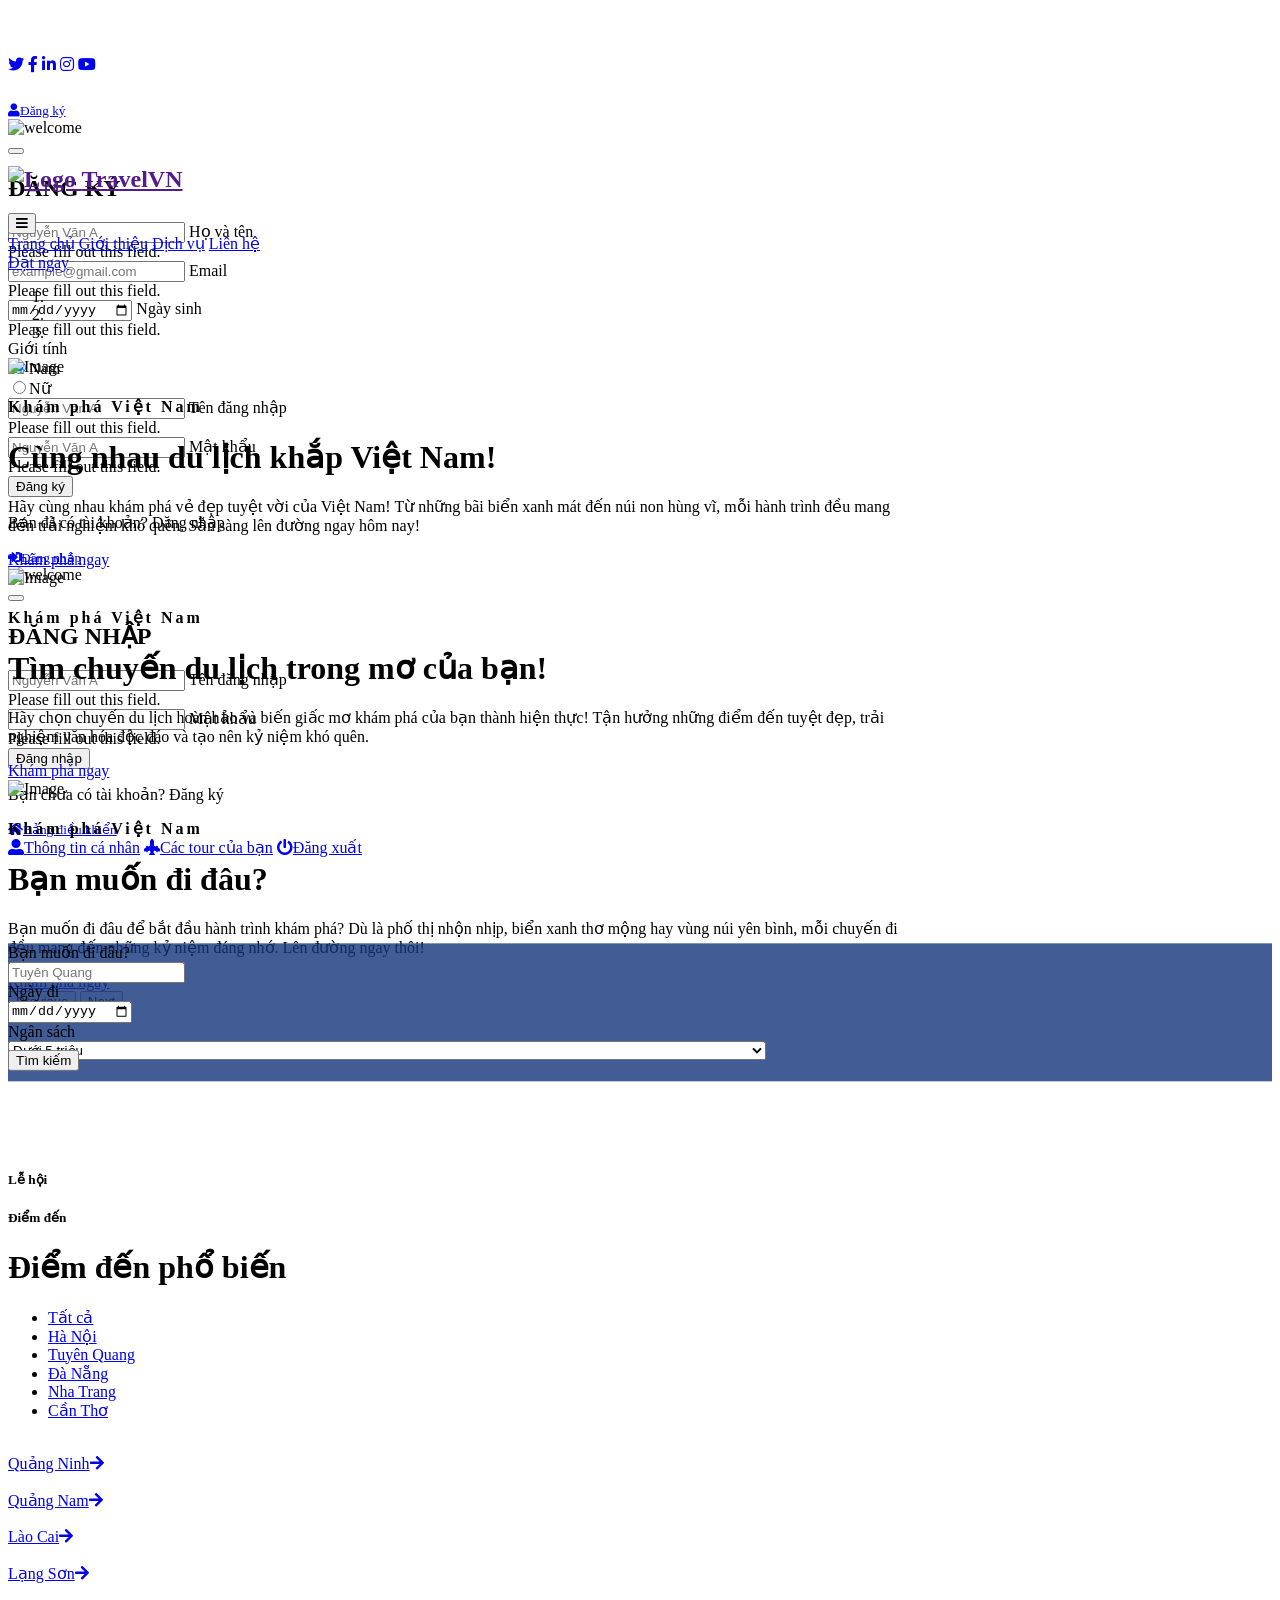
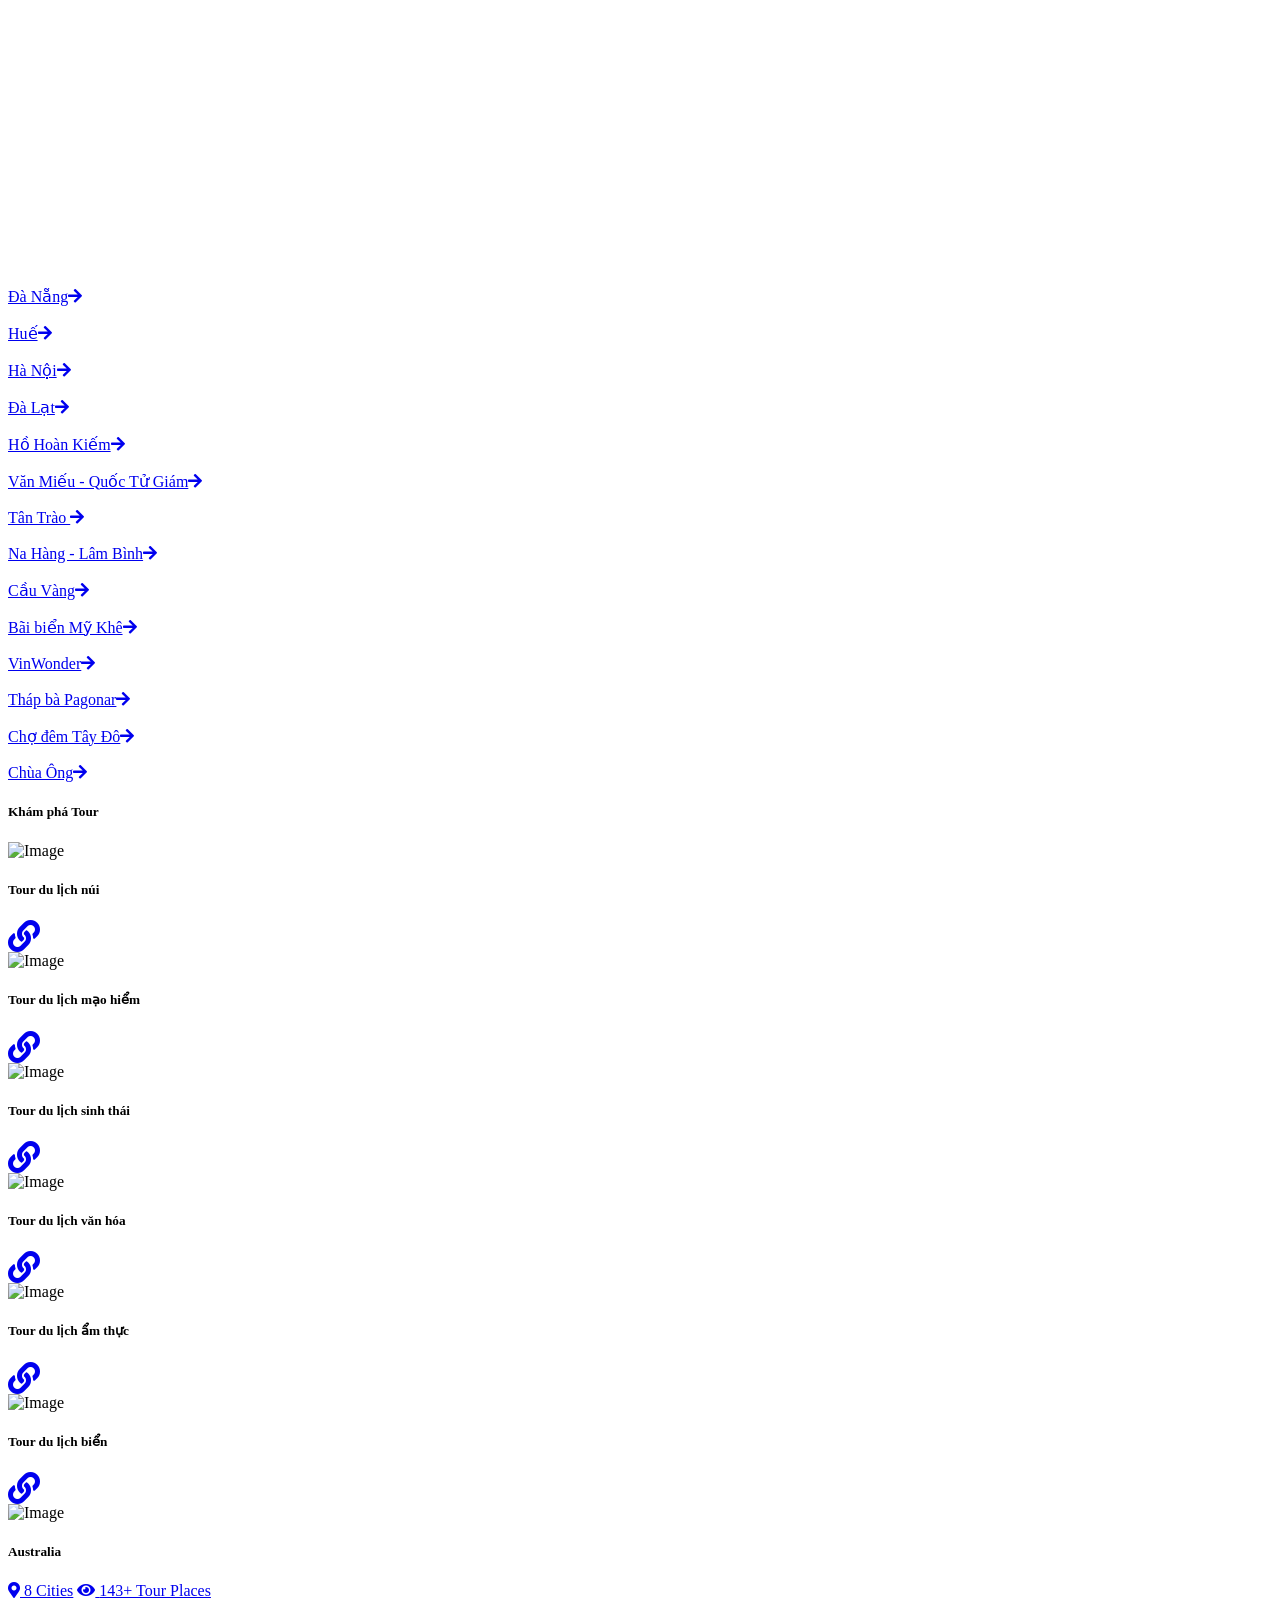
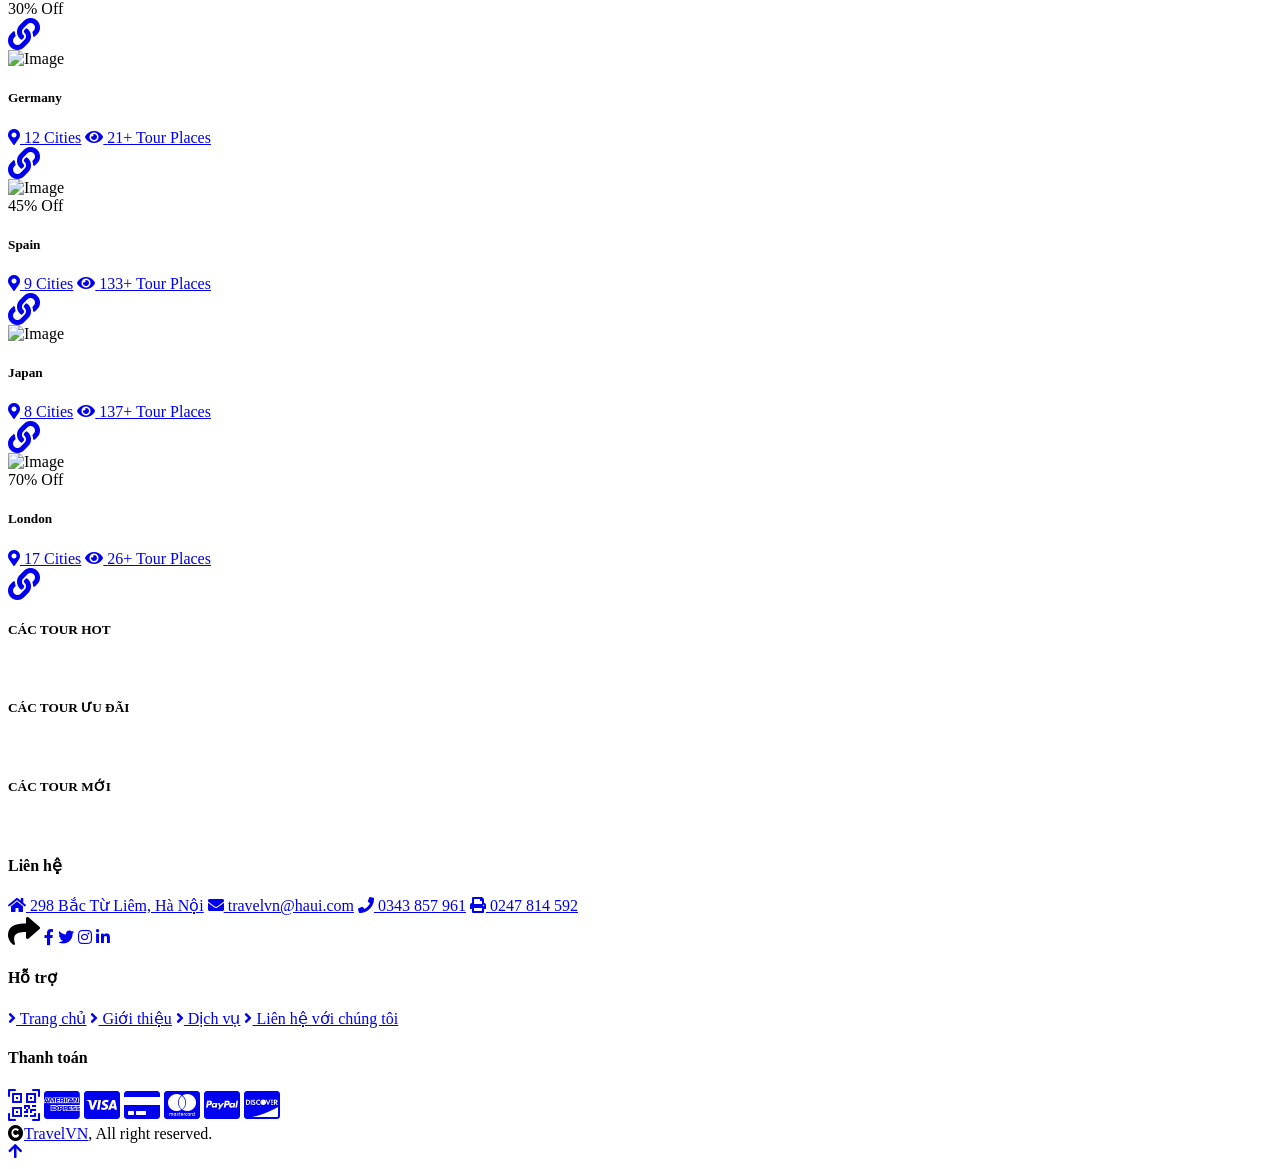
==== index.html @ 766e3715 "V0.0.5" ====
<!DOCTYPE html>
<html lang="en">

<head>
    <meta charset="utf-8">
    <title>TravelVN - Trang chủ</title>
    <meta content="width=device-width, initial-scale=1.0" name="viewport">
    <meta content="" name="keywords">
    <meta content="" name="description">

    <!-- Google Web Fonts -->
    <link rel="preconnect" href="https://fonts.googleapis.com">
    <link rel="preconnect" href="https://fonts.gstatic.com" crossorigin>
    <!-- <link href="https://fonts.googleapis.com/css2?family=Jost:wght@500;600&family=Roboto&display=swap" rel="stylesheet"> -->
    <link href="https://fonts.googleapis.com/css2?family=Roboto:wght@400;500;700&display=swap&subset=vietnamese"
        rel="stylesheet">

    <!-- Icon Font Stylesheet -->
    <link rel="stylesheet" href="https://use.fontawesome.com/releases/v5.15.4/css/all.css" />
    <!-- <link href="https://cdn.jsdelivr.net/npm/bootstrap-icons@1.4.1/font/bootstrap-icons.css" rel="stylesheet"> -->
    <link rel="stylesheet" href="https://cdn.jsdelivr.net/npm/bootstrap-icons@1.11.1/font/bootstrap-icons.css">

    <!-- Libraries Stylesheet -->
    <link href="lib/owlcarousel/assets/owl.carousel.min.css" rel="stylesheet">
    <link href="lib/lightbox/css/lightbox.min.css" rel="stylesheet">


    <!-- Customized Bootstrap Stylesheet -->
    <link href="css/bootstrap.min.css" rel="stylesheet">

    <!-- Template Stylesheet -->
    <link href="css/style.css" rel="stylesheet">
    <link rel="stylesheet" href="css/style2.css">

    <!-- Logo -->
    <link rel="icon" href="img/logo_tour_no_text.svg">

    <script src="lib/lightbox/js/jquery-3.7.1.min.js"></script>
    <script src="js/main3.js"></script>
    <script type="module" src="js/main2.js"></script>
    <script src="js/search/search-input.js"></script>
    <script src="js/display/festival.js"></script>
    <script type="module" src="js/display/hottours.js"></script>
    <script type="module" src="js/display/discountedtours.js"></script>
    <script type="module" src="js/display/newtours.js"></script>
    
    <script type="module" src="js/display/destinationtours.js"></script>
    <script type="module" src="js/display/festivaltours.js"></script>
    <script type="module" src="js/display/categorytours.js"></script>
</head>

<body>

    <!-- Spinner Start -->
    <div id="spinner"
        class="show bg-white position-fixed translate-middle w-100 vh-100 top-50 start-50 d-flex align-items-center justify-content-center">
        <div class="spinner-border text-primary" style="width: 3rem; height: 3rem;" role="status">
            <span class="sr-only">Loading...</span>
        </div>
    </div>
    <!-- Spinner End -->

    <!-- Topbar Start -->
    <div class="container-fluid bg-primary px-5 d-block">
        <div class="row gx-0">
            <div class="col-lg-8 text-center text-lg-start mb-2 mb-lg-0 d-none d-lg-block">
                <div class="d-inline-flex align-items-center" style="height: 45px;">
                    <a class="btn btn-sm btn-outline-light btn-sm-square rounded-circle me-2" href="#"><i
                            class="fab fa-twitter fw-normal"></i></a>
                    <a class="btn btn-sm btn-outline-light btn-sm-square rounded-circle me-2" href="#"><i
                            class="fab fa-facebook-f fw-normal"></i></a>
                    <a class="btn btn-sm btn-outline-light btn-sm-square rounded-circle me-2" href="#"><i
                            class="fab fa-linkedin-in fw-normal"></i></a>
                    <a class="btn btn-sm btn-outline-light btn-sm-square rounded-circle me-2" href="#"><i
                            class="fab fa-instagram fw-normal"></i></a>
                    <a class="btn btn-sm btn-outline-light btn-sm-square rounded-circle" href="#"><i
                            class="fab fa-youtube fw-normal"></i></a>
                </div>
            </div>
            <div class="col-lg-4 text-end">
                <div class="d-inline-flex align-items-center" style="height: 45px;">
                    <a href="#" data-bs-toggle="modal" data-bs-target="#register" class="header-unauth"><small
                            class="me-3 text-light"><i class="fa fa-user me-2"></i>Đăng
                            ký</small></a>
                    <!-- <div class="modal fade" id="register" aria-modal="true"> -->
                    <div class="modal fade" id="register">
                        <div class="modal-dialog modal-lg modal-dialog-centered">
                            <div class="modal-content">
                                <div class="modal-body">
                                    <div class="row">
                                        <div class="col-5 d-flex justify-content-center align-items-center">
                                            <img src="img/logo_tour.svg" alt="welcome" class="img-fluid"
                                                style="height: 350px;">
                                        </div>
                                        <div class="col-7">
                                            <button class="btn-close text-end" type="button"
                                                data-bs-dismiss="modal"></button>
                                            <h2 class="h1 text-center fw-bold text-primary">ĐĂNG KÝ</h2>

                                            <!--Register Form Start-->
                                            <form action="" class="needs-validation" id="registerForm">

                                                <div class="text-start mx-2 mt-3">
                                                    <div class="form-floating mb-3">
                                                        <input type="text" class="form-control" required
                                                            id="floatingFullName" placeholder="Nguyễn Văn A">
                                                        <label for="floatingFullName">Họ và tên</label>
                                                        <div class="invalid-feedback">Please fill out this field.</div>
                                                        
                                                    </div>
                                                    <div class="form-floating mb-3">
                                                        <input type="email" class="form-control" id="floatingEmail"
                                                            required placeholder="example@gmail.com">
                                                        <label for="floatingEmail">Email</label>
                                                        <div class="invalid-feedback">Please fill out this field.</div>
                                                        
                                                    </div>
                                                    <div class="form-floating mb-3">
                                                        <input type="date" class="form-control" id="floatingDob"
                                                            required placeholder="Nguyễn Văn A">
                                                        <label for="floatingDob">Ngày sinh</label>
                                                        <div class="invalid-feedback">Please fill out this field.</div>
                                                        
                                                    </div>
                                                    <label for="optradio">Giới tính</label>
                                                    <div class="d-flex mb-3 mt-1">
                                                        <div class="form-check">
                                                            <input type="radio" class="form-check-input" id="radio1"
                                                                name="optradio" value="0" checked>Nam
                                                            <label class="form-check-label" for="radio1"></label>
                                                        </div>
                                                        <div class="form-check">
                                                            <input type="radio" class="form-check-input ms-3 me-2"
                                                                id="radio2" name="optradio" value="1">Nữ
                                                            <label class="form-check-label" for="radio2"></label>
                                                        </div>
                                                    </div>
                                                    <div class="form-floating mb-3">
                                                        <input type="text" class="form-control" id="floatingUsername"
                                                            required placeholder="Nguyễn Văn A">
                                                        <label for="floatingUsername">Tên đăng nhập</label>
                                                        <div class="invalid-feedback">Please fill out this field.</div>
                                                       
                                                    </div>
                                                    <div class="form-floating mb-3">
                                                        <input type="password" class="form-control" required
                                                            id="floatingPassword" placeholder="Nguyễn Văn A">
                                                        <label for="floatingPassword">Mật khẩu</label>
                                                        <div class="invalid-feedback">Please fill out this field.</div>
                                                        
                                                    </div>

                                                    <!-- <label for="fullname" class="fst-italic letter-spacing-1 label-log">Họ và tên</label><br/>
                                                <input type="text" name="fullname" id="fullname" class="w-100 rounded-3 py-2 ps-3 bg-light border-0"><br/>
                                                <label for="email" class="fst-italic letter-spacing-1 mt-2 pt-1 label-log">Email</label><br/>
                                                <input type="email" name="email" id="email" class="w-100 rounded-3 py-1 ps-2 border-0 bg-dark"><br/>
                                                <label for="dob" class="fst-italic letter-spacing-1 mt-2 pt-1 label-log">Ngày sinh</label><br/>
                                                <input type="date" name="dob" id="dob" class="w-100 rounded-3 py-1 ps-2"><br/>
                                                <label for="gender" class="fst-italic letter-spacing-1 mt-2 pt-1 label-log">Giới tính</label><br/>
                                                <input type="radio" name="gender" id="male" checked><span class="text-dark fs-6 ps-1">Nam</span>
                                                <input type="radio" name="gender" id="female" class="ms-3"><span class="text-dark fs-6 ps-1">Nữ</span><br/>
                                                <label for="username" class="fst-italic letter-spacing-1 mt-2 pt-1 label-log">Tên đăng nhập</label><br/>
                                                <input type="text" name="username" id="username" class="w-100 rounded-3 py-1 ps-2"><br/>
                                                <label for="password" class="fst-italic letter-spacing-1 mt-2 pt-1 ps-2 label-log">Mật khẩu</label><br/>
                                                <input type="password" name="password" id="password" class="w-100 rounded-3 py-1"><br/><br/> -->
                                            </form>
                                            <!--Register Form End-->

                                            <div class="d-grid mt-3">
                                                <button type="button" class="btn btn-primary btn-block w-50 mx-auto"
                                                    id="btnRegister">Đăng ký</button>
                                            </div>
                                            <p class="mt-3 text-primary">Bạn đã có tài khoản? <a
                                                    class="fst-italic text-decoration-underline pointer"
                                                    data-bs-dismiss="modal" data-bs-toggle="modal"
                                                    data-bs-target="#login">Đăng nhập</a></p>
                                        </div>
                                    </div>
                                </div>
                            </div>
                        </div>
                    </div>
                </div>

                <a href="#"><small class="me-3 text-light header-unauth" data-bs-toggle="modal"
                        data-bs-target="#login"><i class="fa fa-sign-in-alt me-2"></i>Đăng
                        nhập</small></a>

                <div class="modal fade" id="login">
                    <!-- <div class="modal fade" id="login" aria-modal="true"> -->
                    <div class="modal-dialog modal-lg modal-dialog-centered">
                        <div class="modal-content">
                            <div class="modal-body">
                                <div class="row">
                                    <div class="col-5 d-flex justify-content-center align-items-center">
                                        <img src="img/logo_tour.svg" alt="welcome" class="img-fluid"
                                            style="height: 350px;">
                                    </div>
                                    <div class="col-7">
                                        <button class="btn-close text-end" type="button"
                                            data-bs-dismiss="modal"></button>
                                        <h2 class="h1 text-center fw-bold text-primary mb-3">ĐĂNG NHẬP</h2>

                                        <!--Login Form Start-->
                                        <form action="" class="needs-validation" id="loginForm" novalidate>
                                            <div class="form-floating mb-3">
                                                <input type="text" class="form-control" id="floatingUsernameLogin"
                                                    required placeholder="Nguyễn Văn A">
                                                <label for="floatingUsernameLogin">Tên đăng nhập</label>
                                                <div class="invalid-feedback">Please fill out this field.</div>
    
                                            </div>
                                            <div class="form-floating mb-3">
                                                <input type="password" class="form-control" id="floatingPasswordLogin"
                                                    required placeholder="">
                                                <label for="floatingPasswordLogin">Mật khẩu</label>
                                                <div class="invalid-feedback">Please fill out this field.</div>
                                            </div>
                                        </form>
                                        <!--Register Form End-->

                                        <div class="d-grid mt-3">
                                            <button type="button" class="btn btn-primary btn-block w-50 mx-auto"
                                                id="btnLogin">Đăng nhập</button>
                                        </div>
                                        <p class="text-primary text-start mt-3">Bạn chưa có tài khoản? <a
                                                class="fst-italic text-decoration-underline pointer"
                                                data-bs-dismiss="modal" data-bs-toggle="modal"
                                                data-bs-target="#register">Đăng ký</a></p>
                                    </div>
                                </div>
                            </div>
                        </div>
                    </div>
                </div>
                <!--d-none-->
                <div class="dropdown d-none" id="header-auth">
                    <a href="#" class="dropdown-toggle text-light" data-bs-toggle="dropdown"><small id="fullname"><i
                                class="fa fa-home me-2"></i>Bảng điều khiển</small></a>
                    <div class="dropdown-menu rounded">
                        <a href="myinfo.html" class="dropdown-item"><i class="fas fa-user-alt me-2"></i>Thông tin cá
                            nhân</a>
                        <a href="mytour.html" class="dropdown-item"><i class="bi bi-airplane-engines-fill me-2"></i>Các
                            tour
                            của bạn</a>
                        <a href="#" class="dropdown-item" id="btnLogout"><i class="fas fa-power-off me-2"></i>Đăng
                            xuất</a>
                    </div>
                </div>
            </div>
        </div>
    </div>
    </div>
    <!-- Topbar End -->

    <!-- Navbar & Hero Start -->
    <div class="container-fluid position-relative p-0">
        <nav class="navbar navbar-expand-lg navbar-light px-4 px-lg-5 py-3 py-lg-0">
            <a href="" class="navbar-brand p-0">
                <h1 class="m-0">
                    <img src="img/logo_tour.svg" alt="Logo">
                    <!-- <i class="fa fa-map-marker-alt me-3"></i> -->
                    TravelVN
                </h1>
                <!-- <img src="img/logo.png" alt="Logo"> -->
            </a>
            <button class="navbar-toggler" type="button" data-bs-toggle="collapse" data-bs-target="#navbarCollapse">
                <span class="fa fa-bars"></span>
            </button>
            <div class="collapse navbar-collapse" id="navbarCollapse">
                <div class="navbar-nav ms-auto py-0">
                    <a href="index.html" class="nav-item nav-link active">Trang chủ</a>
                    <a href="about.html" class="nav-item nav-link">Giới thiệu</a>
                    <a href="services.html" class="nav-item nav-link">Dịch vụ</a>
                    <a href="contact.html" class="nav-item nav-link">Liên hệ</a>
                </div>
                <a href="foundtourlist.html" class="btn btn-primary rounded-pill py-2 px-4 ms-lg-4 btnBookNow">Đặt ngay</a>
            </div>
        </nav>

        <!-- Carousel Start -->
        <div class="carousel-header">
            <div id="carouselId" class="carousel slide" data-bs-ride="carousel">
                <ol class="carousel-indicators">
                    <li data-bs-target="#carouselId" data-bs-slide-to="0" class="active"></li>
                    <li data-bs-target="#carouselId" data-bs-slide-to="1"></li>
                    <li data-bs-target="#carouselId" data-bs-slide-to="2"></li>
                </ol>
                <div class="carousel-inner" role="listbox">
                    <div class="carousel-item active">
                        <img src="img/carousel-02.jpg" class="img-fluid" alt="Image">
                        <div class="carousel-caption">
                            <div class="p-3" style="max-width: 900px;">
                                <h4 class="text-white text-uppercase fw-bold mb-4 btnBookNow" style="letter-spacing: 3px;">Khám phá
                                    Việt Nam</h4>
                                <h1 class="display-2 text-capitalize text-white mb-4">Cùng nhau du lịch khắp Việt Nam!
                                </h1>
                                <p class="mb-5 fs-5">Hãy cùng nhau khám phá vẻ đẹp tuyệt vời của Việt Nam! Từ những bãi
                                    biển xanh mát đến núi non hùng vĩ, mỗi hành trình đều mang đến trải nghiệm khó quên.
                                    Sẵn sàng lên đường ngay hôm nay!
                                </p>
                                <div class="d-flex align-items-center justify-content-center">
                                    <a class="btn-hover-bg btn btn-primary rounded-pill text-white py-3 px-5"
                                        href="foundtourlist.html">Khám phá ngay</a>
                                </div>
                            </div>
                        </div>
                    </div>
                    <div class="carousel-item">
                        <img src="img/carousel-01.jpg" class="img-fluid" alt="Image">
                        <div class="carousel-caption">
                            <div class="p-3" style="max-width: 900px;">
                                <h4 class="text-white text-uppercase fw-bold mb-4" style="letter-spacing: 3px;">Khám phá
                                    Việt Nam</h4>
                                <h1 class="display-2 text-capitalize text-white mb-4">Tìm chuyến du lịch trong mơ của
                                    bạn!</h1>
                                <p class="mb-5 fs-5">Hãy chọn chuyến du lịch hoàn hảo và biến giấc mơ khám phá của bạn
                                    thành hiện thực! Tận hưởng những điểm đến tuyệt đẹp, trải nghiệm văn hóa độc đáo và
                                    tạo nên kỷ niệm khó quên.
                                </p>
                                <div class="d-flex align-items-center justify-content-center">
                                    <a class="btn-hover-bg btn btn-primary rounded-pill text-white py-3 px-5"
                                        href="foundtourlist.html">Khám phá ngay</a>
                                </div>
                            </div>
                        </div>
                    </div>
                    <div class="carousel-item">
                        <img src="img/carousel-03.jpg" class="img-fluid" alt="Image">
                        <div class="carousel-caption">
                            <div class="p-3" style="max-width: 900px;">
                                <h4 class="text-white text-uppercase fw-bold mb-4" style="letter-spacing: 3px;">Khám phá
                                    Việt Nam</h4>
                                <h1 class="display-2 text-capitalize text-white mb-4">Bạn muốn đi đâu?</h1>
                                <p class="mb-5 fs-5">Bạn muốn đi đâu để bắt đầu hành trình khám phá? Dù là phố thị nhộn
                                    nhịp, biển xanh thơ mộng hay vùng núi yên bình, mỗi chuyến đi đều mang đến những kỷ
                                    niệm đáng nhớ. Lên đường ngay thôi!
                                </p>
                                <div class="d-flex align-items-center justify-content-center">
                                    <a class="btn-hover-bg btn btn-primary rounded-pill text-white py-3 px-5"
                                        href="foundtourlist.html">Khám phá ngay</a>
                                </div>
                            </div>
                        </div>
                    </div>
                </div>
                <button class="carousel-control-prev" type="button" data-bs-target="#carouselId" data-bs-slide="prev">
                    <span class="carousel-control-prev-icon btn bg-primary" aria-hidden="false"></span>
                    <span class="visually-hidden">Previous</span>
                </button>
                <button class="carousel-control-next" type="button" data-bs-target="#carouselId" data-bs-slide="next">
                    <span class="carousel-control-next-icon btn bg-primary" aria-hidden="false"></span>
                    <span class="visually-hidden">Next</span>
                </button>
            </div>
        </div>
        <!-- Carousel End -->
    </div>

    <!--Search Bar Start-->
    <div class="container-fluid search-bar position-relative" style="top: -50%; transform: translateY(-50%);">
        <div class="container">
            <div class="position-relative rounded-pill w-100 mx-auto px-5 py-4"
                style="background: rgba(19, 53, 123, 0.8);">
                <div class="row bg-white rounded-pill py-3 px-5">
                    <div class="col-md-6 border-end border-dark">
                        <label class="heading5 text-dark">Bạn muốn đi đâu?</label><br />
                        <input type="text" name="keywords" id="keywords" class="mt-1 py-1 w-100 custom-input"
                            placeholder="Tuyên Quang" required>
                    </div>
                    <div class="col-md-2 border-end border-dark ps-2">
                        <label class="heading5 text-dark">Ngày đi</label><br />
                        <input type="date" name="start_date" id="start_date" class="mt-1 py-1 w-100 custom-input"
                            placeholder="29/03/2025" required>
                    </div>
                    <div class="col-md-4">
                        <label class="heading5 text-dark fs-6">Ngân sách</label><br />
                        <select class="form-select border-0 text-dark ps-0" style="width: 60%;"
                            aria-label="Chọn ngân sách" id="price">
                            <option value="0-5000000" selected="selected">Dưới 5 triệu</option>
                            <option value="5000000-10000000">Từ 5 triệu đến 10 triệu</option>
                            <option value="10000000-20000000">Từ 10 triệu đến 20 triệu</option>
                            <option value="20000000-Infinity">Trên 20 triệu</option>
                        </select>
                    </div>
                </div>
                <!-- <input class="form-control border-0 rounded-pill w-100 py-3 ps-4 pe-5" type="text"
                    placeholder="Ví dụ: Hà Nội"> -->
                <button type="button" class="btn btn-primary rounded-pill py-2 px-4 position-absolute me-2"
                    style="top: 50%; right: 46px; transform: translateY(-50%);" id="btnFind">Tìm kiếm</button>

            </div>
        </div>
    </div>
    <!--Search Bar End-->
    <!-- Navbar & Hero End -->

    <!-- About Start -->
    <!-- <div class="container-fluid about py-5">
        <div class="container py-5">
            <div class="row g-5 align-items-center">
                <div class="col-lg-5">
                    <div class="h-100"
                        style="border: 50px solid; border-color: transparent #13357B transparent #13357B;">
                        <img src="img/about-img.jpg" class="img-fluid w-100 h-100" alt="">
                    </div>
                </div>
                <div class="col-lg-7"
                    style="background: linear-gradient(rgba(255, 255, 255, .8), rgba(255, 255, 255, .8)), url(img/about-img-1.png);">
                    <h5 class="section-about-title pe-3">Giới thiệu</h5>
                    <h1 class="mb-4">Chào mừng đến <span class="text-primary">TravelVN</span></h1>
                    <p class="mb-4">Lorem ipsum dolor sit amet consectetur adipisicing elit. Molestias, dolorum,
                        doloribus sunt dicta, officia voluptatibus libero necessitatibus natus impedit quam ullam
                        assumenda? Id atque iste consectetur. Commodi odit ab saepe!</p>
                    <p class="mb-4">Lorem ipsum dolor sit amet consectetur adipisicing elit. Accusantium quos voluptatem
                        suscipit neque enim, doloribus ipsum rem eos distinctio, dignissimos nisi saepe nulla? Libero
                        numquam perferendis provident placeat molestiae quia?</p>
                    <div class="row gy-2 gx-4 mb-4">
                        <div class="col-sm-6">
                            <p class="mb-0"><i class="fa fa-arrow-right text-primary me-2"></i>First Class Flights</p>
                        </div>
                        <div class="col-sm-6">
                            <p class="mb-0"><i class="fa fa-arrow-right text-primary me-2"></i>Handpicked Hotels</p>
                        </div>
                        <div class="col-sm-6">
                            <p class="mb-0"><i class="fa fa-arrow-right text-primary me-2"></i>5 Star Accommodations</p>
                        </div>
                        <div class="col-sm-6">
                            <p class="mb-0"><i class="fa fa-arrow-right text-primary me-2"></i>Latest Model Vehicles</p>
                        </div>
                        <div class="col-sm-6">
                            <p class="mb-0"><i class="fa fa-arrow-right text-primary me-2"></i>150 Premium City Tours
                            </p>
                        </div>
                        <div class="col-sm-6">
                            <p class="mb-0"><i class="fa fa-arrow-right text-primary me-2"></i>24/7 Service</p>
                        </div>
                    </div>
                    <a class="btn btn-primary rounded-pill py-3 px-5 mt-2" href="">Xem thêm</a>
                </div>
            </div>
        </div>
    </div> -->
    <!-- About End -->

    <!-- Services Start -->
    <!-- <div class="container-fluid bg-light service py-5">
        <div class="container py-5">
            <div class="mx-auto text-center mb-5" style="max-width: 900px;">
                <h5 class="section-title px-3">Các dịch vụ</h5>
                <h1 class="mb-0">Các dịch vụ của chúng tôi</h1>
            </div>
            <div class="row g-4">
                <div class="col-lg-6">
                    <div class="row g-4">
                        <div class="col-12">
                            <div
                                class="service-content-inner d-flex align-items-center bg-white border border-primary rounded p-4 pe-0">
                                <div class="service-content text-end">
                                    <h5 class="mb-4">WorldWide Tours</h5>
                                    <p class="mb-0">Dolor sit amet consectetur adipisicing elit. Non alias eum, suscipit
                                        expedita corrupti officiis debitis possimus nam laudantium beatae quidem dolore
                                        consequuntur voluptate rem reiciendis, omnis sequi harum earum.
                                    </p>
                                </div>
                                <div class="service-icon p-4">
                                    <i class="fa fa-globe fa-4x text-primary"></i>
                                </div>
                            </div>
                        </div>
                        <div class="col-12">
                            <div
                                class="service-content-inner d-flex align-items-center  bg-white border border-primary rounded p-4 pe-0">
                                <div class="service-content text-end">
                                    <h5 class="mb-4">Hotel Reservation</h5>
                                    <p class="mb-0">Dolor sit amet consectetur adipisicing elit. Non alias eum, suscipit
                                        expedita corrupti officiis debitis possimus nam laudantium beatae quidem dolore
                                        consequuntur voluptate rem reiciendis, omnis sequi harum earum.
                                    </p>
                                </div>
                                <div class="service-icon p-4">
                                    <i class="fa fa-hotel fa-4x text-primary"></i>
                                </div>
                            </div>
                        </div>
                        <div class="col-12">
                            <div
                                class="service-content-inner d-flex align-items-center bg-white border border-primary rounded p-4 pe-0">
                                <div class="service-content text-end">
                                    <h5 class="mb-4">Travel Guides</h5>
                                    <p class="mb-0">Dolor sit amet consectetur adipisicing elit. Non alias eum, suscipit
                                        expedita corrupti officiis debitis possimus nam laudantium beatae quidem dolore
                                        consequuntur voluptate rem reiciendis, omnis sequi harum earum.
                                    </p>
                                </div>
                                <div class="service-icon p-4">
                                    <i class="fa fa-user fa-4x text-primary"></i>
                                </div>
                            </div>
                        </div>
                        <div class="col-12">
                            <div
                                class="service-content-inner d-flex align-items-center bg-white border border-primary rounded p-4 pe-0">
                                <div class="service-content text-end">
                                    <h5 class="mb-4">Event Management</h5>
                                    <p class="mb-0">Dolor sit amet consectetur adipisicing elit. Non alias eum, suscipit
                                        expedita corrupti officiis debitis possimus nam laudantium beatae quidem dolore
                                        consequuntur voluptate rem reiciendis, omnis sequi harum earum.
                                    </p>
                                </div>
                                <div class="service-icon p-4">
                                    <i class="fa fa-cog fa-4x text-primary"></i>
                                </div>
                            </div>
                        </div>
                    </div>
                </div>
                <div class="col-lg-6">
                    <div class="row g-4">
                        <div class="col-12">
                            <div
                                class="service-content-inner d-flex align-items-center bg-white border border-primary rounded p-4 ps-0">
                                <div class="service-icon p-4">
                                    <i class="fa fa-globe fa-4x text-primary"></i>
                                </div>
                                <div class="service-content">
                                    <h5 class="mb-4">WorldWide Tours</h5>
                                    <p class="mb-0">Dolor sit amet consectetur adipisicing elit. Non alias eum, suscipit
                                        expedita corrupti officiis debitis possimus nam laudantium beatae quidem dolore
                                        consequuntur voluptate rem reiciendis, omnis sequi harum earum.
                                    </p>
                                </div>
                            </div>
                        </div>
                        <div class="col-12">
                            <div
                                class="service-content-inner d-flex align-items-center bg-white border border-primary rounded p-4 ps-0">
                                <div class="service-icon p-4">
                                    <i class="fa fa-hotel fa-4x text-primary"></i>
                                </div>
                                <div class="service-content">
                                    <h5 class="mb-4">Hotel Reservation</h5>
                                    <p class="mb-0">Dolor sit amet consectetur adipisicing elit. Non alias eum, suscipit
                                        expedita corrupti officiis debitis possimus nam laudantium beatae quidem dolore
                                        consequuntur voluptate rem reiciendis, omnis sequi harum earum.
                                    </p>
                                </div>
                            </div>
                        </div>
                        <div class="col-12">
                            <div
                                class="service-content-inner d-flex align-items-center bg-white border border-primary rounded p-4 ps-0">
                                <div class="service-icon p-4">
                                    <i class="fa fa-user fa-4x text-primary"></i>
                                </div>
                                <div class="service-content">
                                    <h5 class="mb-4">Travel Guides</h5>
                                    <p class="mb-0">Dolor sit amet consectetur adipisicing elit. Non alias eum, suscipit
                                        expedita corrupti officiis debitis possimus nam laudantium beatae quidem dolore
                                        consequuntur voluptate rem reiciendis, omnis sequi harum earum.
                                    </p>
                                </div>
                            </div>
                        </div>
                        <div class="col-12">
                            <div
                                class="service-content-inner d-flex align-items-center bg-white border border-primary rounded p-4 ps-0">
                                <div class="service-icon p-4">
                                    <i class="fa fa-cog fa-4x text-primary"></i>
                                </div>
                                <div class="service-content">
                                    <h5 class="mb-4">Event Management</h5>
                                    <p class="mb-0">Dolor sit amet consectetur adipisicing elit. Non alias eum, suscipit
                                        expedita corrupti officiis debitis possimus nam laudantium beatae quidem dolore
                                        consequuntur voluptate rem reiciendis, omnis sequi harum earum.
                                    </p>
                                </div>
                            </div>
                        </div>
                    </div>
                </div>
                <div class="col-12">
                    <div class="text-center">
                        <a class="btn btn-primary rounded-pill py-3 px-5 mt-2" href="">Xem thêm dịch vụ</a>
                    </div>
                </div>
            </div>
        </div>
    </div> -->
    <!-- Services End -->

    <!-- Festival Start -->
    <div class="container-fluid destination pb-5 decrease-margin">
        <div class="container py-5">
            <div class="mx-auto text-center mb-3" style="max-width: 900px;">
                <h5 class="section-title px-3 mb-1 mt-0">Lễ hội</h5>
            </div>
            <div class="mx-auto d-flex justify-content-evenly festival-carousel owl-carousel">
                <!-- <div class="text-center mx-2">
                    <button class="btn btn-outline-primary rounded-pill py-2 my-1 btn-festival"
                        >Ngày Quốc tế lao động</button>
                </div>
                <div>
                    <button class="btn btn-outline-primary rounded-pill py-2 my-1 btn-festival"
                        >30/4</button>
                </div>
                <div>
                    <button class="btn btn-outline-primary rounded-pill py-2 my-1 btn-festival"
                        >Tháng
                        Giêng</button>
                </div>
                <div>
                    <button class="btn btn-outline-primary rounded-pill py-2 my-1 btn-festival"
                        style="width: 155px;">Hội
                        Lim</button>
                </div>
                <div>
                    <button class="btn btn-outline-primary rounded-pill py-2 my-1 btn-festival"
                        style="width: 155px;">Đền
                        Trần</button>
                </div>
                <div>
                    <button class="btn btn-outline-primary rounded-pill py-2 my-1 btn-festival"
                        style="width: 155px;">Noel</button>
                </div> -->
            </div>
        </div>
    </div>
    <!--   Festival End-->

    <!-- Destination Start -->
    <div class="container-fluid destination pb-5 decrease-margin">
        <div class="container py-5">
            <div class="mx-auto text-center mb-5" style="max-width: 900px;">
                <h5 class="section-title px-3">Điểm đến</h5>
                <h1 class="mb-0">Điểm đến phổ biến</h1>
            </div>
            <div class="tab-class text-center">
                <ul class="nav nav-pills d-inline-flex justify-content-center mb-5">
                    <li class="nav-item">
                        <a class="d-flex mx-3 py-2 border border-primary bg-light rounded-pill active"
                            data-bs-toggle="pill" href="#tab-1">
                            <span class="fw-bold" style="width: 150px;">Tất cả</span>
                        </a>
                    </li>
                    <li class="nav-item">
                        <a class="d-flex py-2 mx-3 border border-primary bg-light rounded-pill" data-bs-toggle="pill"
                            href="#tab-2">
                            <span class="fw-bold" style="width: 150px;">Hà Nội</span>
                        </a>
                    </li>
                    <li class="nav-item">
                        <a class="d-flex mx-3 py-2 border border-primary bg-light rounded-pill" data-bs-toggle="pill"
                            href="#tab-3">
                            <span class="fw-bold" style="width: 150px;">Tuyên Quang</span>
                        </a>
                    </li>
                    <li class="nav-item">
                        <a class="d-flex mx-3 py-2 border border-primary bg-light rounded-pill" data-bs-toggle="pill"
                            href="#tab-4">
                            <span class="fw-bold" style="width: 150px;">Đà Nẵng</span>
                        </a>
                    </li>
                    <li class="nav-item">
                        <a class="d-flex mx-3 py-2 border border-primary bg-light rounded-pill" data-bs-toggle="pill"
                            href="#tab-5">
                            <span class="fw-bold text-primary" style="width: 150px;">Nha Trang</span>
                        </a>
                    </li>
                    <li class="nav-item">
                        <a class="d-flex mx-3 py-2 border border-primary bg-light rounded-pill" data-bs-toggle="pill"
                            href="#tab-6">
                            <span class="fw-bold text-primary" style="width: 150px;">Cần Thơ</span>
                        </a>
                    </li>
                </ul>
                <div class="tab-content">
                    <div id="tab-1" class="tab-pane fade show p-0 active">
                        <div class="row g-4">
                            <div class="col-xl-8">
                                <div class="row g-4">
                                    <div class="col-lg-6">
                                        <div class="destination-img h-100">
                                            <img class="img-fluid rounded object-fit-cover h-100"
                                                src="img/destination/QuangNinh.webp" alt="">
                                            <div class="destination-overlay p-4">
                                                <!-- <a href="#"
                                                    class="btn btn-primary text-white rounded-pill border py-2 px-3">20
                                                    Photos</a> -->
                                                <a href="#" class="h4 text-white mb-2 mt-3">Quảng Ninh<i
                                                        class="fa fa-arrow-right ms-2"></i></a>
                                                <!-- <a href="#" class="btn-hover text-white">View All Place <i
                                                        class="fa fa-arrow-right ms-2"></i></a> -->
                                            </div>
                                            <!-- <div class="search-icon">
                                                <a href="img/destination-1.jpg" data-lightbox="destination-1"><i
                                                        class="fa fa-plus-square fa-1x btn btn-light btn-lg-square text-primary"></i></a>
                                            </div> -->
                                        </div>
                                    </div>
                                    <div class="col-lg-6">
                                        <div class="destination-img h-100">
                                            <img class="img-fluid rounded object-fit-cover h-100"
                                                src="img/destination/QuangNam.webp" alt="">
                                            <div class="destination-overlay p-4">
                                                <!-- <a href="#"
                                                    class="btn btn-primary text-white rounded-pill border py-2 px-3">20
                                                    Photos</a> -->
                                                <a href="#" class="h4 text-white mb-2 mt-3">Quảng Nam<i
                                                        class="fa fa-arrow-right ms-2"></i></a>
                                                <!-- <a href="#" class="btn-hover text-white">View All Place <i
                                                        class="fa fa-arrow-right ms-2"></i></a> -->
                                            </div>
                                            <!-- <div class="search-icon">    
                                                <a href="img/destination-2.jpg" data-lightbox="destination-2"><i
                                                        class="fa fa-plus-square fa-1x btn btn-light btn-lg-square text-primary"></i></a>
                                            </div> -->
                                        </div>
                                    </div>
                                    <div class="col-lg-6">
                                        <div class="destination-img h-100">
                                            <img class="img-fluid rounded object-fit-cover h-100"
                                                src="img/destination/LaoCai.webp" alt="">
                                            <div class="destination-overlay p-4">
                                                <a href="#" class="h4 text-white mb-2 mt-3">Lào Cai<i
                                                        class="fa fa-arrow-right ms-2"></i></a>
                                            </div>
                                            <!-- <div class="search-icon">
                                                <a href="img/destination-7.jpg" data-lightbox="destination-7"><i
                                                        class="fa fa-plus-square fa-1x btn btn-light btn-lg-square text-primary"></i></a>
                                            </div> -->
                                        </div>
                                    </div>
                                    <div class="col-lg-6">
                                        <div class="destination-img h-100">
                                            <img class="img-fluid rounded object-fit-cover h-100"
                                                src="img/destination/LangSon.webp" alt="">
                                            <div class="destination-overlay p-4">
                                                <a href="#" class="h4 text-white mb-2 mt-3">Lạng Sơn<i
                                                        class="fa fa-arrow-right ms-2"></i></a>
                                            </div>
                                            <!-- <div class="search-icon">
                                                <a href="img/destination-8.jpg" data-lightbox="destination-8"><i
                                                        class="fa fa-plus-square fa-1x btn btn-light btn-lg-square text-primary"></i></a>
                                            </div> -->
                                        </div>
                                    </div>
                                </div>
                            </div>
                            <div class="col-xl-4">
                                <div class="destination-img h-100">
                                    <img class="img-fluid rounded object-fit-cover h-100"
                                        src="img/destination/DaNang.webp" style="object-fit: cover; min-height: 300px;"
                                        alt="">
                                    <div class="destination-overlay p-4">
                                        <a href="#" class="h4 text-white mb-2 mt-3">Đà Nẵng<i
                                                class="fa fa-arrow-right ms-2"></i></a>
                                    </div>
                                    <!-- <div class="search-icon">
                                        <a href="img/destination-9.jpg" data-lightbox="destination-4"><i
                                                class="fa fa-plus-square fa-1x btn btn-light btn-lg-square text-primary"></i></a>
                                    </div> -->
                                </div>
                            </div>
                            <div class="col-lg-4">
                                <div class="destination-img h-100">
                                    <img class="img-fluid rounded object-fit-cover h-100" src="img/destination/Huế.webp"
                                        alt="">
                                    <div class="destination-overlay p-4">
                                        <a href="#" class="h4 text-white mb-2 mt-3">Huế<i
                                                class="fa fa-arrow-right ms-2"></i></a>
                                    </div>
                                    <!-- <div class="search-icon">
                                        <a href="img/destination-4.jpg" data-lightbox="destination-4"><i
                                                class="fa fa-plus-square fa-1x btn btn-light btn-lg-square text-primary"></i></a>
                                    </div> -->
                                </div>
                            </div>
                            <div class="col-lg-4">
                                <div class="destination-img h-100">
                                    <img class="img-fluid rounded object-fit-cover h-100"
                                        src="img/destination/HaNoi.webp" alt="">
                                    <div class="destination-overlay p-4">
                                        <a href="#" class="h4 text-white mb-2 mt-3">Hà Nội<i
                                                class="fa fa-arrow-right ms-2"></i></a>
                                    </div>
                                    <!-- <div class="search-icon">
                                        <a href="img/destination-5.jpg" data-lightbox="destination-5"><i
                                                class="fa fa-plus-square fa-1x btn btn-light btn-lg-square text-primary"></i></a>
                                    </div> -->
                                </div>
                            </div>
                            <div class="col-lg-4">
                                <div class="destination-img h-100">
                                    <img class="img-fluid rounded object-fit-cover h-100"
                                        src="img/destination/DaLat.webp" alt="">
                                    <div class="destination-overlay p-4">
                                        <a href="#" class="h4 text-white mb-2 mt-3">Đà Lạt<i
                                                class="fa fa-arrow-right ms-2"></i></a>
                                    </div>
                                    <!-- <div class="search-icon">
                                        <a href="img/destination-6.jpg" data-lightbox="destination-6"><i
                                                class="fa fa-plus-square fa-1x btn btn-light btn-lg-square text-primary"></i></a>
                                    </div> -->
                                </div>
                            </div>
                        </div>
                    </div>
                    <div id="tab-2" class="tab-pane fade show p-0">
                        <div class="row g-4">
                            <div class="col-lg-6">
                                <div class="destination-img h-100">
                                    <img class="img-fluid rounded h-100 object-fit-cover" src="img/location/HaNoi/HoHoanKiem.webp" alt="">
                                    <div class="destination-overlay p-4">
                                        <a href="#" class="h4 text-white mb-2 mt-3">Hồ Hoàn Kiếm<i
                                                class="fa fa-arrow-right ms-2"></i></a>
                                    </div>
                                    <!-- <div class="search-icon">
                                        <a href="img/destination-5.jpg" data-lightbox="destination-5"><i
                                                class="fa fa-plus-square fa-1x btn btn-light btn-lg-square text-primary"></i></a>
                                    </div> -->
                                </div>
                            </div>
                            <div class="col-lg-6">
                                <div class="destination-img h-100">
                                    <img class="img-fluid rounded h-100 object-fit-cover" src="img/location/HaNoi/VanMieu.jpg" alt="">
                                    <div class="destination-overlay p-4">
                                        <a href="#" class="h4 text-white mb-2 mt-3">Văn Miếu - Quốc Tử Giám<i
                                                class="fa fa-arrow-right ms-2"></i></a>
                                    </div>
                                    <!-- <div class="search-icon">
                                        <a href="img/destination-6.jpg" data-lightbox="destination-6"><i
                                                class="fa fa-plus-square fa-1x btn btn-light btn-lg-square text-primary"></i></a>
                                    </div> -->
                                </div>
                            </div>
                        </div>
                    </div>
                    <div id="tab-3" class="tab-pane fade show p-0">
                        <div class="row g-4">
                            <div class="col-lg-6">
                                <div class="destination-img h-100">
                                    <img class="img-fluid rounded h-100 object-fit-cover" src="img/location/TuyenQuang/TanTrao.jpg" alt="">
                                    <div class="destination-overlay p-4">
                                        <a href="#" class="h4 text-white mb-2 mt-3">Tân Trào
                                                <i class="fa fa-arrow-right ms-2"></i></a>
                                    </div>
                                    <!-- <div class="search-icon">
                                        <a href="img/destination-5.jpg" data-lightbox="destination-5"><i
                                                class="fa fa-plus-square fa-1x btn btn-light btn-lg-square text-primary"></i></a>
                                    </div> -->
                                </div>
                            </div>
                            <div class="col-lg-6">
                                <div class="destination-img h-100">
                                    <img class="img-fluid rounded h-100 object-fit-cover" src="img/location/TuyenQuang/NaHang-LamBinh.jpg" alt="">
                                    <div class="destination-overlay p-4">
                                        <a href="#" class="h4 text-white mb-2 mt-3">Na Hàng - Lâm Bình<i
                                                class="fa fa-arrow-right ms-2"></i></a>
                                    </div>
                                    <!-- <div class="search-icon">
                                        <a href="img/destination-6.jpg" data-lightbox="destination-6"><i
                                                class="fa fa-plus-square fa-1x btn btn-light btn-lg-square text-primary"></i></a>
                                    </div> -->
                                </div>
                            </div>
                        </div>
                    </div>
                    <div id="tab-4" class="tab-pane fade show p-0">
                        <div class="row g-4">
                            <div class="col-lg-6">
                                <div class="destination-img h-100">
                                    <img class="img-fluid rounded h-100 object-fit-cover" src="img/location/DaNang/CauVang.webp" alt="">
                                    <div class="destination-overlay p-4">
                                        <a href="#" class="h4 text-white mb-2 mt-3">Cầu Vàng<i
                                                class="fa fa-arrow-right ms-2"></i></a>
                                    </div>
                                    <!-- <div class="search-icon">
                                        <a href="img/destination-5.jpg" data-lightbox="destination-5"><i
                                                class="fa fa-plus-square fa-1x btn btn-light btn-lg-square text-primary"></i></a>
                                    </div> -->
                                </div>
                            </div>
                            <div class="col-lg-6">
                                <div class="destination-img h-100">
                                    <img class="img-fluid rounded h-100 object-fit-cover" src="img/location/DaNang/BaiBienMyKhe.webp" alt="">
                                    <div class="destination-overlay p-4">
                                        <a href="#" class="h4 text-white mb-2 mt-3">Bãi biển Mỹ Khê<i
                                                class="fa fa-arrow-right ms-2"></i></a>
                                    </div>
                                    <!-- <div class="search-icon">
                                        <a href="img/destination-6.jpg" data-lightbox="destination-6"><i
                                                class="fa fa-plus-square fa-1x btn btn-light btn-lg-square text-primary"></i></a>
                                    </div> -->
                                </div>
                            </div>
                        </div>
                    </div>
                    <div id="tab-5" class="tab-pane fade show p-0">
                        <div class="row g-4">
                            <div class="col-lg-6">
                                <div class="destination-img h-100">
                                    <img class="img-fluid rounded h-100 object-fit-cover" src="img/location/NhaTrang/VinWonder.jpg" alt="">
                                    <div class="destination-overlay p-4">
                                        <a href="#" class="h4 text-white mb-2 mt-3">VinWonder<i
                                                class="fa fa-arrow-right ms-2"></i></a>
                                    </div>
                                    <!-- <div class="search-icon">
                                        <a href="img/destination-5.jpg" data-lightbox="destination-5"><i
                                                class="fa fa-plus-square fa-1x btn btn-light btn-lg-square text-primary"></i></a>
                                    </div> -->
                                </div>
                            </div>
                            <div class="col-lg-6">
                                <div class="destination-img h-100">
                                    <img class="img-fluid rounded h-100 object-fit-cover" src="img/location/NhaTrang/ThapBaPonagar.jpeg" alt="">
                                    <div class="destination-overlay p-4">
                                        <a href="#" class="h4 text-white mb-2 mt-3">Tháp bà Pagonar<i
                                                class="fa fa-arrow-right ms-2"></i></a>
                                    </div>
                                    <!-- <div class="search-icon">
                                        <a href="img/destination-6.jpg" data-lightbox="destination-6"><i
                                                class="fa fa-plus-square fa-1x btn btn-light btn-lg-square text-primary"></i></a>
                                    </div> -->
                                </div>
                            </div>
                        </div>
                    </div>
                    <div id="tab-6" class="tab-pane fade show p-0">
                        <div class="row g-4">
                            <div class="col-lg-6">
                                <div class="destination-img h-100">
                                    <img class="img-fluid rounded h-100 object-fit-cover" src="img/location/CanTho/ChoDemTayDo.jpg" alt="">
                                    <div class="destination-overlay p-4">
                                        <a href="#" class="h4 text-white mb-2 mt-3">Chợ đêm Tây Đô<i
                                                class="fa fa-arrow-right ms-2"></i></a>
                                    </div>
                                    <!-- <div class="search-icon">
                                        <a href="img/destination-5.jpg" data-lightbox="destination-5"><i
                                                class="fa fa-plus-square fa-1x btn btn-light btn-lg-square text-primary"></i></a>
                                    </div> -->
                                </div>
                            </div>
                            <div class="col-lg-6">
                                <div class="destination-img h-100">
                                    <img class="img-fluid rounded h-100 object-fit-cover" src="img/location/CanTho/ChuaOng.jpg" alt="">
                                    <div class="destination-overlay p-4">
                                        <a href="#" class="h4 text-white mb-2 mt-3">Chùa Ông<i
                                                class="fa fa-arrow-right ms-2"></i></a>
                                    </div>
                                    <!-- <div class="search-icon">
                                        <a href="img/destination-6.jpg" data-lightbox="destination-6"><i
                                                class="fa fa-plus-square fa-1x btn btn-light btn-lg-square text-primary"></i></a>
                                    </div> -->
                                </div>
                            </div>
                        </div>
                    </div>
                </div>
            </div>
        </div>
    </div>
    <!-- Destination End -->

    <!-- Explore Tour Start -->
    <div class="container-fluid ExploreTour py-5 decrease-margin-80">
        <div class="container py-5">
            <div class="mx-auto text-center mb-5" style="max-width: 900px;">
                <h5 class="section-title px-3">Khám phá Tour</h5>
                <!-- <h1 class="mb-4">Việt Nam</h1>
                <p class="mb-0">Lorem ipsum dolor sit amet consectetur adipisicing elit. Laborum tempore nam, architecto
                    doloremque velit explicabo? Voluptate sunt eveniet fuga eligendi! Expedita laudantium fugiat
                    corrupti eum cum repellat a laborum quasi.
                </p> -->
            </div>
            <!-- <div class="tab-class text-center">
                <ul class="nav nav-pills d-inline-flex justify-content-center mb-5">
                    <li class="nav-item">
                        <a class="d-flex mx-3 py-2 border border-primary bg-light rounded-pill active"
                            data-bs-toggle="pill" href="#NationalTab-1">
                            <span class="text-dark" style="width: 250px;">National Tour Category</span>
                        </a>
                    </li>
                    <li class="nav-item">
                        <a class="d-flex py-2 mx-3 border border-primary bg-light rounded-pill" data-bs-toggle="pill"
                            href="#InternationalTab-2">
                            <span class="text-dark" style="width: 250px;">International tour Category</span>
                        </a>
                    </li>
                </ul> -->
            <div class="tab-content">
                <div id="NationalTab-1" class="tab-pane fade show p-0 active">
                    <div class="row g-4">
                        <div class="col-md-6 col-lg-4">
                            <div class="national-item h-100">
                                <img src="img/explore-tour-1.jpg" class="img-fluid h-100 rounded object-fit-cover" alt="Image">
                                <div class="national-content">
                                    <div class="national-info">
                                        <h5 class="text-white text-uppercase mb-2">Tour du lịch núi</h5>
                                        <!-- <a href="#" class="btn-hover text-white">Xem tất cả địa điểm<i
                                                    class="fa fa-arrow-right ms-2"></i></a> -->
                                    </div>
                                </div>
                                <div class="national-plus-icon">
                                    <a href="#" class="my-auto"><i class="fas fa-link fa-2x text-white"></i></a>
                                </div>
                            </div>
                        </div>
                        <div class="col-md-6 col-lg-4">
                            <div class="national-item h-100">
                                <img src="img/explore-tour-2.jpg" class="img-fluid h-100 rounded object-fit-cover" alt="Image">
                                <div class="national-content">
                                    <div class="national-info">
                                        <h5 class="text-white text-uppercase mb-2">Tour du lịch mạo hiểm</h5>
                                        <!-- <a href="#" class="btn-hover text-white">Xem tất cả địa điểm<i
                                                    class="fa fa-arrow-right ms-2"></i></a> -->
                                    </div>
                                </div>
                                <div class="national-plus-icon">
                                    <a href="#" class="my-auto"><i class="fas fa-link fa-2x text-white"></i></a>
                                </div>
                            </div>
                        </div>
                        <div class="col-md-6 col-lg-4">
                            <div class="national-item h-100">
                                <img src="img/explore-tour-3.jpg" class="img-fluid w-100 h-100 rounded object-fit-cover" alt="Image">
                                <div class="national-content">
                                    <div class="national-info">
                                        <h5 class="text-white text-uppercase mb-2">Tour du lịch sinh thái</h5>
                                        <!-- <a href="#" class="btn-hover text-white">Xem tất cả địa điểm<i
                                                    class="fa fa-arrow-right ms-2"></i></a> -->
                                    </div>
                                </div>
                                <!-- <div class="tour-offer bg-info">Giảm 15%</div> -->
                                <div class="national-plus-icon">
                                    <a href="#" class="my-auto"><i class="fas fa-link fa-2x text-white"></i></a>
                                </div>
                            </div>
                        </div>
                        <div class="col-md-6 col-lg-4">
                            <div class="national-item h-100">
                                <img src="img/explore-tour-4.jpg" class="img-fluid h-100 rounded object-fit-cover" alt="Image">
                                <div class="national-content">
                                    <div class="national-info">
                                        <h5 class="text-white text-uppercase mb-2">Tour du lịch văn hóa</h5>
                                        <!-- <a href="#" class="btn-hover text-white">Xem tất cả địa điểm<i
                                                    class="fa fa-arrow-right ms-2"></i></a> -->
                                    </div>
                                </div>
                                <div class="national-plus-icon">
                                    <a href="#" class="my-auto"><i class="fas fa-link fa-2x text-white"></i></a>
                                </div>
                            </div>
                        </div>
                        <div class="col-md-6 col-lg-4">
                            <div class="national-item h-100">
                                <img src="img/explore-tour-5.jpg" class="img-fluid w-100 rounded" alt="Image">
                                <div class="national-content">
                                    <div class="national-info">
                                        <h5 class="text-white text-uppercase mb-2">Tour du lịch ẩm thực</h5>
                                        <!-- <a href="#" class="btn-hover text-white">Xem tất cả địa điểm<i
                                                    class="fa fa-arrow-right ms-2"></i></a> -->
                                    </div>
                                </div>
                                <!-- <div class="tour-offer bg-warning">Giảm 50%</div> -->
                                <div class="national-plus-icon">
                                    <a href="#" class="my-auto"><i class="fas fa-link fa-2x text-white"></i></a>
                                </div>
                            </div>
                        </div>
                        <div class="col-md-6 col-lg-4">
                            <div class="national-item h-100">
                                <img src="img/explore-tour-6.jpg" class="img-fluid h-100 rounded object-fit-cover" alt="Image">
                                <div class="national-content">
                                    <div class="national-info">
                                        <h5 class="text-white text-uppercase mb-2">Tour du lịch biển</h5>
                                        <!-- <a href="#" class="btn-hover text-white">Xem tất cả địa điểm<i
                                                    class="fa fa-arrow-right ms-2"></i></a> -->
                                    </div>
                                </div>
                                <div class="national-plus-icon">
                                    <a href="#" class="my-auto"><i class="fas fa-link fa-2x text-white"></i></a>
                                </div>
                            </div>
                        </div>
                    </div>
                </div>
                <div id="InternationalTab-2" class="tab-pane fade show p-0">
                    <div class="InternationalTour-carousel owl-carousel">
                        <div class="international-item">
                            <img src="img/explore-tour-1.jpg" class="img-fluid h-100 rounded object-fit-cover" alt="Image">
                            <div class="international-content">
                                <div class="international-info">
                                    <h5 class="text-white text-uppercase mb-2">Australia</h5>
                                    <a href="#" class="btn-hover text-white me-4"><i
                                            class="fas fa-map-marker-alt me-1"></i> 8 Cities</a>
                                    <a href="#" class="btn-hover text-white"><i class="fa fa-eye ms-2"></i>
                                        <span>143+ Tour Places</span></a>
                                </div>
                            </div>
                            <div class="tour-offer bg-success">30% Off</div>
                            <div class="international-plus-icon">
                                <a href="#" class="my-auto"><i class="fas fa-link fa-2x text-white"></i></a>
                            </div>
                        </div>
                        <div class="international-item">
                            <img src="img/explore-tour-2.jpg" class="img-fluid h-100 rounded object-fit-cover" alt="Image">
                            <div class="international-content">
                                <div class="international-info">
                                    <h5 class="text-white text-uppercase mb-2">Germany</h5>
                                    <a href="#" class="btn-hover text-white me-4"><i
                                            class="fas fa-map-marker-alt me-1"></i> 12 Cities</a>
                                    <a href="#" class="btn-hover text-white"><i class="fa fa-eye ms-2"></i>
                                        <span>21+ Tour Places</span></a>
                                </div>
                            </div>
                            <div class="international-plus-icon">
                                <a href="#" class="my-auto"><i class="fas fa-link fa-2x text-white"></i></a>
                            </div>
                        </div>
                        <div class="international-item">
                            <img src="img/explore-tour-3.jpg" class="img-fluid w-100 rounded" alt="Image">
                            <div class="international-content">
                                <div class="tour-offer bg-warning">45% Off</div>
                                <div class="international-info">
                                    <h5 class="text-white text-uppercase mb-2">Spain</h5>
                                    <a href="#" class="btn-hover text-white me-4"><i
                                            class="fas fa-map-marker-alt me-1"></i> 9 Cities</a>
                                    <a href="#" class="btn-hover text-white"><i class="fa fa-eye ms-2"></i>
                                        <span>133+ Tour Places</span></a>
                                </div>
                            </div>
                            <div class="international-plus-icon">
                                <a href="#" class="my-auto"><i class="fas fa-link fa-2x text-white"></i></a>
                            </div>
                        </div>
                        <div class="international-item">
                            <img src="img/explore-tour-4.jpg" class="img-fluid w-100 rounded" alt="Image">
                            <div class="international-content">
                                <div class="international-info">
                                    <h5 class="text-white text-uppercase mb-2">Japan</h5>
                                    <a href="#" class="btn-hover text-white me-4"><i
                                            class="fas fa-map-marker-alt me-1"></i> 8 Cities</a>
                                    <a href="#" class="btn-hover text-white"><i class="fa fa-eye ms-2"></i>
                                        <span>137+ Tour Places</span></a>
                                </div>
                            </div>
                            <div class="international-plus-icon">
                                <a href="#" class="my-auto"><i class="fas fa-link fa-2x text-white"></i></a>
                            </div>
                        </div>
                        <div class="international-item">
                            <img src="img/explore-tour-5.jpg" class="img-fluid w-100 rounded" alt="Image">
                            <div class="international-content">
                                <div class="tour-offer bg-info">70% Off</div>
                                <div class="international-info">
                                    <h5 class="text-white text-uppercase mb-2">London</h5>
                                    <a href="#" class="btn-hover text-white me-4"><i
                                            class="fas fa-map-marker-alt me-1"></i> 17 Cities</a>
                                    <a href="#" class="btn-hover text-white"><i class="fa fa-eye ms-2"></i>
                                        <span>26+ Tour Places</span></a>
                                </div>
                            </div>
                            <div class="international-plus-icon">
                                <a href="#" class="my-auto"><i class="fas fa-link fa-2x text-white"></i></a>
                            </div>
                        </div>
                    </div>
                </div>
            </div>
        </div>
    </div>
    </div>
    <!-- Explore Tour Start -->

    <!-- Packages Start -->
    <div class="container-fluid packages py-5 decrease-margin-80">
        <div class="container py-5">
            <div class="mx-auto text-center mt-2 mb-5" style="max-width: 900px;">
                <h5 class="section-title px-3">CÁC TOUR HOT</h5>
                <h4 class="position-absolute" style="left: 50%; transform: translateX(-50%);"><a href="foundtourlist.html"
                        class="text-decoration-underline fw-bold" id="more-ht">Xem thêm</a></h4>
            </div>
            <div class="packages-carousel owl-carousel" id="hottours-caro">
                <!-- <div class="packages-item rounded shadow-primary mb-3 me-3">
                    <div class="packages-img">
                        <img src="img/destination/DaNang.webp" class="rounded-top object-fit-cover h-100" alt="Image">
                    </div>
                    <div class="packages-content bg-light rounded-bottom">
                        <div class="p-3 pb-0 d-grid gap-0">
                            <h5 class="mb-3 text-primary fw-bold text-justify">Tour Đà Nẵng 4N3Đ: HCM - Đà Nẵng - Hội An
                                - Huế - Quảng Bình - Động Phong Nha</h5>
                            <div class="d-flex justify-content-between pb-0 mb-0">
                                <p class="heading6 text-dark mb-2"><i class="bi bi-clock-fill me-2"></i>4N3Đ</p>
                                <i class="bi bi-airplane-fill text-dark rotate-45"></i>
                            </div>
                            <p class="mb-2 heading6 text-dark pt-0"><i class="bi bi-geo-alt-fill me-2"></i>Khởi hành:
                                <span class="text-primary">TP.Hồ Chí Minh</span>
                            </p>
                            <p
                                class="mb-0 heading6 text-end text-primary text-decoration-line-through fw-bold opacity-75">
                                15.580.000 đ</p>
                            <p class="heading4 text-end text-primary">12.580.000 đ</p>
                        </div>
                    </div>
                </div>
                <div class="packages-item rounded shadow-primary mb-3 me-3">
                    <div class="packages-img">
                        <img src="img/destination/QuangNam.webp" class="rounded-top object-fit-cover h-100" alt="Image">
                    </div>
                    <div class="packages-content bg-light rounded-bottom">
                        <div class="p-3 pb-0 d-grid gap-0">
                            <h5 class="mb-3 text-primary fw-bold text-justify">Tour Đà Nẵng 4N3Đ: HCM - Đà Nẵng - Hội An
                                - Huế - Quảng Bình - Động Phong Nha</h5>
                            <div class="d-flex justify-content-between pb-0 mb-0">
                                <p class="heading6 text-dark mb-2"><i class="bi bi-clock-fill me-2"></i>4N3Đ</p>
                                <i class="bi bi-airplane-fill text-dark rotate-45"></i>
                            </div>
                            <p class="mb-2 heading6 text-dark pt-0"><i class="bi bi-geo-alt-fill me-2"></i>Khởi hành:
                                <span class="text-primary">TP.Hồ Chí Minh</span>
                            </p>
                            <p
                                class="mb-0 heading6 text-end text-primary text-decoration-line-through fw-bold opacity-75">
                                15.580.000 đ</p>
                            <p class="heading4 text-end text-primary">12.580.000 đ</p>
                        </div>
                    </div>
                </div>
                <div class="packages-item rounded shadow-primary mb-3 me-3">
                    <div class="packages-img">
                        <img src="img/destination/DaLat.webp" class="rounded-top object-fit-cover h-100" alt="Image">
                    </div>
                    <div class="packages-content bg-light rounded-bottom">
                        <div class="p-3 pb-0 d-grid gap-0">
                            <h5 class="mb-3 text-primary fw-bold text-justify">Tour Đà Nẵng 4N3Đ: HCM - Đà Nẵng - Hội An
                                - Huế - Quảng Bình - Động Phong Nha</h5>
                            <div class="d-flex justify-content-between pb-0 mb-0">
                                <p class="heading6 text-dark mb-2"><i class="bi bi-clock-fill me-2"></i>4N3Đ</p>
                                <i class="bi bi-airplane-fill text-dark rotate-45"></i>
                            </div>
                            <p class="mb-2 heading6 text-dark pt-0"><i class="bi bi-geo-alt-fill me-2"></i>Khởi hành:
                                <span class="text-primary">TP.Hồ Chí Minh</span>
                            </p>
                            <p
                                class="mb-0 heading6 text-end text-primary text-decoration-line-through fw-bold opacity-75">
                                15.580.000 đ</p>
                            <p class="heading4 text-end text-primary">12.580.000 đ</p>
                        </div>
                    </div>
                </div>
                <div class="packages-item rounded shadow-primary mb-3 me-3">
                    <div class="packages-img">
                        <img src="img/destination/HaNoi.webp" class="rounded-top object-fit-cover h-100" alt="Image">
                    </div>
                    <div class="packages-content bg-light rounded-bottom">
                        <div class="p-3 pb-0 d-grid gap-0">
                            <h5 class="mb-3 text-primary fw-bold text-justify">Tour Đà Nẵng 4N3Đ: HCM - Đà Nẵng - Hội An
                                - Huế - Quảng Bình - Động Phong Nha</h5>
                            <div class="d-flex justify-content-between pb-0 mb-0">
                                <p class="heading6 text-dark mb-2"><i class="bi bi-clock-fill me-2"></i>4N3Đ</p>
                                <i class="bi bi-airplane-fill text-dark rotate-45"></i>
                            </div>
                            <p class="mb-2 heading6 text-dark pt-0"><i class="bi bi-geo-alt-fill me-2"></i>Khởi hành:
                                <span class="text-primary">TP.Hồ Chí Minh</span>
                            </p>
                            <p
                                class="mb-0 heading6 text-end text-primary text-decoration-line-through fw-bold opacity-75">
                                15.580.000 đ</p>
                            <p class="heading4 text-end text-primary">12.580.000 đ</p>
                        </div>
                    </div>
                </div> -->
                <!-- <div class="packages-item">
                    <div class="packages-img">
                        <img src="img/packages-1.jpg" class="img-fluid w-100 rounded-top" alt="Image">
                        <div class="packages-info d-flex border border-start-0 border-end-0 position-absolute"
                            style="width: 100%; bottom: 0; left: 0; z-index: 5;">
                            <small class="flex-fill text-center border-end py-2"><i
                                    class="fa fa-map-marker-alt me-2"></i>Thayland</small>
                            <small class="flex-fill text-center border-end py-2"><i
                                    class="fa fa-calendar-alt me-2"></i>3 days</small>
                            <small class="flex-fill text-center py-2"><i class="fa fa-user me-2"></i>2 Person</small>
                        </div>
                        <div class="packages-price py-2 px-4">$649.00</div>
                    </div>
                    <div class="packages-content bg-light">
                        <div class="p-4 pb-0">
                            <h5 class="mb-0">Thayland Trip</h5>
                            <small class="text-uppercase">Hotel Deals</small>
                            <div class="mb-3">
                                <small class="fa fa-star text-primary"></small>
                                <small class="fa fa-star text-primary"></small>
                                <small class="fa fa-star text-primary"></small>
                                <small class="fa fa-star text-primary"></small>
                                <small class="fa fa-star text-primary"></small>
                            </div>
                            <p class="mb-4">Lorem ipsum dolor, sit amet consectetur adipisicing elit. Nesciunt nemo quia
                                quae illum aperiam fugiat voluptatem repellat</p>
                        </div>
                        <div class="row bg-primary rounded-bottom mx-0">
                            <div class="col-6 text-start px-0">
                                <a href="#" class="btn-hover btn text-white py-2 px-4">Read More</a>
                            </div>
                            <div class="col-6 text-end px-0">
                                <a href="#" class="btn-hover btn text-white py-2 px-4">Book Now</a>
                            </div>
                        </div>
                    </div>
                </div> -->
            </div>
        </div>
    </div>
    <!-- Packages End -->


    <!-- Hot Tours Start -->
    <div class="container-fluid packages py-5 decrease-margin-80">
        <div class="container py-5">
            <div class="mx-auto text-center mt-2 mb-5" style="max-width: 900px;">
                <h5 class="section-title px-3">CÁC TOUR ƯU ĐÃI</h5>
                <h4 class="position-absolute" style="left: 50%; transform: translateX(-50%);"><a href="foundtourlist.html"
                        class="text-decoration-underline fw-bold" id="more-dt">Xem thêm</a></h4>
            </div>
            <div class="packages-carousel owl-carousel" id="discountedtours-caro">
                <!-- <div class="packages-item rounded shadow-primary mb-3 me-3">
                    <div class="packages-img">
                        <img src="img/destination/DaNang.webp" class="rounded-top object-fit-cover h-100" alt="Image">
                        <div class="discount">Giảm 50%</div>
                    </div>
                    <div class="packages-content bg-light rounded-bottom">
                        <div class="p-3 pb-0 d-grid gap-0">
                            <h5 class="mb-3 text-primary fw-bold text-justify">Tour Đà Nẵng 4N3Đ: HCM - Đà Nẵng - Hội An
                                - Huế - Quảng Bình - Động Phong Nha</h5>
                            <div class="d-flex justify-content-between pb-0 mb-0">
                                <p class="heading6 text-dark mb-2"><i class="bi bi-clock-fill me-2"></i>4N3Đ</p>
                                <i class="bi bi-airplane-fill text-dark rotate-45"></i>
                            </div>
                            <p class="mb-2 heading6 text-dark pt-0"><i class="bi bi-geo-alt-fill me-2"></i>Khởi hành:
                                <span class="text-primary">TP.Hồ Chí Minh</span>
                            </p>
                            <p
                                class="mb-0 heading6 text-end text-primary text-decoration-line-through fw-bold opacity-75">
                                15.580.000 đ</p>
                            <p class="heading4 text-end text-primary">12.580.000 đ</p>
                        </div>
                    </div>
                </div>
                <div class="packages-item rounded shadow-primary mb-3 me-3">
                    <div class="packages-img">
                        <img src="img/destination/QuangNam.webp" class="rounded-top object-fit-cover h-100" alt="Image">
                        <div class="discount">Giảm 50%</div>
                    </div>
                    <div class="packages-content bg-light rounded-bottom">
                        <div class="p-3 pb-0 d-grid gap-0">
                            <h5 class="mb-3 text-primary fw-bold text-justify">Tour Đà Nẵng 4N3Đ: HCM - Đà Nẵng - Hội An
                                - Huế - Quảng Bình - Động Phong Nha</h5>
                            <div class="d-flex justify-content-between pb-0 mb-0">
                                <p class="heading6 text-dark mb-2"><i class="bi bi-clock-fill me-2"></i>4N3Đ</p>
                                <i class="bi bi-airplane-fill text-dark rotate-45"></i>
                            </div>
                            <p class="mb-2 heading6 text-dark pt-0"><i class="bi bi-geo-alt-fill me-2"></i>Khởi hành:
                                <span class="text-primary">TP.Hồ Chí Minh</span>
                            </p>
                            <p
                                class="mb-0 heading6 text-end text-primary text-decoration-line-through fw-bold opacity-75">
                                15.580.000 đ</p>
                            <p class="heading4 text-end text-primary">12.580.000 đ</p>
                        </div>
                    </div>
                </div>
                <div class="packages-item rounded shadow-primary mb-3 me-3">
                    <div class="packages-img">
                        <img src="img/destination/DaLat.webp" class="rounded-top object-fit-cover h-100" alt="Image">
                        <div class="discount">Giảm 50%</div>
                    </div>
                    <div class="packages-content bg-light rounded-bottom">
                        <div class="p-3 pb-0 d-grid gap-0">
                            <h5 class="mb-3 text-primary fw-bold text-justify">Tour Đà Nẵng 4N3Đ: HCM - Đà Nẵng - Hội An
                                - Huế - Quảng Bình - Động Phong Nha</h5>
                            <div class="d-flex justify-content-between pb-0 mb-0">
                                <p class="heading6 text-dark mb-2"><i class="bi bi-clock-fill me-2"></i>4N3Đ</p>
                                <i class="bi bi-airplane-fill text-dark rotate-45"></i>
                            </div>
                            <p class="mb-2 heading6 text-dark pt-0"><i class="bi bi-geo-alt-fill me-2"></i>Khởi hành:
                                <span class="text-primary">TP.Hồ Chí Minh</span>
                            </p>
                            <p
                                class="mb-0 heading6 text-end text-primary text-decoration-line-through fw-bold opacity-75">
                                15.580.000 đ</p>
                            <p class="heading4 text-end text-primary">12.580.000 đ</p>
                        </div>
                    </div>
                </div>
                <div class="packages-item rounded shadow-primary mb-3 me-3">
                    <div class="packages-img">
                        <img src="img/destination/HaNoi.webp" class="rounded-top object-fit-cover h-100" alt="Image">
                        <div class="discount">Giảm 50%</div>
                    </div>
                    <div class="packages-content bg-light rounded-bottom">
                        <div class="p-3 pb-0 d-grid gap-0">
                            <h5 class="mb-3 text-primary fw-bold text-justify">Tour Đà Nẵng 4N3Đ: HCM - Đà Nẵng - Hội An
                                - Huế - Quảng Bình - Động Phong Nha</h5>
                            <div class="d-flex justify-content-between pb-0 mb-0">
                                <p class="heading6 text-dark mb-2"><i class="bi bi-clock-fill me-2"></i>4N3Đ</p>
                                <i class="bi bi-airplane-fill text-dark rotate-45"></i>
                            </div>
                            <p class="mb-2 heading6 text-dark pt-0"><i class="bi bi-geo-alt-fill me-2"></i>Khởi hành:
                                <span class="text-primary">TP.Hồ Chí Minh</span>
                            </p>
                            <p
                                class="mb-0 heading6 text-end text-primary text-decoration-line-through fw-bold opacity-75">
                                15.580.000 đ</p>
                            <p class="heading4 text-end text-primary">12.580.000 đ</p>
                        </div>
                    </div>
                </div> -->
            </div>
        </div>
    </div>
    <!-- Hot Tours End -->

    <!-- New Tours Start -->
    <div class="container-fluid packages py-5 decrease-margin-80">
        <div class="container py-5">
            <div class="mx-auto text-center mt-2 mb-5" style="max-width: 900px;">
                <h5 class="section-title px-3">CÁC TOUR MỚI</h5>
                <h4 class="position-absolute" style="left: 50%; transform: translateX(-50%);"><a href="foundtourlist.html"
                        class="text-decoration-underline fw-bold" id="more-nt">Xem thêm</a></h4>
            </div>
            <div class="packages-carousel owl-carousel" id="newtours-caro">
                <!-- <div class="packages-item rounded shadow-primary mb-3 me-3">
                    <div class="packages-img">
                        <img src="img/destination/DaNang.webp" class="rounded-top object-fit-cover h-100" alt="Image">
                    </div>
                    <div class="packages-content bg-light rounded-bottom">
                        <div class="p-3 pb-0 d-grid gap-0">
                            <h5 class="mb-3 text-primary fw-bold text-justify">Tour Đà Nẵng 4N3Đ: HCM - Đà Nẵng - Hội An
                                - Huế - Quảng Bình - Động Phong Nha</h5>
                            <div class="d-flex justify-content-between pb-0 mb-0">
                                <p class="heading6 text-dark mb-2"><i class="bi bi-clock-fill me-2"></i>4N3Đ</p>
                                <i class="bi bi-airplane-fill text-dark rotate-45"></i>
                            </div>
                            <p class="mb-2 heading6 text-dark pt-0"><i class="bi bi-geo-alt-fill me-2"></i>Khởi hành:
                                <span class="text-primary">TP.Hồ Chí Minh</span>
                            </p>
                            <p
                                class="mb-0 heading6 text-end text-primary text-decoration-line-through fw-bold opacity-75">
                                15.580.000 đ</p>
                            <p class="heading4 text-end text-primary">12.580.000 đ</p>
                        </div>
                    </div>
                </div>
                <div class="packages-item rounded shadow-primary mb-3 me-3">
                    <div class="packages-img">
                        <img src="img/destination/QuangNam.webp" class="rounded-top object-fit-cover h-100" alt="Image">
                    </div>
                    <div class="packages-content bg-light rounded-bottom">
                        <div class="p-3 pb-0 d-grid gap-0">
                            <h5 class="mb-3 text-primary fw-bold text-justify">Tour Đà Nẵng 4N3Đ: HCM - Đà Nẵng - Hội An
                                - Huế - Quảng Bình - Động Phong Nha</h5>
                            <div class="d-flex justify-content-between pb-0 mb-0">
                                <p class="heading6 text-dark mb-2"><i class="bi bi-clock-fill me-2"></i>4N3Đ</p>
                                <i class="bi bi-airplane-fill text-dark rotate-45"></i>
                            </div>
                            <p class="mb-2 heading6 text-dark pt-0"><i class="bi bi-geo-alt-fill me-2"></i>Khởi hành:
                                <span class="text-primary">TP.Hồ Chí Minh</span>
                            </p>
                            <p
                                class="mb-0 heading6 text-end text-primary text-decoration-line-through fw-bold opacity-75">
                                15.580.000 đ</p>
                            <p class="heading4 text-end text-primary">12.580.000 đ</p>
                        </div>
                    </div>
                </div>
                <div class="packages-item rounded shadow-primary mb-3 me-3">
                    <div class="packages-img">
                        <img src="img/destination/DaLat.webp" class="rounded-top object-fit-cover h-100" alt="Image">
                    </div>
                    <div class="packages-content bg-light rounded-bottom">
                        <div class="p-3 pb-0 d-grid gap-0">
                            <h5 class="mb-3 text-primary fw-bold text-justify">Tour Đà Nẵng 4N3Đ: HCM - Đà Nẵng - Hội An
                                - Huế - Quảng Bình - Động Phong Nha</h5>
                            <div class="d-flex justify-content-between pb-0 mb-0">
                                <p class="heading6 text-dark mb-2"><i class="bi bi-clock-fill me-2"></i>4N3Đ</p>
                                <i class="bi bi-airplane-fill text-dark rotate-45"></i>
                            </div>
                            <p class="mb-2 heading6 text-dark pt-0"><i class="bi bi-geo-alt-fill me-2"></i>Khởi hành:
                                <span class="text-primary">TP.Hồ Chí Minh</span>
                            </p>
                            <p
                                class="mb-0 heading6 text-end text-primary text-decoration-line-through fw-bold opacity-75">
                                15.580.000 đ</p>
                            <p class="heading4 text-end text-primary">12.580.000 đ</p>
                        </div>
                    </div>
                </div>
                <div class="packages-item rounded shadow-primary mb-3 me-3">
                    <div class="packages-img">
                        <img src="img/destination/HaNoi.webp" class="rounded-top object-fit-cover h-100" alt="Image">
                    </div>
                    <div class="packages-content bg-light rounded-bottom">
                        <div class="p-3 pb-0 d-grid gap-0">
                            <h5 class="mb-3 text-primary fw-bold text-justify">Tour Đà Nẵng 4N3Đ: HCM - Đà Nẵng - Hội An
                                - Huế - Quảng Bình - Động Phong Nha</h5>
                            <div class="d-flex justify-content-between pb-0 mb-0">
                                <p class="heading6 text-dark mb-2"><i class="bi bi-clock-fill me-2"></i>4N3Đ</p>
                                <i class="bi bi-airplane-fill text-dark rotate-45"></i>
                            </div>
                            <p class="mb-2 heading6 text-dark pt-0"><i class="bi bi-geo-alt-fill me-2"></i>Khởi hành:
                                <span class="text-primary">TP.Hồ Chí Minh</span>
                            </p>
                            <p
                                class="mb-0 heading6 text-end text-primary text-decoration-line-through fw-bold opacity-75">
                                15.580.000 đ</p>
                            <p class="heading4 text-end text-primary">12.580.000 đ</p>
                        </div>
                    </div>
                </div> -->
            </div>
        </div>
    </div>
    <!-- New Tours End -->

    <script>
        $.noConflict;
        jQuery(function ($) {
            // $('#btnFind, .btn-festival, .national-item, .destination-img').click(function () {
            //     window.location.href = "foundtourlist.html";
            // });
            // $('.national-item').click(function () {
            //     // window.location.href = "foundtourlist.html";
            // });
            $('.packages-item').click(function () {
                window.location.href = 'tourunit.html';
            })
        })
    </script>

    <!-- Gallery Start -->
    <!-- <div class="container-fluid gallery py-5 my-5">
        <div class="mx-auto text-center mb-5" style="max-width: 900px;">
            <h5 class="section-title px-3">Bộ sưu tập của chúng tôi</h5>
            <h1 class="mb-4">Bộ sưu tập du lịch & khám phá</h1>
            <p class="mb-0">Lorem ipsum dolor sit amet consectetur adipisicing elit. Laborum tempore nam, architecto
                doloremque velit explicabo? Voluptate sunt eveniet fuga eligendi! Expedita laudantium fugiat corrupti
                eum cum repellat a laborum quasi.
            </p>
        </div>
        <div class="tab-class text-center">
            <ul class="nav nav-pills d-inline-flex justify-content-center mb-5">
                <li class="nav-item">
                    <a class="d-flex mx-3 py-2 border border-primary bg-light rounded-pill active" data-bs-toggle="pill"
                        href="#GalleryTab-1">
                        <span class="text-dark" style="width: 150px;">Tất cả</span>
                    </a>
                </li>
                <li class="nav-item">
                    <a class="d-flex py-2 mx-3 border border-primary bg-light rounded-pill" data-bs-toggle="pill"
                        href="#GalleryTab-2">
                        <span class="text-dark" style="width: 150px;">Tour Việt Nam</span>
                    </a>
                </li>
                <li class="nav-item">
                    <a class="d-flex mx-3 py-2 border border-primary bg-light rounded-pill" data-bs-toggle="pill"
                        href="#GalleryTab-3">
                        <span class="text-dark" style="width: 150px;">Tour biển</span>
                    </a>
                </li>
                <li class="nav-item">
                    <a class="d-flex mx-3 py-2 border border-primary bg-light rounded-pill" data-bs-toggle="pill"
                        href="#GalleryTab-4">
                        <span class="text-dark" style="width: 150px;">Tour mùa hè</span>
                    </a>
                </li>
                <li class="nav-item">
                    <a class="d-flex mx-3 py-2 border border-primary bg-light rounded-pill" data-bs-toggle="pill"
                        href="#GalleryTab-5">
                        <span class="text-dark" style="width: 150px;">Tour thể thao</span>
                    </a>
                </li>
            </ul>
            <div class="tab-content">
                <div id="GalleryTab-1" class="tab-pane fade show p-0 active">
                    <div class="row g-2">
                        <div class="col-sm-6 col-md-6 col-lg-4 col-xl-2">
                            <div class="gallery-item h-100">
                                <img src="img/gallery-1.jpg" class="img-fluid w-100 h-100 rounded" alt="Image">
                                <div class="gallery-content">
                                    <div class="gallery-info">
                                        <h5 class="text-white text-uppercase mb-2">World Tour</h5>
                                        <a href="#" class="btn-hover text-white">Xem tất cả địa điểm<i
                                                class="fa fa-arrow-right ms-2"></i></a>
                                    </div>
                                </div>
                                <div class="gallery-plus-icon">
                                    <a href="img/gallery-1.jpg" data-lightbox="gallery-1" class="my-auto"><i
                                            class="fas fa-plus fa-2x text-white"></i></a>
                                </div>
                            </div>
                        </div>
                        <div class="col-sm-6 col-md-6 col-lg-4 col-xl-3">
                            <div class="gallery-item h-100">
                                <img src="img/gallery-2.jpg" class="img-fluid w-100 h-100 rounded" alt="Image">
                                <div class="gallery-content">
                                    <div class="gallery-info">
                                        <h5 class="text-white text-uppercase mb-2">World Tour</h5>
                                        <a href="#" class="btn-hover text-white">Xem tất cả địa điểm<i
                                                class="fa fa-arrow-right ms-2"></i></a>
                                    </div>
                                </div>
                                <div class="gallery-plus-icon">
                                    <a href="img/gallery-2.jpg" data-lightbox="gallery-2" class="my-auto"><i
                                            class="fas fa-plus fa-2x text-white"></i></a>
                                </div>
                            </div>
                        </div>
                        <div class="col-sm-6 col-md-6 col-lg-4 col-xl-2">
                            <div class="gallery-item h-100">
                                <img src="img/gallery-3.jpg" class="img-fluid w-100 h-100 rounded" alt="Image">
                                <div class="gallery-content">
                                    <div class="gallery-info">
                                        <h5 class="text-white text-uppercase mb-2">World Tour</h5>
                                        <a href="#" class="btn-hover text-white">Xem tất cả địa điểm<i
                                                class="fa fa-arrow-right ms-2"></i></a>
                                    </div>
                                </div>
                                <div class="gallery-plus-icon">
                                    <a href="img/gallery-3.jpg" data-lightbox="gallery-3" class="my-auto"><i
                                            class="fas fa-plus fa-2x text-white"></i></a>
                                </div>
                            </div>
                        </div>
                        <div class="col-sm-6 col-md-6 col-lg-4 col-xl-3">
                            <div class="gallery-item h-100">
                                <img src="img/gallery-4.jpg" class="img-fluid w-100 h-100 rounded" alt="Image">
                                <div class="gallery-content">
                                    <div class="gallery-info">
                                        <h5 class="text-white text-uppercase mb-2">World Tour</h5>
                                        <a href="#" class="btn-hover text-white">Xem tất cả địa điểm<i
                                                class="fa fa-arrow-right ms-2"></i></a>
                                    </div>
                                </div>
                                <div class="gallery-plus-icon">
                                    <a href="img/gallery-4.jpg" data-lightbox="gallery-4" class="my-auto"><i
                                            class="fas fa-plus fa-2x text-white"></i></a>
                                </div>
                            </div>
                        </div>
                        <div class="col-sm-6 col-md-6 col-lg-4 col-xl-2">
                            <div class="gallery-item h-100">
                                <img src="img/gallery-5.jpg" class="img-fluid w-100 h-100 rounded" alt="Image">
                                <div class="gallery-content">
                                    <div class="gallery-info">
                                        <h5 class="text-white text-uppercase mb-2">World Tour</h5>
                                        <a href="#" class="btn-hover text-white">Xem tất cả địa điểm<i
                                                class="fa fa-arrow-right ms-2"></i></a>
                                    </div>
                                </div>
                                <div class="gallery-plus-icon">
                                    <a href="img/gallery-5.jpg" data-lightbox="gallery-5" class="my-auto"><i
                                            class="fas fa-plus fa-2x text-white"></i></a>
                                </div>
                            </div>
                        </div>
                        <div class="col-sm-6 col-md-6 col-lg-4 col-xl-2">
                            <div class="gallery-item h-100">
                                <img src="img/gallery-6.jpg" class="img-fluid w-100 h-100 rounded" alt="Image">
                                <div class="gallery-content">
                                    <div class="gallery-info">
                                        <h5 class="text-white text-uppercase mb-2">World Tour</h5>
                                        <a href="#" class="btn-hover text-white">Xem tất cả địa điểm<i
                                                class="fa fa-arrow-right ms-2"></i></a>
                                    </div>
                                </div>
                                <div class="gallery-plus-icon">
                                    <a href="img/gallery-6.jpg" data-lightbox="gallery-6" class="my-auto"><i
                                            class="fas fa-plus fa-2x text-white"></i></a>
                                </div>
                            </div>
                        </div>
                        <div class="col-sm-6 col-md-6 col-lg-3 col-xl-3">
                            <div class="gallery-item h-100">
                                <img src="img/gallery-7.jpg" class="img-fluid w-100 h-100 rounded" alt="Image">
                                <div class="gallery-content">
                                    <div class="gallery-info">
                                        <h5 class="text-white text-uppercase mb-2">World Tour</h5>
                                        <a href="#" class="btn-hover text-white">Xem tất cả địa điểm<i
                                                class="fa fa-arrow-right ms-2"></i></a>
                                    </div>
                                </div>
                                <div class="gallery-plus-icon">
                                    <a href="img/gallery-7.jpg" data-lightbox="gallery-7" class="my-auto"><i
                                            class="fas fa-plus fa-2x text-white"></i></a>
                                </div>
                            </div>
                        </div>
                        <div class="col-sm-6 col-md-6 col-lg-3 col-xl-2">
                            <div class="gallery-item h-100">
                                <img src="img/gallery-8.jpg" class="img-fluid w-100 h-100 rounded" alt="Image">
                                <div class="gallery-content">
                                    <div class="gallery-info">
                                        <h5 class="text-white text-uppercase mb-2">World Tour</h5>
                                        <a href="#" class="btn-hover text-white">Xem tất cả địa điểm<i
                                                class="fa fa-arrow-right ms-2"></i></a>
                                    </div>
                                </div>
                                <div class="gallery-plus-icon">
                                    <a href="img/gallery-8.jpg" data-lightbox="gallery-8" class="my-auto"><i
                                            class="fas fa-plus fa-2x text-white"></i></a>
                                </div>
                            </div>
                        </div>
                        <div class="col-sm-6 col-md-6 col-lg-3 col-xl-3">
                            <div class="gallery-item h-100">
                                <img src="img/gallery-9.jpg" class="img-fluid w-100 h-100 rounded" alt="Image">
                                <div class="gallery-content">
                                    <div class="gallery-info">
                                        <h5 class="text-white text-uppercase mb-2">World Tour</h5>
                                        <a href="#" class="btn-hover text-white">Xem tất cả địa điểm<i
                                                class="fa fa-arrow-right ms-2"></i></a>
                                    </div>
                                </div>
                                <div class="gallery-plus-icon">
                                    <a href="img/gallery-9.jpg" data-lightbox="gallery-9" class="my-auto"><i
                                            class="fas fa-plus fa-2x text-white"></i></a>
                                </div>
                            </div>
                        </div>
                        <div class="col-sm-6 col-md-6 col-lg-3 col-xl-2">
                            <div class="gallery-item h-100">
                                <img src="img/gallery-10.jpg" class="img-fluid w-100 h-100 rounded" alt="Image">
                                <div class="gallery-content">
                                    <div class="gallery-info">
                                        <h5 class="text-white text-uppercase mb-2">World Tour</h5>
                                        <a href="#" class="btn-hover text-white">Xem tất cả địa điểm<i
                                                class="fa fa-arrow-right ms-2"></i></a>
                                    </div>
                                </div>
                                <div class="gallery-plus-icon">
                                    <a href="img/gallery-10.jpg" data-lightbox="gallery-10" class="my-auto"><i
                                            class="fas fa-plus fa-2x text-white"></i></a>
                                </div>
                            </div>
                        </div>
                    </div>
                </div>
                <div id="GalleryTab-2" class="tab-pane fade show p-0">
                    <div class="row g-2">
                        <div class="col-sm-6 col-md-6 col-lg-4 col-xl-3">
                            <div class="gallery-item h-100">
                                <img src="img/gallery-2.jpg" class="img-fluid w-100 h-100 rounded" alt="Image">
                                <div class="gallery-content">
                                    <div class="gallery-info">
                                        <h5 class="text-white text-uppercase mb-2">World Tour</h5>
                                        <a href="#" class="btn-hover text-white">Xem tất cả địa điểm<i
                                                class="fa fa-arrow-right ms-2"></i></a>
                                    </div>
                                </div>
                                <div class="gallery-plus-icon">
                                    <a href="img/gallery-2.jpg" data-lightbox="gallery-2" class="my-auto"><i
                                            class="fas fa-plus fa-2x text-white"></i></a>
                                </div>
                            </div>
                        </div>
                        <div class="col-sm-6 col-md-6 col-lg-4 col-xl-2">
                            <div class="gallery-item h-100">
                                <img src="img/gallery-3.jpg" class="img-fluid w-100 h-100 rounded" alt="Image">
                                <div class="gallery-content">
                                    <div class="gallery-info">
                                        <h5 class="text-white text-uppercase mb-2">World Tour</h5>
                                        <a href="#" class="btn-hover text-white">View All Place <i
                                                class="fa fa-arrow-right ms-2"></i></a>
                                    </div>
                                </div>
                                <div class="gallery-plus-icon">
                                    <a href="img/gallery-3.jpg" data-lightbox="gallery-3" class="my-auto"><i
                                            class="fas fa-plus fa-2x text-white"></i></a>
                                </div>
                            </div>
                        </div>
                    </div>
                </div>
                <div id="GalleryTab-3" class="tab-pane fade show p-0">
                    <div class="row g-2">
                        <div class="col-sm-6 col-md-6 col-lg-4 col-xl-3">
                            <div class="gallery-item h-100">
                                <img src="img/gallery-2.jpg" class="img-fluid w-100 h-100 rounded" alt="Image">
                                <div class="gallery-content">
                                    <div class="gallery-info">
                                        <h5 class="text-white text-uppercase mb-2">World Tour</h5>
                                        <a href="#" class="btn-hover text-white">View All Place <i
                                                class="fa fa-arrow-right ms-2"></i></a>
                                    </div>
                                </div>
                                <div class="gallery-plus-icon">
                                    <a href="img/gallery-2.jpg" data-lightbox="gallery-2" class="my-auto"><i
                                            class="fas fa-plus fa-2x text-white"></i></a>
                                </div>
                            </div>
                        </div>
                        <div class="col-sm-6 col-md-6 col-lg-4 col-xl-2">
                            <div class="gallery-item h-100">
                                <img src="img/gallery-3.jpg" class="img-fluid w-100 h-100 rounded" alt="Image">
                                <div class="gallery-content">
                                    <div class="gallery-info">
                                        <h5 class="text-white text-uppercase mb-2">World Tour</h5>
                                        <a href="#" class="btn-hover text-white">View All Place <i
                                                class="fa fa-arrow-right ms-2"></i></a>
                                    </div>
                                </div>
                                <div class="gallery-plus-icon">
                                    <a href="img/gallery-3.jpg" data-lightbox="gallery-3" class="my-auto"><i
                                            class="fas fa-plus fa-2x text-white"></i></a>
                                </div>
                            </div>
                        </div>
                    </div>
                </div>
                <div id="GalleryTab-4" class="tab-pane fade show p-0">
                    <div class="row g-2">
                        <div class="col-sm-6 col-md-6 col-lg-4 col-xl-3">
                            <div class="gallery-item h-100">
                                <img src="img/gallery-2.jpg" class="img-fluid w-100 h-100 rounded" alt="Image">
                                <div class="gallery-content">
                                    <div class="gallery-info">
                                        <h5 class="text-white text-uppercase mb-2">World Tour</h5>
                                        <a href="#" class="btn-hover text-white">View All Place <i
                                                class="fa fa-arrow-right ms-2"></i></a>
                                    </div>
                                </div>
                                <div class="gallery-plus-icon">
                                    <a href="img/gallery-2.jpg" data-lightbox="gallery-2" class="my-auto"><i
                                            class="fas fa-plus fa-2x text-white"></i></a>
                                </div>
                            </div>
                        </div>
                        <div class="col-sm-6 col-md-6 col-lg-4 col-xl-2">
                            <div class="gallery-item h-100">
                                <img src="img/gallery-3.jpg" class="img-fluid w-100 h-100 rounded" alt="Image">
                                <div class="gallery-content">
                                    <div class="gallery-info">
                                        <h5 class="text-white text-uppercase mb-2">World Tour</h5>
                                        <a href="#" class="btn-hover text-white">View All Place <i
                                                class="fa fa-arrow-right ms-2"></i></a>
                                    </div>
                                </div>
                                <div class="gallery-plus-icon">
                                    <a href="img/gallery-3.jpg" data-lightbox="gallery-3" class="my-auto"><i
                                            class="fas fa-plus fa-2x text-white"></i></a>
                                </div>
                            </div>
                        </div>
                    </div>
                </div>
                <div id="GalleryTab-5" class="tab-pane fade show p-0">
                    <div class="row g-2">
                        <div class="col-sm-6 col-md-6 col-lg-4 col-xl-3">
                            <div class="gallery-item h-100">
                                <img src="img/gallery-2.jpg" class="img-fluid w-100 h-100 rounded" alt="Image">
                                <div class="gallery-content">
                                    <div class="gallery-info">
                                        <h5 class="text-white text-uppercase mb-2">World Tour</h5>
                                        <a href="#" class="btn-hover text-white">View All Place <i
                                                class="fa fa-arrow-right ms-2"></i></a>
                                    </div>
                                </div>
                                <div class="gallery-plus-icon">
                                    <a href="img/gallery-2.jpg" data-lightbox="gallery-2" class="my-auto"><i
                                            class="fas fa-plus fa-2x text-white"></i></a>
                                </div>
                            </div>
                        </div>
                        <div class="col-sm-6 col-md-6 col-lg-4 col-xl-2">
                            <div class="gallery-item h-100">
                                <img src="img/gallery-3.jpg" class="img-fluid w-100 h-100 rounded" alt="Image">
                                <div class="gallery-content">
                                    <div class="gallery-info">
                                        <h5 class="text-white text-uppercase mb-2">World Tour</h5>
                                        <a href="#" class="btn-hover text-white">View All Place <i
                                                class="fa fa-arrow-right ms-2"></i></a>
                                    </div>
                                </div>
                                <div class="gallery-plus-icon">
                                    <a href="img/gallery-3.jpg" data-lightbox="gallery-3" class="my-auto"><i
                                            class="fas fa-plus fa-2x text-white"></i></a>
                                </div>
                            </div>
                        </div>
                    </div>
                </div>
            </div>
        </div>
    </div> -->
    <!-- Gallery End -->

    <!-- Tour Booking Start -->
    <!-- <div class="container-fluid booking py-5">
        <div class="container py-5">
            <div class="row g-5 align-items-center">
                <div class="col-lg-6">
                    <h5 class="section-booking-title pe-3">Đặt tour</h5>
                    <h1 class="text-white mb-4">Đặt Tour Online</h1>
                    <p class="text-white mb-4">Lorem ipsum dolor sit amet consectetur adipisicing elit. Aspernatur
                        maxime ullam esse fuga blanditiis accusantium pariatur quis sapiente, veniam doloribus
                        praesentium? Repudiandae iste voluptatem fugiat doloribus quasi quo iure officia.
                    </p>
                    <p class="text-white mb-4">Lorem ipsum dolor sit amet consectetur adipisicing elit. Aspernatur
                        maxime ullam esse fuga blanditiis accusantium pariatur quis sapiente, veniam doloribus
                        praesentium? Repudiandae iste voluptatem fugiat doloribus quasi quo iure officia.
                    </p>
                    <a href="#" class="btn btn-light text-primary rounded-pill py-3 px-5 mt-2">Xem thêm</a>
                </div>
                <div class="col-lg-6">
                    <h1 class="text-white mb-3">Đặt Tour ưu đãi</h1>
                    <p class="text-white mb-4">Nhận <span class="text-warning">50% ưu đãi</span> trong chuyến đi đầu
                        tiên của bạn với TravelVN. Nhận thêm ưu đãi thỏa thuận tại đây.</p>
                    <form>
                        <div class="row g-3">
                            <div class="col-md-6">
                                <div class="form-floating">
                                    <input type="text" class="form-control bg-white border-0" id="name"
                                        placeholder="Your Name">
                                    <label for="name">Tên của bạn</label>
                                </div>
                            </div>
                            <div class="col-md-6">
                                <div class="form-floating">
                                    <input type="email" class="form-control bg-white border-0" id="email"
                                        placeholder="Your Email">
                                    <label for="email">Email của bạn</label>
                                </div>
                            </div>
                            <div class="col-md-6">
                                <div class="form-floating date" id="date3" data-target-input="nearest">
                                    <input type="text" class="form-control bg-white border-0" id="datetime"
                                        placeholder="Date & Time" data-target="#date3" data-toggle="datetimepicker" />
                                    <label for="datetime">Ngày & giờ</label>
                                </div>
                            </div>
                            <div class="col-md-6">
                                <div class="form-floating">
                                    <select class="form-select bg-white border-0" id="select1">
                                        <option value="1">Destination 1</option>
                                        <option value="2">Destination 2</option>
                                        <option value="3">Destination 3</option>
                                    </select>
                                    <label for="select1">Điểm đến</label>
                                </div>
                            </div>
                            <div class="col-md-6">
                                <div class="form-floating">
                                    <select class="form-select bg-white border-0" id="SelectPerson">
                                        <option value="1">Persons 1</option>
                                        <option value="2">Persons 2</option>
                                        <option value="3">Persons 3</option>
                                    </select>
                                    <label for="SelectPerson">Số người</label>
                                </div>
                            </div>
                            <div class="col-md-6">
                                <div class="form-floating">
                                    <select class="form-select bg-white border-0" id="CategoriesSelect">
                                        <option value="1">Kids</option>
                                        <option value="2">1</option>
                                        <option value="3">2</option>
                                        <option value="3">3</option>
                                    </select>
                                    <label for="CategoriesSelect">Nhóm</label>
                                </div>
                            </div>
                            <div class="col-12">
                                <div class="form-floating">
                                    <textarea class="form-control bg-white border-0" placeholder="Special Request"
                                        id="message" style="height: 100px"></textarea>
                                    <label for="message">Yêu cầu đặc biệt</label>
                                </div>
                            </div>
                            <div class="col-12">
                                <button class="btn btn-primary text-white w-100 py-3" type="submit">Đặt ngay</button>
                            </div>
                        </div>
                    </form>
                </div>
            </div>
        </div>
    </div> -->
    <!-- Tour Booking End -->

    <!-- Travel Guide Start -->
    <!-- <div class="container-fluid guide py-5">
        <div class="container py-5">
            <div class="mx-auto text-center mb-5" style="max-width: 900px;">
                <h5 class="section-title px-3">Hướng dẫn du lịch</h5>
                <h1 class="mb-0">Hướng dẫn viên của chúng tôi</h1>
            </div>
            <div class="row g-4">
                <div class="col-md-6 col-lg-3">
                    <div class="guide-item">
                        <div class="guide-img">
                            <div class="guide-img-efects">
                                <img src="img/guide-1.jpg" class="img-fluid w-100 rounded-top" alt="Image">
                            </div>
                            <div class="guide-icon rounded-pill p-2">
                                <a class="btn btn-square btn-primary rounded-circle mx-1" href=""><i
                                        class="fab fa-facebook-f"></i></a>
                                <a class="btn btn-square btn-primary rounded-circle mx-1" href=""><i
                                        class="fab fa-twitter"></i></a>
                                <a class="btn btn-square btn-primary rounded-circle mx-1" href=""><i
                                        class="fab fa-instagram"></i></a>
                                <a class="btn btn-square btn-primary rounded-circle mx-1" href=""><i
                                        class="fab fa-linkedin-in"></i></a>
                            </div>
                        </div>
                        <div class="guide-title text-center rounded-bottom p-4">
                            <div class="guide-title-inner">
                                <h4 class="mt-3">Thịnh</h4>
                                <p class="mb-0">Designation</p>
                            </div>
                        </div>
                    </div>
                </div>
                <div class="col-md-6 col-lg-3">
                    <div class="guide-item">
                        <div class="guide-img">
                            <div class="guide-img-efects">
                                <img src="img/guide-2.jpg" class="img-fluid w-100 rounded-top" alt="Image">
                            </div>
                            <div class="guide-icon rounded-pill p-2">
                                <a class="btn btn-square btn-primary rounded-circle mx-1" href=""><i
                                        class="fab fa-facebook-f"></i></a>
                                <a class="btn btn-square btn-primary rounded-circle mx-1" href=""><i
                                        class="fab fa-twitter"></i></a>
                                <a class="btn btn-square btn-primary rounded-circle mx-1" href=""><i
                                        class="fab fa-instagram"></i></a>
                                <a class="btn btn-square btn-primary rounded-circle mx-1" href=""><i
                                        class="fab fa-linkedin-in"></i></a>
                            </div>
                        </div>
                        <div class="guide-title text-center rounded-bottom p-4">
                            <div class="guide-title-inner">
                                <h4 class="mt-3">Long</h4>
                                <p class="mb-0">Designation</p>
                            </div>
                        </div>
                    </div>
                </div>
                <div class="col-md-6 col-lg-3">
                    <div class="guide-item">
                        <div class="guide-img">
                            <div class="guide-img-efects">
                                <img src="img/guide-3.jpg" class="img-fluid w-100 rounded-top" alt="Image">
                            </div>
                            <div class="guide-icon rounded-pill p-2">
                                <a class="btn btn-square btn-primary rounded-circle mx-1" href=""><i
                                        class="fab fa-facebook-f"></i></a>
                                <a class="btn btn-square btn-primary rounded-circle mx-1" href=""><i
                                        class="fab fa-twitter"></i></a>
                                <a class="btn btn-square btn-primary rounded-circle mx-1" href=""><i
                                        class="fab fa-instagram"></i></a>
                                <a class="btn btn-square btn-primary rounded-circle mx-1" href=""><i
                                        class="fab fa-linkedin-in"></i></a>
                            </div>
                        </div>
                        <div class="guide-title text-center rounded-bottom p-4">
                            <div class="guide-title-inner">
                                <h4 class="mt-3">Bé Bự</h4>
                                <p class="mb-0">Designation</p>
                            </div>
                        </div>
                    </div>
                </div>
                <div class="col-md-6 col-lg-3">
                    <div class="guide-item">
                        <div class="guide-img">
                            <div class="guide-img-efects">
                                <img src="img/guide-4.jpg" class="img-fluid w-100 rounded-top" alt="Image">
                            </div>
                            <div class="guide-icon rounded-pill p-2">
                                <a class="btn btn-square btn-primary rounded-circle mx-1" href=""><i
                                        class="fab fa-facebook-f"></i></a>
                                <a class="btn btn-square btn-primary rounded-circle mx-1" href=""><i
                                        class="fab fa-twitter"></i></a>
                                <a class="btn btn-square btn-primary rounded-circle mx-1" href=""><i
                                        class="fab fa-instagram"></i></a>
                                <a class="btn btn-square btn-primary rounded-circle mx-1" href=""><i
                                        class="fab fa-linkedin-in"></i></a>
                            </div>
                        </div>
                        <div class="guide-title text-center rounded-bottom p-4">
                            <div class="guide-title-inner">
                                <h4 class="mt-3">Quân</h4>
                                <p class="mb-0">Designation</p>
                            </div>
                        </div>
                    </div>
                </div>
            </div>
        </div>
    </div> -->
    <!-- Travel Guide End -->

    <!-- Blog Start -->
    <!-- <div class="container-fluid blog py-5">
        <div class="container py-5">
            <div class="mx-auto text-center mb-5" style="max-width: 900px;">
                <h5 class="section-title px-3">Blog của chúng tôi</h5>
                <h1 class="mb-4">Blog du lịch phổ biến</h1>
                <p class="mb-0">Lorem ipsum dolor sit amet consectetur adipisicing elit. Deleniti deserunt tenetur
                    sapiente atque. Magni non explicabo beatae sit, vel reiciendis consectetur numquam id similique sunt
                    error obcaecati ducimus officia maiores.
                </p>
            </div>
            <div class="row g-4 justify-content-center">
                <div class="col-lg-4 col-md-6">
                    <div class="blog-item">
                        <div class="blog-img">
                            <div class="blog-img-inner">
                                <img class="img-fluid w-100 rounded-top" src="img/blog-1.jpg" alt="Image">
                                <div class="blog-icon">
                                    <a href="#" class="my-auto"><i class="fas fa-link fa-2x text-white"></i></a>
                                </div>
                            </div>
                            <div class="blog-info d-flex align-items-center border border-start-0 border-end-0">
                                <small class="flex-fill text-center border-end py-2"><i
                                        class="fa fa-calendar-alt text-primary me-2"></i>28 Jan 2050</small>
                                <a href="#" class="btn-hover flex-fill text-center text-white border-end py-2"><i
                                        class="fa fa-thumbs-up text-primary me-2"></i>1.7K</a>
                                <a href="#" class="btn-hover flex-fill text-center text-white py-2"><i
                                        class="fa fa-comments text-primary me-2"></i>1K</a>
                            </div>
                        </div>
                        <div class="blog-content border border-top-0 rounded-bottom p-4">
                            <p class="mb-3">Posted By: Royal Hamblin </p>
                            <a href="#" class="h4">Adventures Trip</a>
                            <p class="my-3">Tempor erat elitr rebum at clita. Diam dolor diam ipsum sit diam amet diam
                                eos</p>
                            <a href="#" class="btn btn-primary rounded-pill py-2 px-4">Read More</a>
                        </div>
                    </div>
                </div>
                <div class="col-lg-4 col-md-6">
                    <div class="blog-item">
                        <div class="blog-img">
                            <div class="blog-img-inner">
                                <img class="img-fluid w-100 rounded-top" src="img/blog-2.jpg" alt="Image">
                                <div class="blog-icon">
                                    <a href="#" class="my-auto"><i class="fas fa-link fa-2x text-white"></i></a>
                                </div>
                            </div>
                            <div class="blog-info d-flex align-items-center border border-start-0 border-end-0">
                                <small class="flex-fill text-center border-end py-2"><i
                                        class="fa fa-calendar-alt text-primary me-2"></i>28 Jan 2050</small>
                                <a href="#" class="btn-hover flex-fill text-center text-white border-end py-2"><i
                                        class="fa fa-thumbs-up text-primary me-2"></i>1.7K</a>
                                <a href="#" class="btn-hover flex-fill text-center text-white py-2"><i
                                        class="fa fa-comments text-primary me-2"></i>1K</a>
                            </div>
                        </div>
                        <div class="blog-content border border-top-0 rounded-bottom p-4">
                            <p class="mb-3">Posted By: Royal Hamblin </p>
                            <a href="#" class="h4">Adventures Trip</a>
                            <p class="my-3">Tempor erat elitr rebum at clita. Diam dolor diam ipsum sit diam amet diam
                                eos</p>
                            <a href="#" class="btn btn-primary rounded-pill py-2 px-4">Read More</a>
                        </div>
                    </div>
                </div>
                <div class="col-lg-4 col-md-6">
                    <div class="blog-item">
                        <div class="blog-img">
                            <div class="blog-img-inner">
                                <img class="img-fluid w-100 rounded-top" src="img/blog-3.jpg" alt="Image">
                                <div class="blog-icon">
                                    <a href="#" class="my-auto"><i class="fas fa-link fa-2x text-white"></i></a>
                                </div>
                            </div>
                            <div class="blog-info d-flex align-items-center border border-start-0 border-end-0">
                                <small class="flex-fill text-center border-end py-2"><i
                                        class="fa fa-calendar-alt text-primary me-2"></i>28 Jan 2050</small>
                                <a href="#" class="btn-hover flex-fill text-center text-white border-end py-2"><i
                                        class="fa fa-thumbs-up text-primary me-2"></i>1.7K</a>
                                <a href="#" class="btn-hover flex-fill text-center text-white py-2"><i
                                        class="fa fa-comments text-primary me-2"></i>1K</a>
                            </div>
                        </div>
                        <div class="blog-content border border-top-0 rounded-bottom p-4">
                            <p class="mb-3">Posted By: Royal Hamblin </p>
                            <a href="#" class="h4">Adventures Trip</a>
                            <p class="my-3">Tempor erat elitr rebum at clita. Diam dolor diam ipsum sit diam amet diam
                                eos</p>
                            <a href="#" class="btn btn-primary rounded-pill py-2 px-4">Read More</a>
                        </div>
                    </div>
                </div>
            </div>
        </div>
    </div> -->
    <!-- Blog End -->

    <!-- Testimonial Start -->
    <!-- <div class="container-fluid testimonial py-5">
        <div class="container py-5">
            <div class="mx-auto text-center mb-5" style="max-width: 900px;">
                <h5 class="section-title px-3">Đánh giá</h5>
                <h1 class="mb-0">Cảm nhận từ phía khách hàng của chúng tôi!!!</h1>
            </div>
            <div class="testimonial-carousel owl-carousel">
                <div class="testimonial-item text-center rounded pb-4">
                    <div class="testimonial-comment bg-light rounded p-4">
                        <p class="text-center mb-5">Lorem ipsum dolor, sit amet consectetur adipisicing elit. Quis
                            nostrum cupiditate, eligendi repellendus saepe illum earum architecto dicta quisquam quasi
                            porro officiis. Vero reiciendis,
                        </p>
                    </div>
                    <div class="testimonial-img p-1">
                        <img src="img/testimonial-1.jpg" class="img-fluid rounded-circle" alt="Image">
                    </div>
                    <div style="margin-top: -35px;">
                        <h5 class="mb-0">John Abraham</h5>
                        <p class="mb-0">New York, USA</p>
                        <div class="d-flex justify-content-center">
                            <i class="fas fa-star text-primary"></i>
                            <i class="fas fa-star text-primary"></i>
                            <i class="fas fa-star text-primary"></i>
                            <i class="fas fa-star text-primary"></i>
                            <i class="fas fa-star text-primary"></i>
                        </div>
                    </div>
                </div>
                <div class="testimonial-item text-center rounded pb-4">
                    <div class="testimonial-comment bg-light rounded p-4">
                        <p class="text-center mb-5">Lorem ipsum dolor, sit amet consectetur adipisicing elit. Quis
                            nostrum cupiditate, eligendi repellendus saepe illum earum architecto dicta quisquam quasi
                            porro officiis. Vero reiciendis,
                        </p>
                    </div>
                    <div class="testimonial-img p-1">
                        <img src="img/testimonial-2.jpg" class="img-fluid rounded-circle" alt="Image">
                    </div>
                    <div style="margin-top: -35px;">
                        <h5 class="mb-0">John Abraham</h5>
                        <p class="mb-0">New York, USA</p>
                        <div class="d-flex justify-content-center">
                            <i class="fas fa-star text-primary"></i>
                            <i class="fas fa-star text-primary"></i>
                            <i class="fas fa-star text-primary"></i>
                            <i class="fas fa-star text-primary"></i>
                            <i class="fas fa-star text-primary"></i>
                        </div>
                    </div>
                </div>
                <div class="testimonial-item text-center rounded pb-4">
                    <div class="testimonial-comment bg-light rounded p-4">
                        <p class="text-center mb-5">Lorem ipsum dolor, sit amet consectetur adipisicing elit. Quis
                            nostrum cupiditate, eligendi repellendus saepe illum earum architecto dicta quisquam quasi
                            porro officiis. Vero reiciendis,
                        </p>
                    </div>
                    <div class="testimonial-img p-1">
                        <img src="img/testimonial-3.jpg" class="img-fluid rounded-circle" alt="Image">
                    </div>
                    <div style="margin-top: -35px;">
                        <h5 class="mb-0">John Abraham</h5>
                        <p class="mb-0">New York, USA</p>
                        <div class="d-flex justify-content-center">
                            <i class="fas fa-star text-primary"></i>
                            <i class="fas fa-star text-primary"></i>
                            <i class="fas fa-star text-primary"></i>
                            <i class="fas fa-star text-primary"></i>
                            <i class="fas fa-star text-primary"></i>
                        </div>
                    </div>
                </div>
                <div class="testimonial-item text-center rounded pb-4">
                    <div class="testimonial-comment bg-light rounded p-4">
                        <p class="text-center mb-5">Lorem ipsum dolor, sit amet consectetur adipisicing elit. Quis
                            nostrum cupiditate, eligendi repellendus saepe illum earum architecto dicta quisquam quasi
                            porro officiis. Vero reiciendis,
                        </p>
                    </div>
                    <div class="testimonial-img p-1">
                        <img src="img/testimonial-4.jpg" class="img-fluid rounded-circle" alt="Image">
                    </div>
                    <div style="margin-top: -35px;">
                        <h5 class="mb-0">John Abraham</h5>
                        <p class="mb-0">New York, USA</p>
                        <div class="d-flex justify-content-center">
                            <i class="fas fa-star text-primary"></i>
                            <i class="fas fa-star text-primary"></i>
                            <i class="fas fa-star text-primary"></i>
                            <i class="fas fa-star text-primary"></i>
                            <i class="fas fa-star text-primary"></i>
                        </div>
                    </div>
                </div>
            </div>
        </div>
    </div> -->
    <!-- Testimonial End -->

    <!-- Subscribe Start -->
    <!-- <div class="container-fluid subscribe py-5">
        <div class="container text-center py-5">
            <div class="mx-auto text-center" style="max-width: 900px;">
                <h5 class="subscribe-title px-3">Đăng ký nhận thông báo</h5>
                <h1 class="text-white mb-4">Bản tin của chúng tôi</h1>
                <p class="text-white mb-5">Lorem ipsum dolor sit amet consectetur adipisicing elit. Laborum tempore nam,
                    architecto doloremque velit explicabo? Voluptate sunt eveniet fuga eligendi! Expedita laudantium
                    fugiat corrupti eum cum repellat a laborum quasi.
                </p>
                <div class="position-relative mx-auto">
                    <input class="form-control border-primary rounded-pill w-100 py-3 ps-4 pe-5" type="text"
                        placeholder="Email của bạn">
                    <button type="button"
                        class="btn btn-primary rounded-pill position-absolute top-0 end-0 py-2 px-4 mt-2 me-2">Đăng
                        ký</button>
                </div>
            </div>
        </div>
    </div> -->
    <!-- Subscribe End -->

    <!-- Footer Start -->
    <div class="container-fluid footer py-5 mx-auto">
        <div class="container py-5">
            <div class="row g-5">
                <div class="col-md-4 col-lg-4 col-xl-4">
                    <div class="footer-item d-flex flex-column">
                        <h4 class="mb-4 text-white">Liên hệ</h4>
                        <a href="#"><i class="fas fa-home me-2"></i> 298 Bắc Từ Liêm, Hà Nội</a>
                        <a href="#"><i class="fas fa-envelope me-2"></i> travelvn@haui.com</a>
                        <a href="#"><i class="fas fa-phone me-2"></i> 0343 857 961</a>
                        <a href="#" class="mb-3"><i class="fas fa-print me-2"></i> 0247 814 592</a>
                        <div class="d-flex align-items-center">
                            <i class="fas fa-share fa-2x text-white me-2"></i>
                            <a class="btn-square btn btn-primary rounded-circle mx-1" href="#"><i
                                    class="fab fa-facebook-f"></i></a>
                            <a class="btn-square btn btn-primary rounded-circle mx-1" href="#"><i
                                    class="fab fa-twitter"></i></a>
                            <a class="btn-square btn btn-primary rounded-circle mx-1" href="#"><i
                                    class="fab fa-instagram"></i></a>
                            <a class="btn-square btn btn-primary rounded-circle mx-1" href="#"><i
                                    class="fab fa-linkedin-in"></i></a>
                        </div>
                    </div>
                </div>
                <!-- <div class="col-md-4 col-lg-4 col-xl-4">
                    <div class="footer-item d-flex flex-column">
                        <h4 class="mb-4 text-white">Doanh nghiệp</h4>
                        <a href=""><i class="fas fa-angle-right me-2"></i> About</a>
                        <a href=""><i class="fas fa-angle-right me-2"></i> Careers</a>
                        <a href=""><i class="fas fa-angle-right me-2"></i> Blog</a>
                        <a href=""><i class="fas fa-angle-right me-2"></i> Press</a>
                        <a href=""><i class="fas fa-angle-right me-2"></i> Gift Cards</a>
                        <a href=""><i class="fas fa-angle-right me-2"></i> Magazine</a>
                    </div>
                </div> -->
                <div class="col-md-4 col-lg-4 col-xl-4 ps-5">
                    <div class="footer-item d-flex flex-column">
                        <h4 class="mb-4 text-white">Hỗ trợ</h4>
                        <a href="#"><i class="fas fa-angle-right me-2"></i> Trang chủ</a>
                        <a href="about.html"><i class="fas fa-angle-right me-2"></i> Giới thiệu</a>
                        <a href="services.html"><i class="fas fa-angle-right me-2"></i> Dịch vụ</a>
                        <a href="contact.html"><i class="fas fa-angle-right me-2"></i> Liên hệ với chúng tôi</a>
                        <!-- <a href=""><i class="fas fa-angle-right me-2"></i> Sitemap</a>
                        <a href=""><i class="fas fa-angle-right me-2"></i> Cookie policy</a> -->
                    </div>
                </div>
                <div class="col-md-4 col-lg-4 col-xl-4 ps-5">
                    <div class="footer-item">
                        <!-- <div class="row gy-3 gx-2 mb-4">
                            <div class="col-xl-6">
                                <form>
                                    <div class="form-floating">
                                        <select class="form-select bg-dark border" id="select1">
                                            <option value="1">Arabic</option>
                                            <option value="2">German</option>
                                            <option value="3">Greek</option>
                                            <option value="3">New York</option>
                                        </select>
                                        <label for="select1">English</label>
                                    </div>
                                </form>
                            </div>
                            <div class="col-xl-6">
                                <form>
                                    <div class="form-floating">
                                        <select class="form-select bg-dark border" id="select1">
                                            <option value="1">USD</option>
                                            <option value="2">EUR</option>
                                            <option value="3">INR</option>
                                            <option value="3">GBP</option>
                                        </select>
                                        <label for="select1">$</label>
                                    </div>
                                </form>
                            </div>
                        </div> -->
                        <h4 class="text-white mb-3">Thanh toán</h4>
                        <div class="footer-bank-card">
                            <a href="#" class="text-white me-2"><i class="bi bi-qr-code-scan fa-2x"></i></a>
                            <a href="#" class="text-white me-2"><i class="fab fa-cc-amex fa-2x"></i></a>
                            <a href="#" class="text-white me-2"><i class="fab fa-cc-visa fa-2x"></i></a>
                            <a href="#" class="text-white me-2"><i class="fas fa-credit-card fa-2x"></i></a>
                            <a href="#" class="text-white me-2"><i class="fab fa-cc-mastercard fa-2x"></i></a>
                            <a href="#" class="text-white me-2"><i class="fab fa-cc-paypal fa-2x"></i></a>
                            <a href="#" class="text-white"><i class="fab fa-cc-discover fa-2x"></i></a>
                        </div>
                    </div>
                </div>
            </div>
        </div>
    </div>
    <!-- Footer End -->

    <!-- Copyright Start -->
    <div class="container-fluid copyright text-body py-4">
        <div class="container">
            <div class="row g-4 align-items-center d-flex justify-content-center">
                <div
                    class="col-md-6 text-center text-md-end mb-md-0 d-inline-flex justify-content-center align-items-center">
                    <i class="fas fa-copyright me-2"></i><a class="text-white" href="#">TravelVN</a>, All right
                    reserved.
                </div>
                <!-- <div class="col-md-6 text-center text-md-start">
                        Designed By <a class="text-white" href="https://htmlcodex.com">HTML Codex</a> Distributed By <a href="https://themewagon.com">ThemeWagon</a>
                    </div> -->
            </div>
        </div>
    </div>
    <!-- Copyright End -->

    <!-- Back to Top -->
    <a href="#" class="btn btn-primary btn-primary-outline-0 btn-md-square back-to-top"><i
            class="fa fa-arrow-up"></i></a>


    <!-- JavaScript Libraries -->
    <script src="https://ajax.googleapis.com/ajax/libs/jquery/3.6.4/jquery.min.js"></script>
    <script src="https://cdn.jsdelivr.net/npm/bootstrap@5.0.0/dist/js/bootstrap.bundle.min.js"></script>
    <script src="lib/easing/easing.min.js"></script>
    <script src="lib/waypoints/waypoints.min.js"></script>
    <script src="lib/owlcarousel/owl.carousel.min.js"></script>
    <script src="lib/lightbox/js/lightbox.min.js"></script>


    <!-- Template Javascript -->
    <script src="js/main.js"></script>

    <!-- <script>
        var header_auth = document.getElementById("header-auth");

        document.getElementById('btnRegister').addEventListener('click',
            function () {
                let username = document.getElementById('floatingUsername').value;
                let password = document.getElementById('floatingPassword').value;

                let fullname = document.getElementById('floatingFullName').value.trim().split(' ');
                let temp = document.getElementById('floatingFullName').value.trim();
                let lastname = fullname.pop();
                let firstname = fullname.join(' ');

                let dob = document.getElementById('floatingDob').value;
                let gender = parseInt(document.querySelector('input[name=optradio]:checked').value);

                let c = { firstname: firstname, lastname: lastname, dob: dob, gender: gender };

                let email = document.getElementById('floatingEmail').value;
                let status = "OFF";

                let useraccount = { username: username, password: password, c: c, status: status, email: email };

                console.log(useraccount);
                fetch('http://localhost:8080/register', {
                    method: 'POST',
                    headers: {
                        'Content-Type': 'application/json'
                    },
                    body: JSON.stringify(
                        useraccount
                    )
                })
                    .then(response => response.json())
                    .then(data => {
                        if (data.code == 0) {
                            document.getElementById("register").addEventListener("hidden.bs.modal", function () {
                                document.activeElement.blur(); // Bỏ focus khỏi phần tử đang focus
                            });

                            let modal = bootstrap.Modal.getInstance(document.getElementById("register")); // Lấy instance của modal
                            modal.hide(); // Ẩn modal

                            document.querySelectorAll('.header-unauth').forEach(element => {
                                element.classList.add("d-none");
                            });

                            header_auth.classList.remove("d-none");

                            document.getElementById('fullname').textContent = temp;

                            localStorage.setItem("token", data.result.token);  // Lưu token vào localStorage
                            // localStorage.setItem("fullname", fullname);  // Lưu thông tin người dùng vào localStorage
                        }
                        console.log("Data: ", data);
                    })
                    .catch((error) => {
                        console.error('Error:', error);
                    });
            });

        document.getElementById('btnLogout').addEventListener('click', function () {
            fetch('http://localhost:8080/auth/logout', {
                method: 'POST',
                credentials: 'include',
                headers: {
                    'Content-Type': 'application/json'
                },
                body: JSON.stringify(
                    {}
                    // { "token": localStorage.getItem("token") }
                )
            })
                .then(response => response.json())
                .then(data => {
                    if (data.code == 0) {
                        // localStorage.removeItem("token");
                        localStorage.removeItem("fullname");
                        header_auth.classList.add("d-none");

                        document.querySelectorAll('.header-unauth').forEach(element => {
                            element.classList.remove("d-none");
                        });

                        document.querySelector("#header-auth").classList.add("d-none");

                    }
                    console.log("Data: ", data);
                })
                .catch((error) => {
                    console.error('Error:', error);
                });
        });

        document.getElementById('btnLogin').addEventListener('click', function () {
            let username = document.getElementById('floatingUsernameLogin').value;
            let password = document.getElementById('floatingPasswordLogin').value;

            fetch('http://localhost:8080/auth/token', {
                method: 'POST',
                credentials: 'include',
                headers: {
                    'Content-Type': 'application/json'
                },
                body: JSON.stringify(
                    { "username": username, "password": password }
                )
            })
                .then(response => response.json())
                .then(data => {
                    if (data.code == 0) {
                        document.getElementById("login").addEventListener("hidden.bs.modal", function () {
                            document.activeElement.blur(); // Bỏ focus khỏi phần tử đang focus
                        });

                        let modal = bootstrap.Modal.getInstance(document.getElementById("login")); // Lấy instance của modal
                        modal.hide(); // Ẩn modal                        

                        document.querySelectorAll('.header-unauth').forEach(element => {
                            element.classList.add("d-none");
                        });
                        header_auth.classList.remove("d-none");

                        document.getElementById('fullname').textContent = data.result.fullname;

                        // localStorage.setItem("token", data.result.token);  // Lưu token vào localStorage
                        localStorage.setItem("fullname", data.result.fullname);  // Lưu thông tin người dùng vào localStorage
                    }
                    console.log("Status: ", data.status);
                    console.log("Code: ", data.code);
                    console.log("Data: ", data);
                })
                .catch((error) => {
                    console.error('Error:', error);
                });
        });
    </script> -->
</body>

</html>
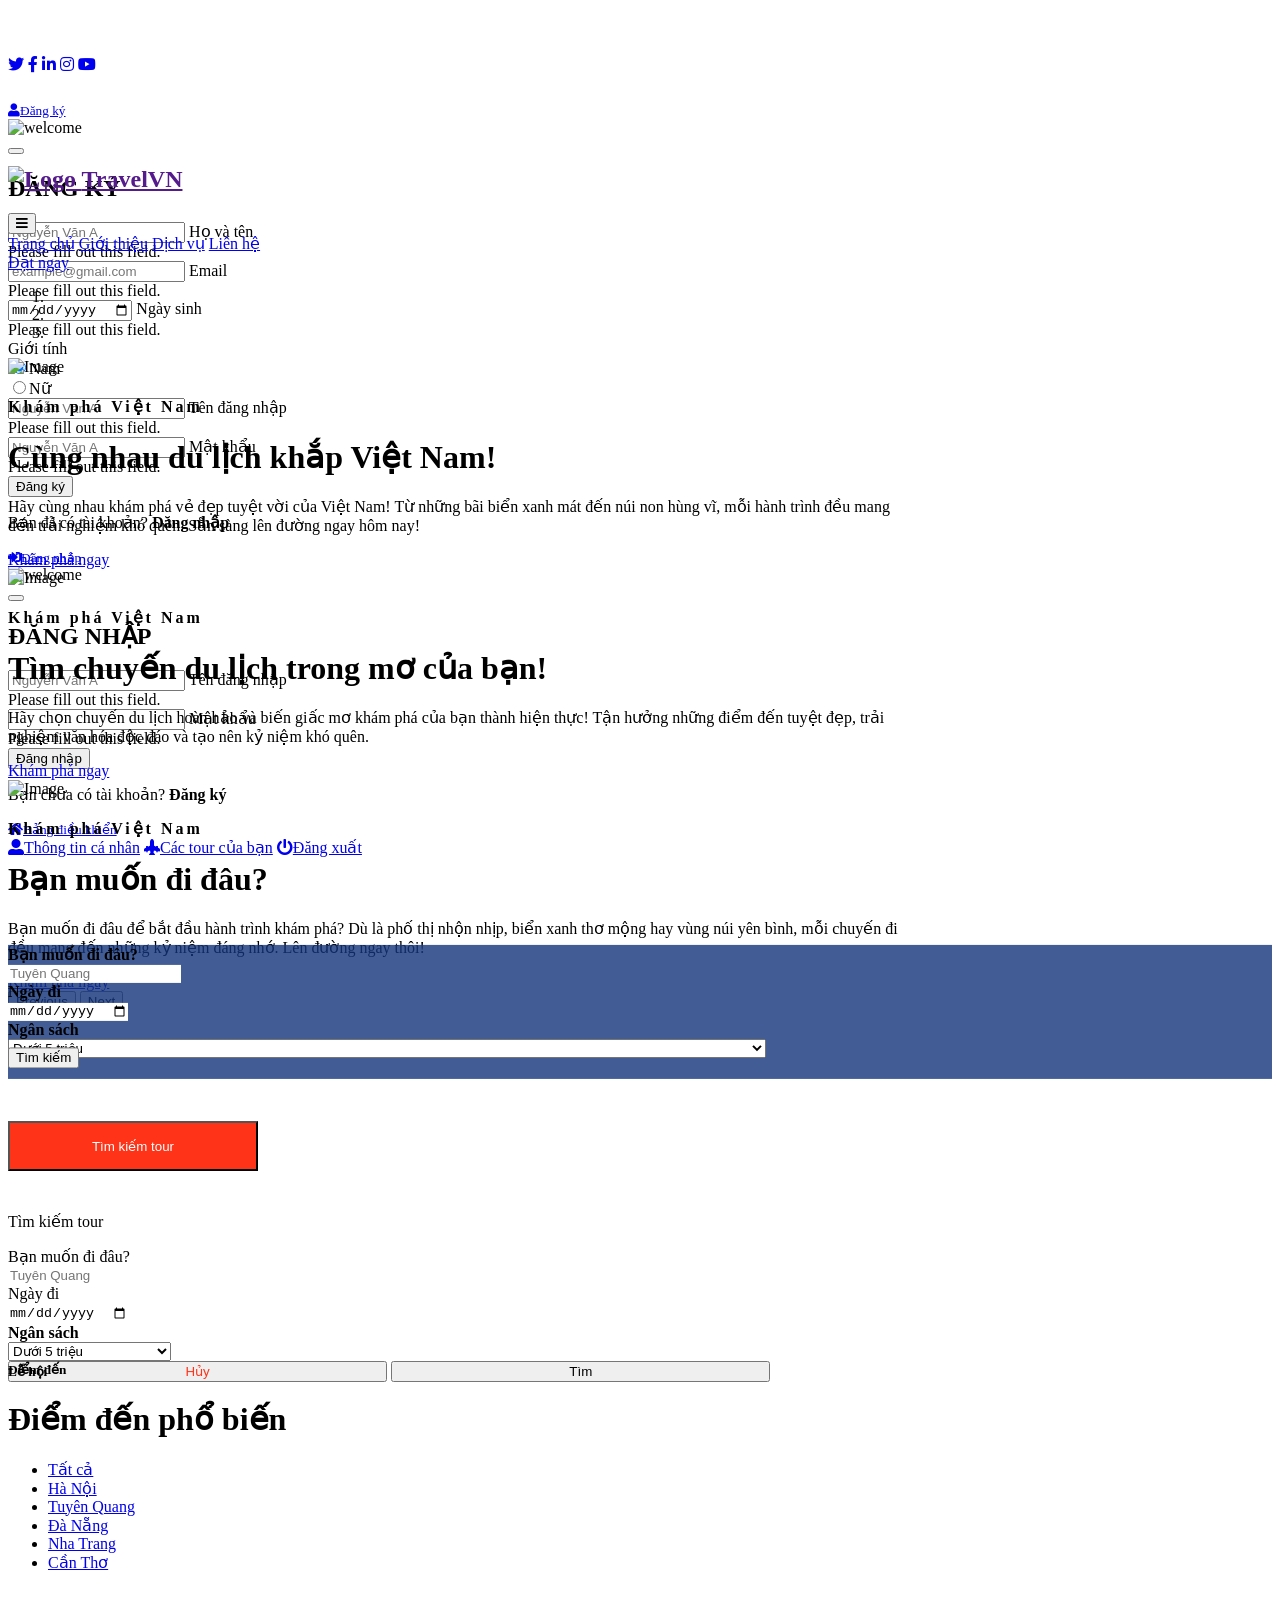
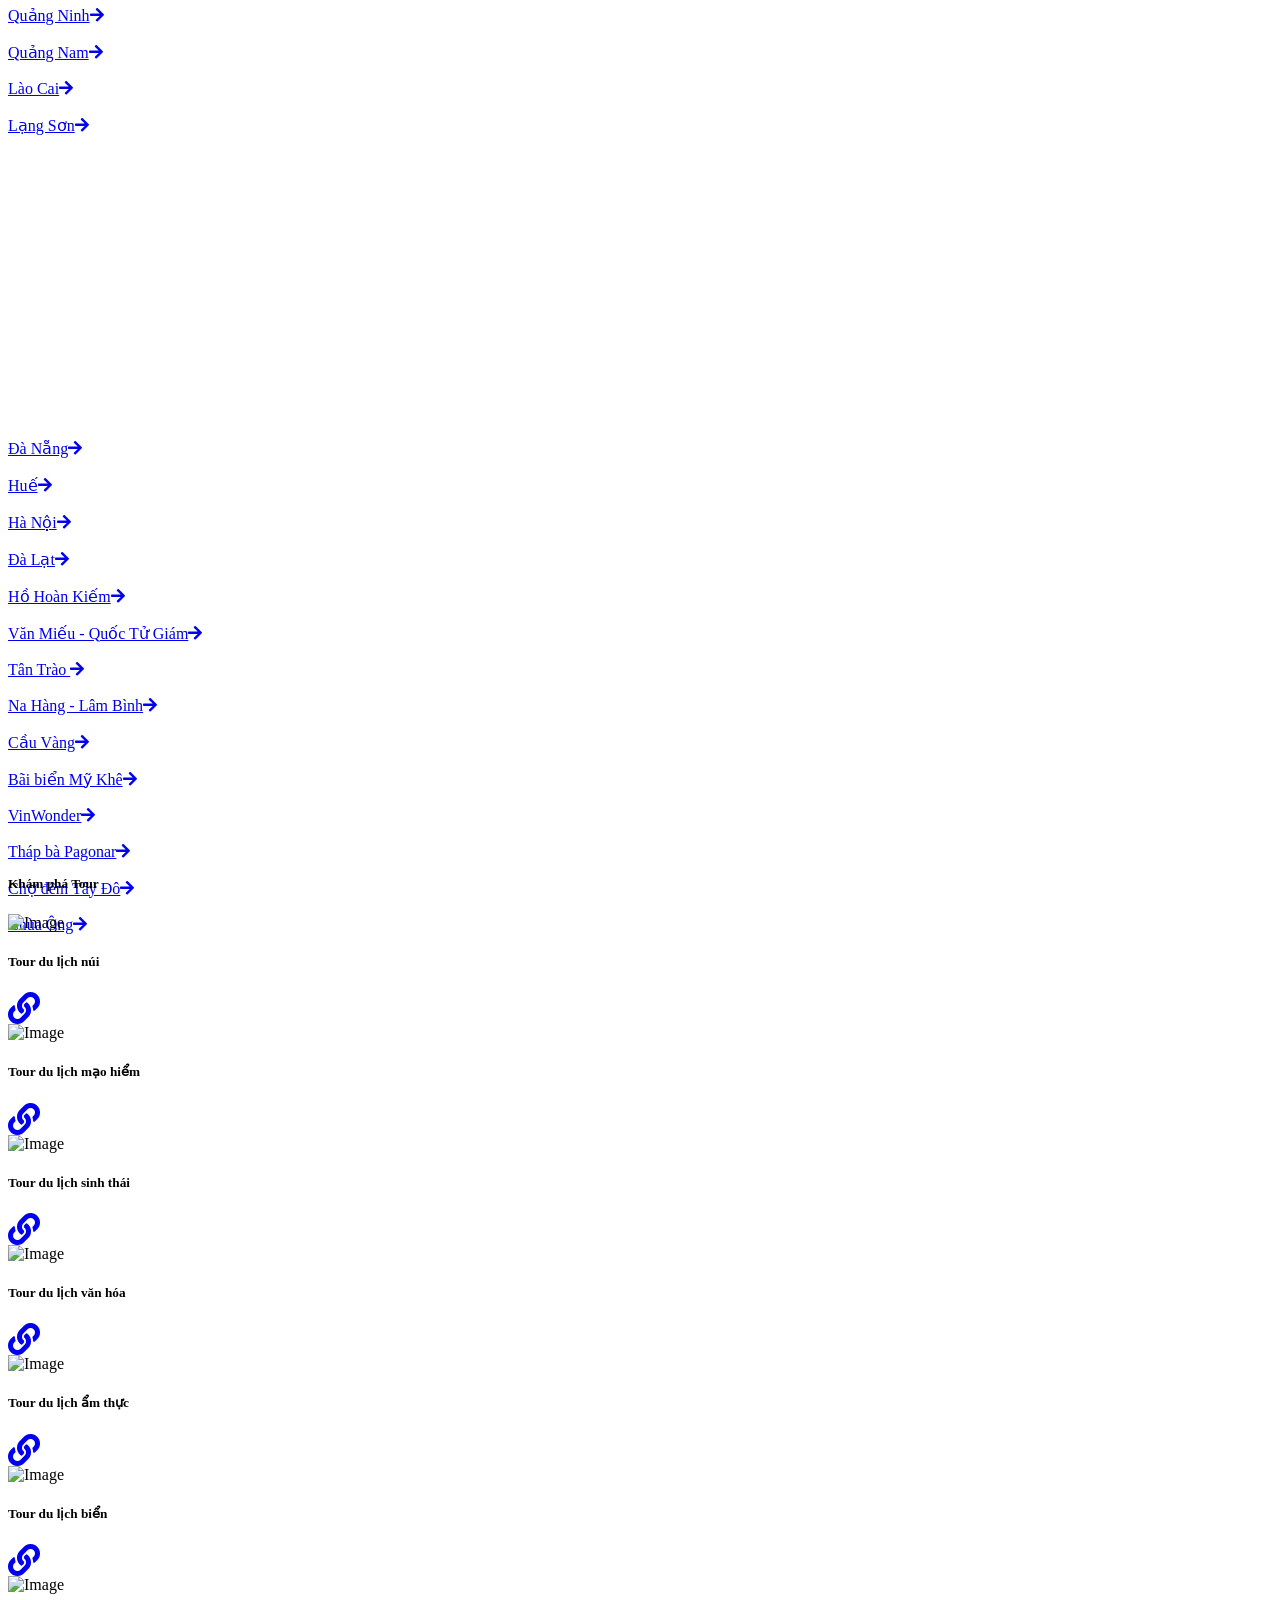
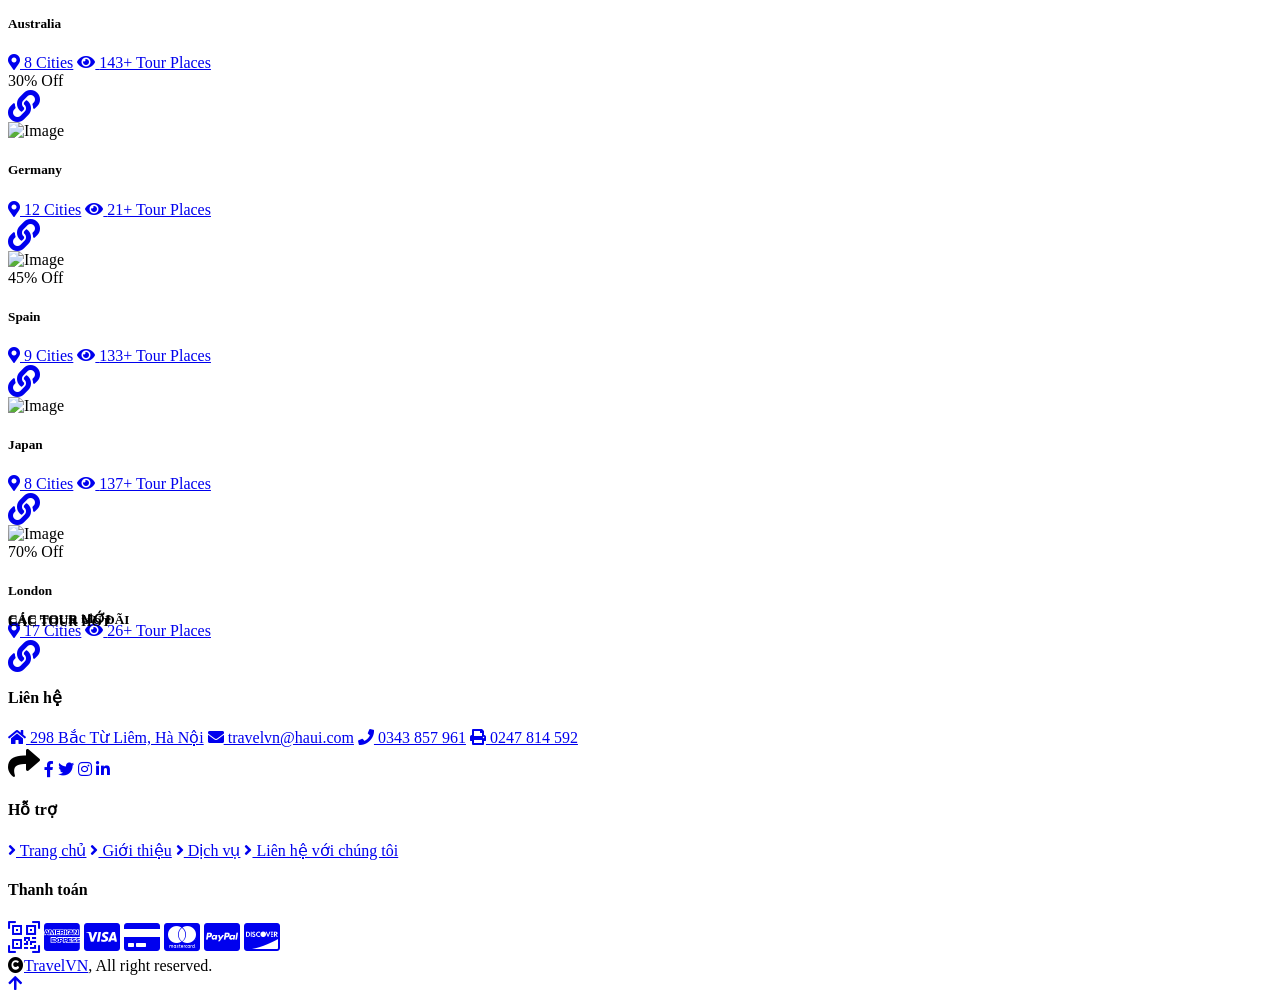
==== commit 69717b0f: "Fix responsive" ====
--- a/index.html
+++ b/index.html
@@ -43,7 +43,7 @@
     <script type="module" src="js/display/hottours.js"></script>
     <script type="module" src="js/display/discountedtours.js"></script>
     <script type="module" src="js/display/newtours.js"></script>
-    
+
     <script type="module" src="js/display/destinationtours.js"></script>
     <script type="module" src="js/display/festivaltours.js"></script>
     <script type="module" src="js/display/categorytours.js"></script>
@@ -106,21 +106,21 @@
                                                             id="floatingFullName" placeholder="Nguyễn Văn A">
                                                         <label for="floatingFullName">Họ và tên</label>
                                                         <div class="invalid-feedback">Please fill out this field.</div>
-                                                        
+
                                                     </div>
                                                     <div class="form-floating mb-3">
                                                         <input type="email" class="form-control" id="floatingEmail"
                                                             required placeholder="example@gmail.com">
                                                         <label for="floatingEmail">Email</label>
                                                         <div class="invalid-feedback">Please fill out this field.</div>
-                                                        
+
                                                     </div>
                                                     <div class="form-floating mb-3">
                                                         <input type="date" class="form-control" id="floatingDob"
                                                             required placeholder="Nguyễn Văn A">
                                                         <label for="floatingDob">Ngày sinh</label>
                                                         <div class="invalid-feedback">Please fill out this field.</div>
-                                                        
+
                                                     </div>
                                                     <label for="optradio">Giới tính</label>
                                                     <div class="d-flex mb-3 mt-1">
@@ -140,14 +140,14 @@
                                                             required placeholder="Nguyễn Văn A">
                                                         <label for="floatingUsername">Tên đăng nhập</label>
                                                         <div class="invalid-feedback">Please fill out this field.</div>
-                                                       
+
                                                     </div>
                                                     <div class="form-floating mb-3">
                                                         <input type="password" class="form-control" required
                                                             id="floatingPassword" placeholder="Nguyễn Văn A">
                                                         <label for="floatingPassword">Mật khẩu</label>
                                                         <div class="invalid-feedback">Please fill out this field.</div>
-                                                        
+
                                                     </div>
 
                                                     <!-- <label for="fullname" class="fst-italic letter-spacing-1 label-log">Họ và tên</label><br/>
@@ -208,7 +208,7 @@
                                                     required placeholder="Nguyễn Văn A">
                                                 <label for="floatingUsernameLogin">Tên đăng nhập</label>
                                                 <div class="invalid-feedback">Please fill out this field.</div>
-    
+
                                             </div>
                                             <div class="form-floating mb-3">
                                                 <input type="password" class="form-control" id="floatingPasswordLogin"
@@ -274,7 +274,8 @@
                     <a href="services.html" class="nav-item nav-link">Dịch vụ</a>
                     <a href="contact.html" class="nav-item nav-link">Liên hệ</a>
                 </div>
-                <a href="foundtourlist.html" class="btn btn-primary rounded-pill py-2 px-4 ms-lg-4 btnBookNow">Đặt ngay</a>
+                <a href="foundtourlist.html" class="btn btn-primary rounded-pill py-2 px-4 ms-lg-4 btnBookNow">Đặt
+                    ngay</a>
             </div>
         </nav>
 
@@ -291,7 +292,8 @@
                         <img src="img/carousel-02.jpg" class="img-fluid" alt="Image">
                         <div class="carousel-caption">
                             <div class="p-3" style="max-width: 900px;">
-                                <h4 class="text-white text-uppercase fw-bold mb-4 btnBookNow" style="letter-spacing: 3px;">Khám phá
+                                <h4 class="text-white text-uppercase fw-bold mb-4 btnBookNow"
+                                    style="letter-spacing: 3px;">Khám phá
                                     Việt Nam</h4>
                                 <h1 class="display-2 text-capitalize text-white mb-4">Cùng nhau du lịch khắp Việt Nam!
                                 </h1>
@@ -358,7 +360,8 @@
     </div>
 
     <!--Search Bar Start-->
-    <div class="container-fluid search-bar position-relative" style="top: -50%; transform: translateY(-50%);">
+    <div class="container-fluid search-bar position-relative d-none d-md-block"
+        style="top: -50%; transform: translateY(-50%);">
         <div class="container">
             <div class="position-relative rounded-pill w-100 mx-auto px-5 py-4"
                 style="background: rgba(19, 53, 123, 0.8);">
@@ -388,10 +391,63 @@
                     placeholder="Ví dụ: Hà Nội"> -->
                 <button type="button" class="btn btn-primary rounded-pill py-2 px-4 position-absolute me-2"
                     style="top: 50%; right: 46px; transform: translateY(-50%);" id="btnFind">Tìm kiếm</button>
-
-            </div>
+            </div>
+
         </div>
     </div>
+
+    <div class="d-flex justify-content-center d-md-none container-fluid search-bar position-relative"
+        style="top: -50%; transform: translateY(-50%);">
+        <button class="btn btn-danger rounded-pill px-3 m-2" style="width: 250px; height: 50px;" data-bs-toggle="modal"
+            data-bs-target="#staticBackdrop">Tìm kiếm tour</button>
+
+
+    </div>
+
+    <!-- Modal -->
+    <div class="modal fade" id="staticBackdrop" data-bs-backdrop="static" data-bs-keyboard="false" tabindex="-1"
+        aria-labelledby="staticBackdropLabel" aria-hidden="true">
+        <div class="modal-dialog modal-dialog-scrollable modal-dialog-centered">
+            <div class="modal-content">
+
+                <div class="modal-body px-4 pt-4 pb-2">
+                    <p class="text-primary fw-bold h3 text-center mb-3">Tìm kiếm tour</p>
+                    <!-- .needs-validated .was-validated -->
+                    <div class="row bg-white rounded-pill py-3">
+                        <div class="col-12">
+                            <label class="fs-6 fw-bold text-dark">Bạn muốn đi đâu?</label><br />
+                            <input type="text" name="keywords" id="keywords2" class="mt-1 py-1 w-100 custom-input"
+                                placeholder="Tuyên Quang" required>
+                        </div>
+                        <div class="col-12 ps-2 pt-2">
+                            <label class="fs-6 fw-bold text-dark">Ngày đi</label><br />
+                            <input type="date" name="start_date" id="start_date2" class="mt-1 py-1 w-100 custom-input"
+                                placeholder="29/03/2025" required>
+                        </div>
+                        <div class="col-12 pt-2">
+                            <label class="heading5 text-dark fs-6">Ngân sách</label><br />
+                            <select class="form-select border-0 text-dark ps-0 w-100"
+                                aria-label="Chọn ngân sách" id="price2">
+                                <option value="0-5000000" selected="selected">Dưới 5 triệu</option>
+                                <option value="5000000-10000000">Từ 5 triệu đến 10 triệu</option>
+                                <option value="10000000-20000000">Từ 10 triệu đến 20 triệu</option>
+                                <option value="20000000-Infinity">Trên 20 triệu</option>
+                            </select>
+                        </div>
+
+                        <div class="d-flex justify-content-center gap-2 mt-3">
+                            <button type="button" class="btn btn-outline-danger" style="width: 30%;"
+                                data-bs-dismiss="modal">Hủy</button>
+                            <button type="button" class="btn btn-outline-primary" style="width: 30%;"
+                                id="btnFind2">Tìm</button>
+                        </div>
+                    </div>
+                </div>
+                <!-- <div class="modal-footer sticky-bottom bg-white"></div> -->
+            </div>
+        </div>
+    </div>
+
     <!--Search Bar End-->
     <!-- Navbar & Hero End -->
 
@@ -810,7 +866,8 @@
                         <div class="row g-4">
                             <div class="col-lg-6">
                                 <div class="destination-img h-100">
-                                    <img class="img-fluid rounded h-100 object-fit-cover" src="img/location/HaNoi/HoHoanKiem.webp" alt="">
+                                    <img class="img-fluid rounded h-100 object-fit-cover"
+                                        src="img/location/HaNoi/HoHoanKiem.webp" alt="">
                                     <div class="destination-overlay p-4">
                                         <a href="#" class="h4 text-white mb-2 mt-3">Hồ Hoàn Kiếm<i
                                                 class="fa fa-arrow-right ms-2"></i></a>
@@ -823,7 +880,8 @@
                             </div>
                             <div class="col-lg-6">
                                 <div class="destination-img h-100">
-                                    <img class="img-fluid rounded h-100 object-fit-cover" src="img/location/HaNoi/VanMieu.jpg" alt="">
+                                    <img class="img-fluid rounded h-100 object-fit-cover"
+                                        src="img/location/HaNoi/VanMieu.jpg" alt="">
                                     <div class="destination-overlay p-4">
                                         <a href="#" class="h4 text-white mb-2 mt-3">Văn Miếu - Quốc Tử Giám<i
                                                 class="fa fa-arrow-right ms-2"></i></a>
@@ -840,10 +898,11 @@
                         <div class="row g-4">
                             <div class="col-lg-6">
                                 <div class="destination-img h-100">
-                                    <img class="img-fluid rounded h-100 object-fit-cover" src="img/location/TuyenQuang/TanTrao.jpg" alt="">
+                                    <img class="img-fluid rounded h-100 object-fit-cover"
+                                        src="img/location/TuyenQuang/TanTrao.jpg" alt="">
                                     <div class="destination-overlay p-4">
                                         <a href="#" class="h4 text-white mb-2 mt-3">Tân Trào
-                                                <i class="fa fa-arrow-right ms-2"></i></a>
+                                            <i class="fa fa-arrow-right ms-2"></i></a>
                                     </div>
                                     <!-- <div class="search-icon">
                                         <a href="img/destination-5.jpg" data-lightbox="destination-5"><i
@@ -853,7 +912,8 @@
                             </div>
                             <div class="col-lg-6">
                                 <div class="destination-img h-100">
-                                    <img class="img-fluid rounded h-100 object-fit-cover" src="img/location/TuyenQuang/NaHang-LamBinh.jpg" alt="">
+                                    <img class="img-fluid rounded h-100 object-fit-cover"
+                                        src="img/location/TuyenQuang/NaHang-LamBinh.jpg" alt="">
                                     <div class="destination-overlay p-4">
                                         <a href="#" class="h4 text-white mb-2 mt-3">Na Hàng - Lâm Bình<i
                                                 class="fa fa-arrow-right ms-2"></i></a>
@@ -870,7 +930,8 @@
                         <div class="row g-4">
                             <div class="col-lg-6">
                                 <div class="destination-img h-100">
-                                    <img class="img-fluid rounded h-100 object-fit-cover" src="img/location/DaNang/CauVang.webp" alt="">
+                                    <img class="img-fluid rounded h-100 object-fit-cover"
+                                        src="img/location/DaNang/CauVang.webp" alt="">
                                     <div class="destination-overlay p-4">
                                         <a href="#" class="h4 text-white mb-2 mt-3">Cầu Vàng<i
                                                 class="fa fa-arrow-right ms-2"></i></a>
@@ -883,7 +944,8 @@
                             </div>
                             <div class="col-lg-6">
                                 <div class="destination-img h-100">
-                                    <img class="img-fluid rounded h-100 object-fit-cover" src="img/location/DaNang/BaiBienMyKhe.webp" alt="">
+                                    <img class="img-fluid rounded h-100 object-fit-cover"
+                                        src="img/location/DaNang/BaiBienMyKhe.webp" alt="">
                                     <div class="destination-overlay p-4">
                                         <a href="#" class="h4 text-white mb-2 mt-3">Bãi biển Mỹ Khê<i
                                                 class="fa fa-arrow-right ms-2"></i></a>
@@ -900,7 +962,8 @@
                         <div class="row g-4">
                             <div class="col-lg-6">
                                 <div class="destination-img h-100">
-                                    <img class="img-fluid rounded h-100 object-fit-cover" src="img/location/NhaTrang/VinWonder.jpg" alt="">
+                                    <img class="img-fluid rounded h-100 object-fit-cover"
+                                        src="img/location/NhaTrang/VinWonder.jpg" alt="">
                                     <div class="destination-overlay p-4">
                                         <a href="#" class="h4 text-white mb-2 mt-3">VinWonder<i
                                                 class="fa fa-arrow-right ms-2"></i></a>
@@ -913,7 +976,8 @@
                             </div>
                             <div class="col-lg-6">
                                 <div class="destination-img h-100">
-                                    <img class="img-fluid rounded h-100 object-fit-cover" src="img/location/NhaTrang/ThapBaPonagar.jpeg" alt="">
+                                    <img class="img-fluid rounded h-100 object-fit-cover"
+                                        src="img/location/NhaTrang/ThapBaPonagar.jpeg" alt="">
                                     <div class="destination-overlay p-4">
                                         <a href="#" class="h4 text-white mb-2 mt-3">Tháp bà Pagonar<i
                                                 class="fa fa-arrow-right ms-2"></i></a>
@@ -930,7 +994,8 @@
                         <div class="row g-4">
                             <div class="col-lg-6">
                                 <div class="destination-img h-100">
-                                    <img class="img-fluid rounded h-100 object-fit-cover" src="img/location/CanTho/ChoDemTayDo.jpg" alt="">
+                                    <img class="img-fluid rounded h-100 object-fit-cover"
+                                        src="img/location/CanTho/ChoDemTayDo.jpg" alt="">
                                     <div class="destination-overlay p-4">
                                         <a href="#" class="h4 text-white mb-2 mt-3">Chợ đêm Tây Đô<i
                                                 class="fa fa-arrow-right ms-2"></i></a>
@@ -943,7 +1008,8 @@
                             </div>
                             <div class="col-lg-6">
                                 <div class="destination-img h-100">
-                                    <img class="img-fluid rounded h-100 object-fit-cover" src="img/location/CanTho/ChuaOng.jpg" alt="">
+                                    <img class="img-fluid rounded h-100 object-fit-cover"
+                                        src="img/location/CanTho/ChuaOng.jpg" alt="">
                                     <div class="destination-overlay p-4">
                                         <a href="#" class="h4 text-white mb-2 mt-3">Chùa Ông<i
                                                 class="fa fa-arrow-right ms-2"></i></a>
@@ -993,7 +1059,8 @@
                     <div class="row g-4">
                         <div class="col-md-6 col-lg-4">
                             <div class="national-item h-100">
-                                <img src="img/explore-tour-1.jpg" class="img-fluid h-100 rounded object-fit-cover" alt="Image">
+                                <img src="img/explore-tour-1.jpg" class="img-fluid h-100 rounded object-fit-cover"
+                                    alt="Image">
                                 <div class="national-content">
                                     <div class="national-info">
                                         <h5 class="text-white text-uppercase mb-2">Tour du lịch núi</h5>
@@ -1008,7 +1075,8 @@
                         </div>
                         <div class="col-md-6 col-lg-4">
                             <div class="national-item h-100">
-                                <img src="img/explore-tour-2.jpg" class="img-fluid h-100 rounded object-fit-cover" alt="Image">
+                                <img src="img/explore-tour-2.jpg" class="img-fluid h-100 rounded object-fit-cover"
+                                    alt="Image">
                                 <div class="national-content">
                                     <div class="national-info">
                                         <h5 class="text-white text-uppercase mb-2">Tour du lịch mạo hiểm</h5>
@@ -1023,7 +1091,8 @@
                         </div>
                         <div class="col-md-6 col-lg-4">
                             <div class="national-item h-100">
-                                <img src="img/explore-tour-3.jpg" class="img-fluid w-100 h-100 rounded object-fit-cover" alt="Image">
+                                <img src="img/explore-tour-3.jpg" class="img-fluid w-100 h-100 rounded object-fit-cover"
+                                    alt="Image">
                                 <div class="national-content">
                                     <div class="national-info">
                                         <h5 class="text-white text-uppercase mb-2">Tour du lịch sinh thái</h5>
@@ -1039,7 +1108,8 @@
                         </div>
                         <div class="col-md-6 col-lg-4">
                             <div class="national-item h-100">
-                                <img src="img/explore-tour-4.jpg" class="img-fluid h-100 rounded object-fit-cover" alt="Image">
+                                <img src="img/explore-tour-4.jpg" class="img-fluid h-100 rounded object-fit-cover"
+                                    alt="Image">
                                 <div class="national-content">
                                     <div class="national-info">
                                         <h5 class="text-white text-uppercase mb-2">Tour du lịch văn hóa</h5>
@@ -1070,7 +1140,8 @@
                         </div>
                         <div class="col-md-6 col-lg-4">
                             <div class="national-item h-100">
-                                <img src="img/explore-tour-6.jpg" class="img-fluid h-100 rounded object-fit-cover" alt="Image">
+                                <img src="img/explore-tour-6.jpg" class="img-fluid h-100 rounded object-fit-cover"
+                                    alt="Image">
                                 <div class="national-content">
                                     <div class="national-info">
                                         <h5 class="text-white text-uppercase mb-2">Tour du lịch biển</h5>
@@ -1088,7 +1159,8 @@
                 <div id="InternationalTab-2" class="tab-pane fade show p-0">
                     <div class="InternationalTour-carousel owl-carousel">
                         <div class="international-item">
-                            <img src="img/explore-tour-1.jpg" class="img-fluid h-100 rounded object-fit-cover" alt="Image">
+                            <img src="img/explore-tour-1.jpg" class="img-fluid h-100 rounded object-fit-cover"
+                                alt="Image">
                             <div class="international-content">
                                 <div class="international-info">
                                     <h5 class="text-white text-uppercase mb-2">Australia</h5>
@@ -1104,7 +1176,8 @@
                             </div>
                         </div>
                         <div class="international-item">
-                            <img src="img/explore-tour-2.jpg" class="img-fluid h-100 rounded object-fit-cover" alt="Image">
+                            <img src="img/explore-tour-2.jpg" class="img-fluid h-100 rounded object-fit-cover"
+                                alt="Image">
                             <div class="international-content">
                                 <div class="international-info">
                                     <h5 class="text-white text-uppercase mb-2">Germany</h5>
@@ -1178,8 +1251,9 @@
         <div class="container py-5">
             <div class="mx-auto text-center mt-2 mb-5" style="max-width: 900px;">
                 <h5 class="section-title px-3">CÁC TOUR HOT</h5>
-                <h4 class="position-absolute" style="left: 50%; transform: translateX(-50%);"><a href="foundtourlist.html"
-                        class="text-decoration-underline fw-bold" id="more-ht">Xem thêm</a></h4>
+                <h4 class="position-absolute" style="left: 50%; transform: translateX(-50%);"><a
+                        href="foundtourlist.html" class="text-decoration-underline fw-bold" id="more-ht">Xem thêm</a>
+                </h4>
             </div>
             <div class="packages-carousel owl-carousel" id="hottours-caro">
                 <!-- <div class="packages-item rounded shadow-primary mb-3 me-3">
@@ -1318,8 +1392,9 @@
         <div class="container py-5">
             <div class="mx-auto text-center mt-2 mb-5" style="max-width: 900px;">
                 <h5 class="section-title px-3">CÁC TOUR ƯU ĐÃI</h5>
-                <h4 class="position-absolute" style="left: 50%; transform: translateX(-50%);"><a href="foundtourlist.html"
-                        class="text-decoration-underline fw-bold" id="more-dt">Xem thêm</a></h4>
+                <h4 class="position-absolute" style="left: 50%; transform: translateX(-50%);"><a
+                        href="foundtourlist.html" class="text-decoration-underline fw-bold" id="more-dt">Xem thêm</a>
+                </h4>
             </div>
             <div class="packages-carousel owl-carousel" id="discountedtours-caro">
                 <!-- <div class="packages-item rounded shadow-primary mb-3 me-3">
@@ -1424,8 +1499,9 @@
         <div class="container py-5">
             <div class="mx-auto text-center mt-2 mb-5" style="max-width: 900px;">
                 <h5 class="section-title px-3">CÁC TOUR MỚI</h5>
-                <h4 class="position-absolute" style="left: 50%; transform: translateX(-50%);"><a href="foundtourlist.html"
-                        class="text-decoration-underline fw-bold" id="more-nt">Xem thêm</a></h4>
+                <h4 class="position-absolute" style="left: 50%; transform: translateX(-50%);"><a
+                        href="foundtourlist.html" class="text-decoration-underline fw-bold" id="more-nt">Xem thêm</a>
+                </h4>
             </div>
             <div class="packages-carousel owl-carousel" id="newtours-caro">
                 <!-- <div class="packages-item rounded shadow-primary mb-3 me-3">
--- a/css/style2.css
+++ b/css/style2.css
@@ -0,0 +1,570 @@
+/* #carousel-info.carousel-item-350 {
+  position: relative;
+  min-height: 70vh 
+}
+
+#carousel-info.carousel-item-350 img {
+  position: absolute;
+  width: 100%;
+  height: 100%;
+  object-fit: cover;
+}
+*/
+
+carousel-caption-350 {
+  position: absolute;
+  top: 50%;
+  left: 50%;
+  width: 80%;
+  margin: auto;
+  transform: translateX(-50%) translateY(-50%);
+}
+
+:root {
+  --secondary-color: #27548A;
+  --discount-color: #07C1E7;
+  --third-color: #425D95;
+  --danger: #FF3318;
+}
+
+.pointer {
+  font-weight: bold;
+  cursor: pointer;
+}
+
+.heading3 {
+  font-size: 32px;
+  font-weight: bold;
+}
+
+.heading4 {
+  font-size: 24px;
+  font-weight: bold;
+}
+
+.heading5 {
+  font-size: 16px;
+  font-weight: bold;
+}
+
+.heading6 {
+  font-size: 16px;
+  /* color: var(--dark-color); */
+}
+
+.tag-price {
+  font-size: 18px;
+  /* color: var(--dark-color); */
+}
+
+.border-cell-day {
+  margin: -0.6px;
+  cursor: pointer;
+  border: 1px solid var(--danger);
+  border-radius: 5px;
+}
+
+.custom-input {
+  border: none;
+  border-bottom: 1px solid transparent;
+  transition: border-bottom 0.3s ease;
+}
+
+.custom-input:focus {
+  outline: none;
+  border-bottom: 1px solid var(--secondary-color);
+}
+
+.custom-info-input:focus {
+  padding-left: 3% !important;
+}
+
+.text-justify {
+  text-align: justify
+}
+
+.rotate-45 {
+  transform: rotate(45deg);
+}
+
+.opacity-75 {
+  opacity: 0.75;
+}
+
+.shadow-primary {
+  box-shadow: 3px 3px 10px var(--secondary-color);
+}
+
+.packages-item:hover {
+  cursor: pointer;
+  box-shadow: 7px 7px 10px var(--bs-primary);
+}
+
+.card:hover {
+  cursor: pointer;
+  box-shadow: 7px 7px 10px var(--secondary-color);
+}
+
+.packages-img {
+  height: 300px;
+}
+
+/* Ẩn nút tăng/giảm trên Chrome, Safari, Edge, và Opera */
+input[type=number].quantity::-webkit-inner-spin-button,
+input[type=number].quantity::-webkit-outer-spin-button {
+  -webkit-appearance: none;
+  margin: 0;
+}
+
+::-webkit-inner-spin-button,
+#phonenumber::-webkit-outer-spin-button {
+  -webkit-appearance: none;
+  margin: 0;
+}
+
+input[type=number].quantity:focus {
+  outline: none;
+}
+
+#book:hover {
+  box-shadow: inset 800px 0 0 0 var(--bs-white) !important;
+  color: var(--danger) !important;
+}
+
+/* Ẩn trên Firefox */
+/* input[type=number].quantity {
+    -moz-appearance: textfield;
+} */
+
+/*** Packages Start ***/
+.packages-img {
+  position: relative;
+  overflow: hidden;
+  transition: 0.5s;
+  border-top-right-radius: 10px;
+  border-top-left-radius: 10px;
+  z-index: 1;
+}
+
+.packages-img::after {
+  position: absolute;
+  content: "";
+  width: 0;
+  height: 0;
+  top: 50%;
+  left: 50%;
+  transform: translate(-50%, -50%);
+  border: 0px solid;
+  border-radius: 10px !important;
+  visibility: hidden;
+  transition: 0.7s;
+  z-index: 3;
+}
+
+.packages-img:hover.packages-img::after {
+  width: 100%;
+  height: 100%;
+  border: 300px solid;
+  border-color: rgba(19, 53, 123, 0.6) rgba(19, 53, 123, 0.6) rgba(19, 53, 123, 0.6) rgba(19, 53, 123, 0.6);
+  visibility: visible;
+}
+
+.packages-img img {
+  transition: 0.5s;
+}
+
+.packages-img:hover img {
+  transform: scale(1.3);
+}
+
+.discount {
+  position: absolute;
+  top: -1px;
+  left: -1px;
+  padding: 20px;
+  border-top-right-radius: 40px;
+  border-top-left-radius: 20px;
+  border-bottom-right-radius: 0;
+  border-bottom-left-radius: 80px;
+  background: var(--discount-color);
+  color: var(--bs-white);
+}
+
+.decrease-margin-lg-15 {
+  margin-top: -15px;
+}
+
+.decrease-margin {
+  margin-top: -40px;
+}
+
+.decrease-margin-80 {
+  margin-top: -80px;
+}
+
+.bg-third {
+  background: var(--third-color);
+}
+
+/* .label-log{
+  color: var(--secondary-color);
+  font-weight: bold;
+  font-size: 17px;
+} */
+
+/* input[type="radio"] {
+  transform: scale(1.4);
+} */
+
+/* img{
+  object-fit: cover;
+  overflow: hidden;
+} */
+
+.increase-margin-top {
+  margin-top: 120px;
+}
+
+.increase-margin-top-2 {
+  margin-top: 180px;
+}
+
+.nav-tabs .nav-link {
+  border: 1px solid var(--bs-primary);
+  border-radius: 26px 26px 0px 0px;
+  /* Bo tròn */
+  width: 275px;
+  text-align: center;
+  font-weight: bold;
+}
+
+.nav-tabs .nav-link.active {
+  border: 1px solid var(--bs-primary);
+  background-color: var(--bs-primary);
+  /* Màu xanh Bootstrap */
+  color: white;
+  font-weight: bold;
+  /*border-radius: 12px 12px 0px 0px; /* Bo tròn */
+  /*box-shadow: 0 4px 6px rgba(0, 0, 0, 0.1); /* Đổ bóng nhẹ */
+}
+
+#noti-div.pt-5 .nav-tabs .nav-link {
+  border: 1px solid var(--bs-primary);
+  border-radius: 20px 20px 0px 0px;
+  /* Bo tròn */
+  width: 100%;
+  text-align: center;
+  font-weight: bold;
+}
+
+#noti-div.pt-5 .nav-tabs .nav-link.active {
+  border: 1px solid var(--bs-primary);
+  background-color: var(--bs-primary);
+  /* Màu xanh Bootstrap */
+  color: white;
+  font-weight: bold;
+  /*border-radius: 12px 12px 0px 0px; /* Bo tròn */
+  /*box-shadow: 0 4px 6px rgba(0, 0, 0, 0.1); /* Đổ bóng nhẹ */
+}
+
+.span-bold {
+  font-weight: bold;
+  font-size: 18px;
+}
+
+.img-filter {
+  width: 40%;
+}
+
+.tag-img {
+  font-weight: bold;
+  position: absolute;
+  top: 75%;
+  left: 3%;
+  z-index: 5;
+}
+
+#carouselExampleIndicators .tour-offer {
+  position: absolute;
+  top: -1px;
+  left: -1px;
+  padding: 20px;
+  border-top-right-radius: 30px;
+  border-top-left-radius: 20px;
+  border-bottom-right-radius: 0;
+  border-bottom-left-radius: 80px;
+  background: var(--bs-primary);
+  color: var(--bs-white);
+}
+
+.w-30 {
+  width: 100%;
+  min-height: 280px;
+  max-height: 280px;
+}
+
+.filter-box {
+  position: sticky;
+  top: 75px;
+  /* Cách đỉnh trang 80px */
+  /*z-index: 1000; /* Đảm bảo nó nằm trên các phần tử khác */
+}
+
+.alert {
+  position: sticky;
+  top: 0px;
+  z-index: 1000000;
+}
+
+.text-danger {
+  color: var(--danger) !important;
+}
+
+.btn-danger {
+  color: white !important;
+  background-color: var(--danger) !important;
+}
+
+.btn-danger:hover {
+  color: white !important;
+  box-shadow: inset 300px 0 0 0 var(--bs-light) !important;
+  color: var(--bs-danger) !important;
+}
+
+.btn-outline-danger {
+  color: var(--danger) !important;
+}
+
+.btn-outline-danger:hover {
+  color: white !important;
+  background-color: var(--danger) !important;
+}
+
+carousel-item-70 {
+  min-height: 70vh;
+}
+
+.choose {
+  opacity: 0.4 !important;
+}
+
+.img-lg-width {
+  min-width: 400px;
+  max-width: 400px;
+}
+
+.toast:not(.show) {
+  pointer-events: none !important;
+}
+
+.tour-title {
+  min-height: 4.5em;
+  white-space: normal;
+  word-break: break-word;
+}
+
+.tour-title-lite {
+  min-height: 3.5em;
+  white-space: normal;
+  word-break: break-word;
+}
+
+.tour-title-3 {
+  min-height: 3em;
+  white-space: normal;
+  word-break: break-word;
+}
+
+.mini-note {
+  font-size: 16px;
+}
+
+.rfs-booking {
+  font-size: 20px;
+}
+
+.heading-price {
+  font-size: 32px;
+  font-weight: bold;
+}
+
+.fix-height {
+  height: 280px;
+}
+
+.owl-sm-thumb-height {
+  height: 100px;
+}
+
+.owl-thumb {
+  height: 200px;
+}
+
+.rfs-calendar {
+  font-size: 20px;
+}
+
+.rfs-add-info {
+  font-size: 24px;
+}
+
+/* .w-tab{
+  min-width: 300px;
+} */
+@media(max-width: 1395px) {
+  .heading-price {
+    font-size: 24px;
+    font-weight: bold;
+  }
+
+  .fix-height {
+    height: auto;
+  }
+
+  .img-lg-width {
+    min-width: 100%;
+    max-width: 100%;
+  }
+
+  .rfs-add-info {
+    font-size: 20px;
+  }
+}
+
+@media(max-width: 768px) {
+  .fix-height {
+    height: auto;
+  }
+
+  .heading-price {
+    font-size: 24px;
+    font-weight: bold;
+  }
+
+  #note-tourguide {
+    font-size: 16px;
+  }
+
+  /* #carousel-info.carousel-item-350 {
+    height: 350px;
+    margin-top: -100px;
+  } */
+
+  .carousel-caption-350 {
+    position: absolute;
+    font-size: 16px;
+    top: 70%;
+    left: 50%;
+    width: 80%;
+    margin: auto;
+    transform: translateX(-50%) translateY(-50%);
+  }
+
+  .bg-third {
+    background: white;
+  }
+
+  .increase-margin-top {
+    margin-top: 0px;
+  }
+
+  .decrease-margin-15 {
+    margin-top: -15px;
+  }
+
+  .heading4 {
+    font-size: 20px;
+  }
+
+  .heading5 {
+    font-size: 14px;
+  }
+
+  .rfs-booking {
+    font-size: 20px;
+  }
+
+  .mini-note {
+    font-size: 12px;
+  }
+
+  .w-30 {
+    width: 100%;
+  }
+
+  .img-lg-width {
+    min-width: 100%;
+    height: 150px;
+  }
+
+  .rfs-add-info {
+    font-size: 14px;
+  }
+
+  .owl-sm-thumb-height {
+    height: 300px;
+  }
+
+  .owl-thumb {
+    height: 250px;
+  }
+}
+
+@media(max-width: 576px) {
+  /* .heading3 {
+    font-size: 24px;
+  }*/
+
+  .heading-price {
+    font-size: 24px;
+    font-weight: bold;
+  }
+
+  .heading4 {
+    font-size: 18px;
+  }
+
+  .heading5 {
+    font-size: 11px;
+  }
+
+  .mini-note {
+    font-size: 12px;
+  }
+
+  .rfs-booking {
+    font-size: 16px;
+  }
+
+  .img-lg-width {
+    min-width: 100%;
+    height: 200px;
+  }
+
+  .owl-sm-thumb-height {
+    height: 300px;
+  }
+
+  .owl-thumb {
+    height: 250px;
+  }
+
+  .rfs-calendar {
+    font-size: 14px;
+  }
+}
+
+@media(max-width: 320px) {
+  .w-30 {
+    width: 100%;
+  }
+
+  .mini-note {
+    font-size: 10px;
+  }
+
+  .w-inp-80 {
+    width: 80px;
+  }
+
+}
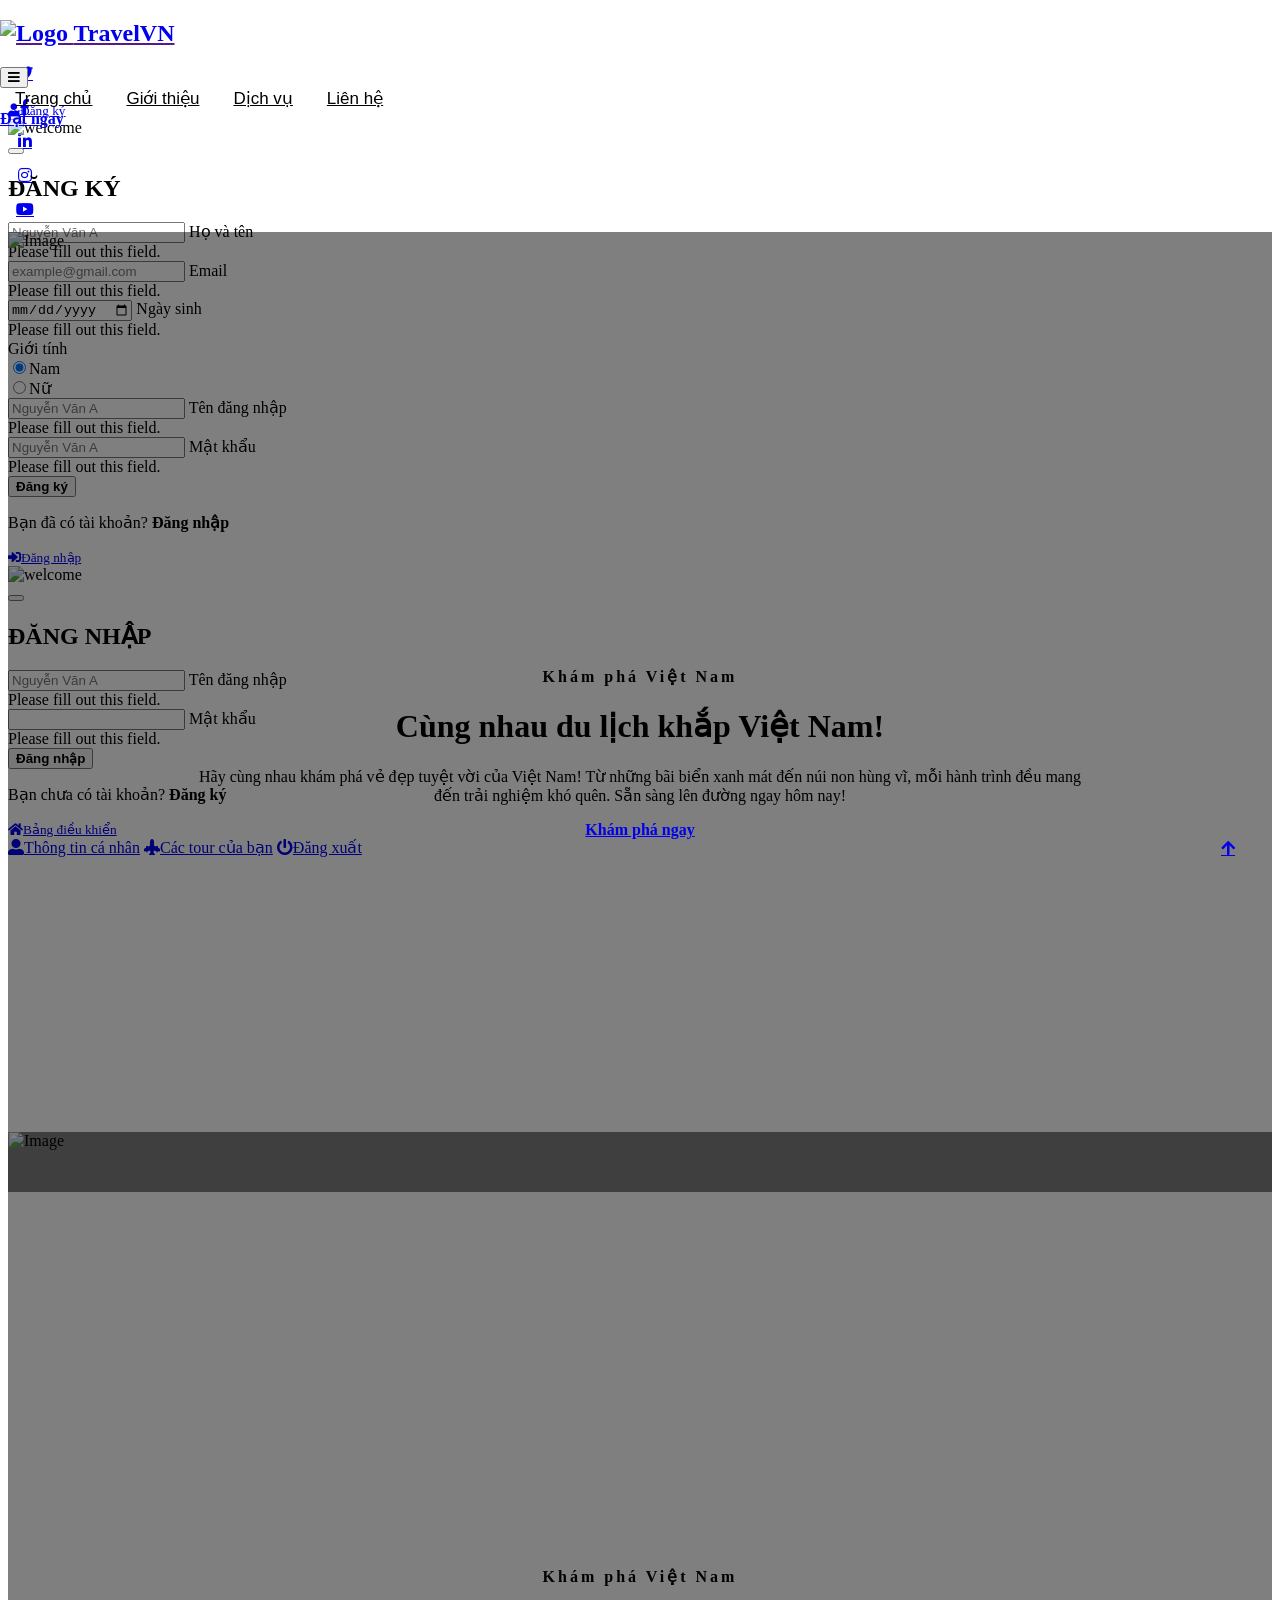
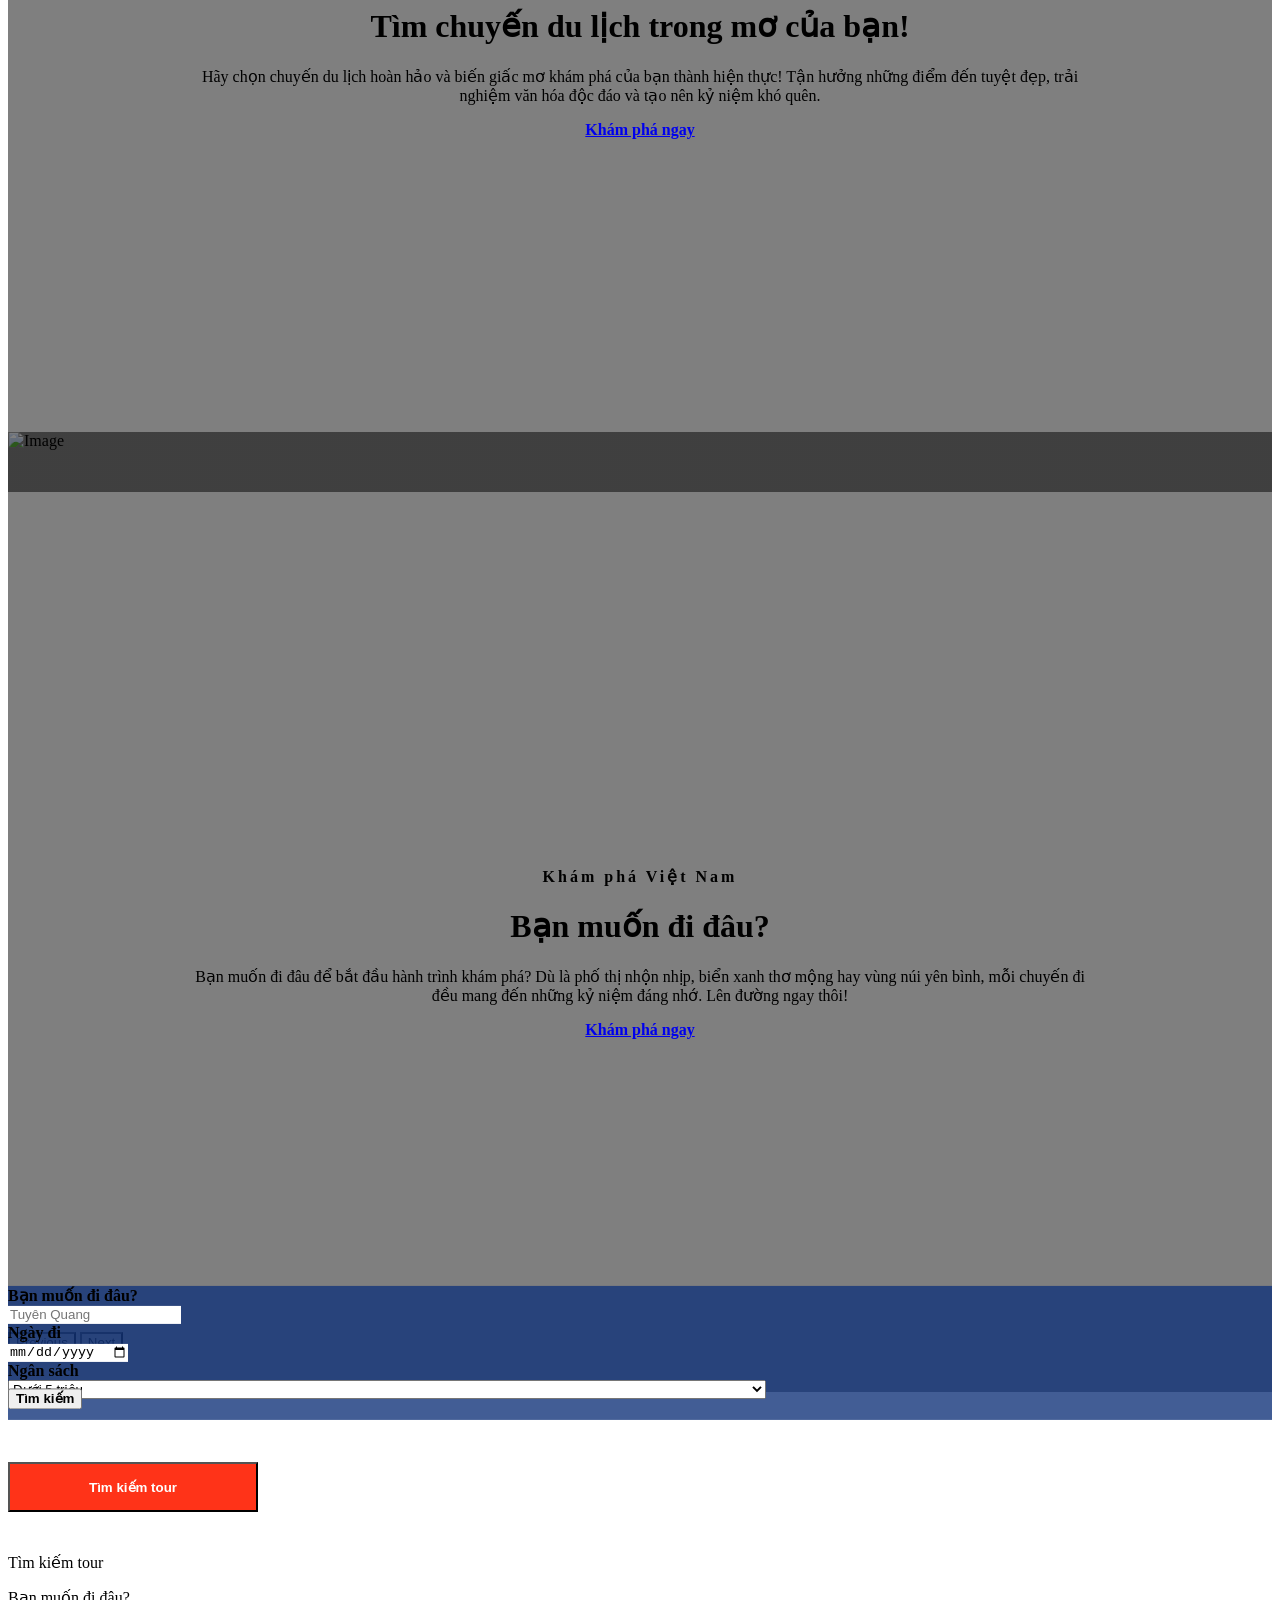
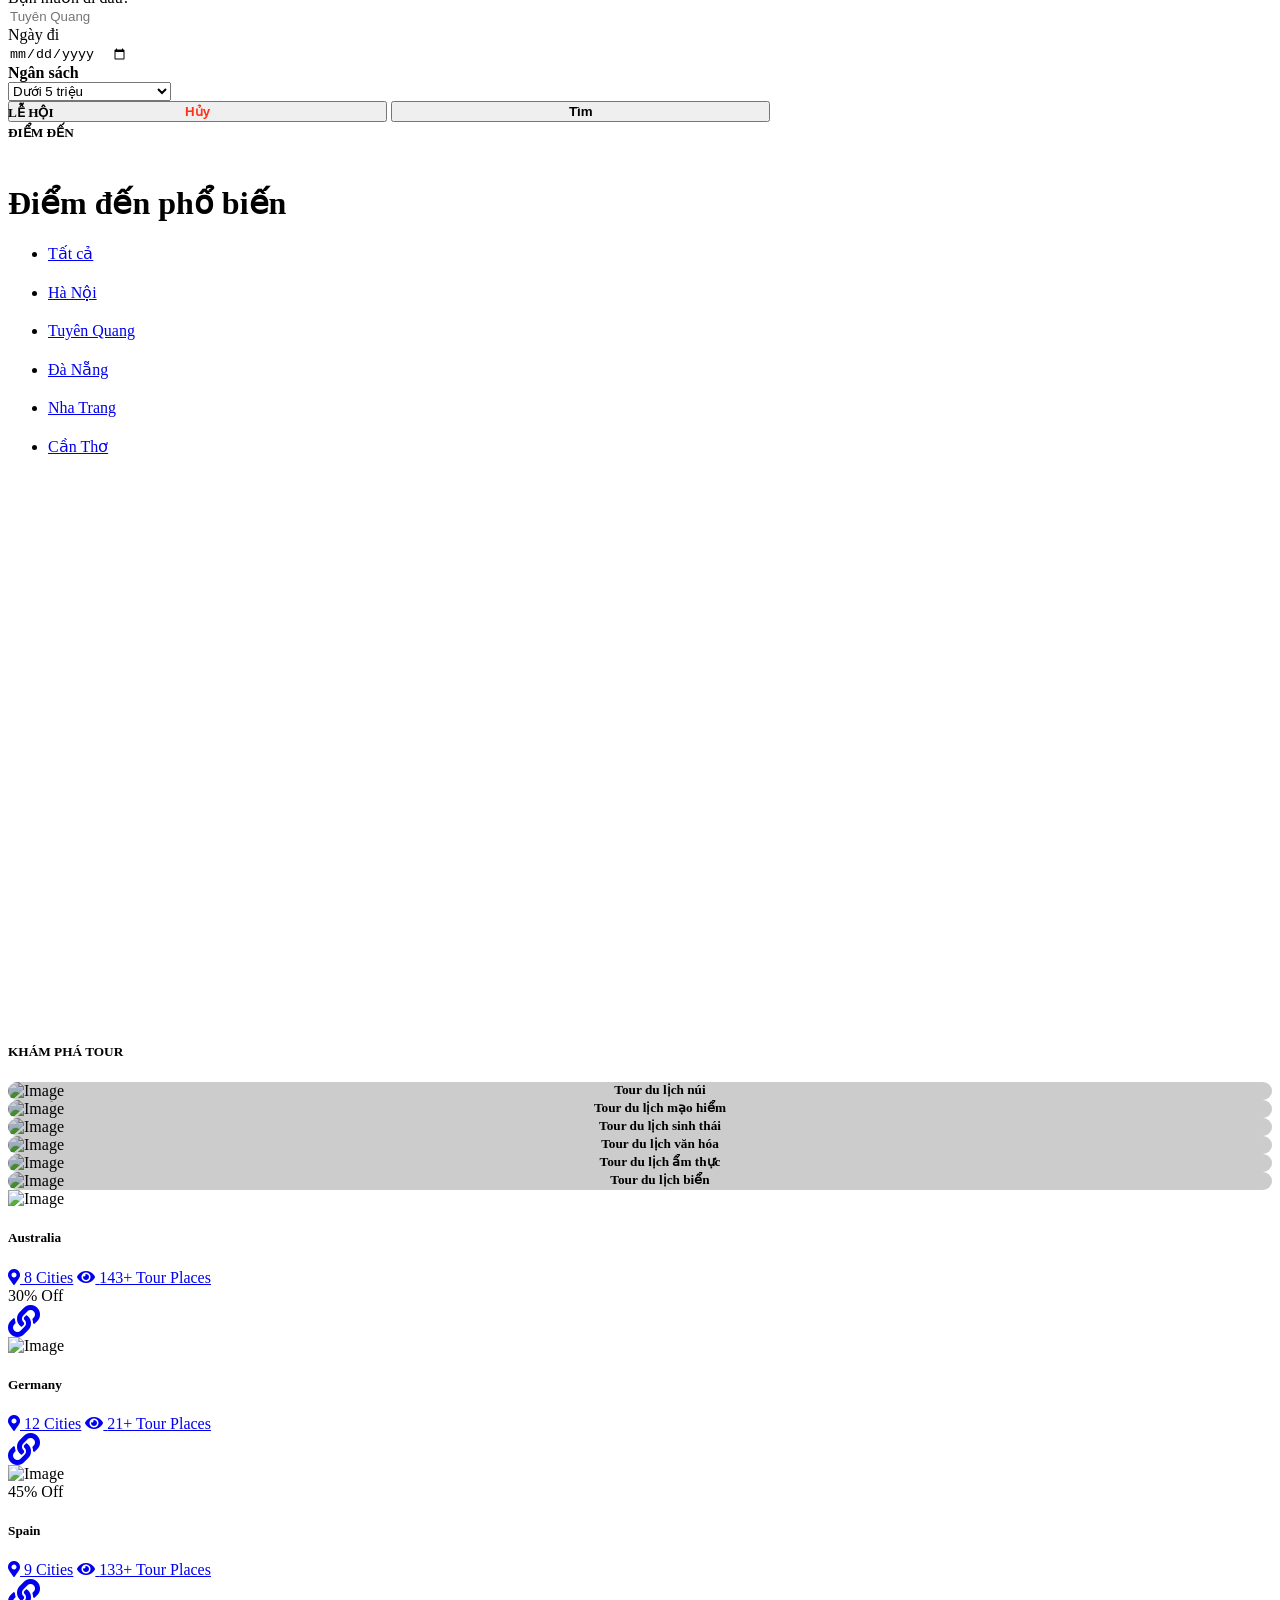
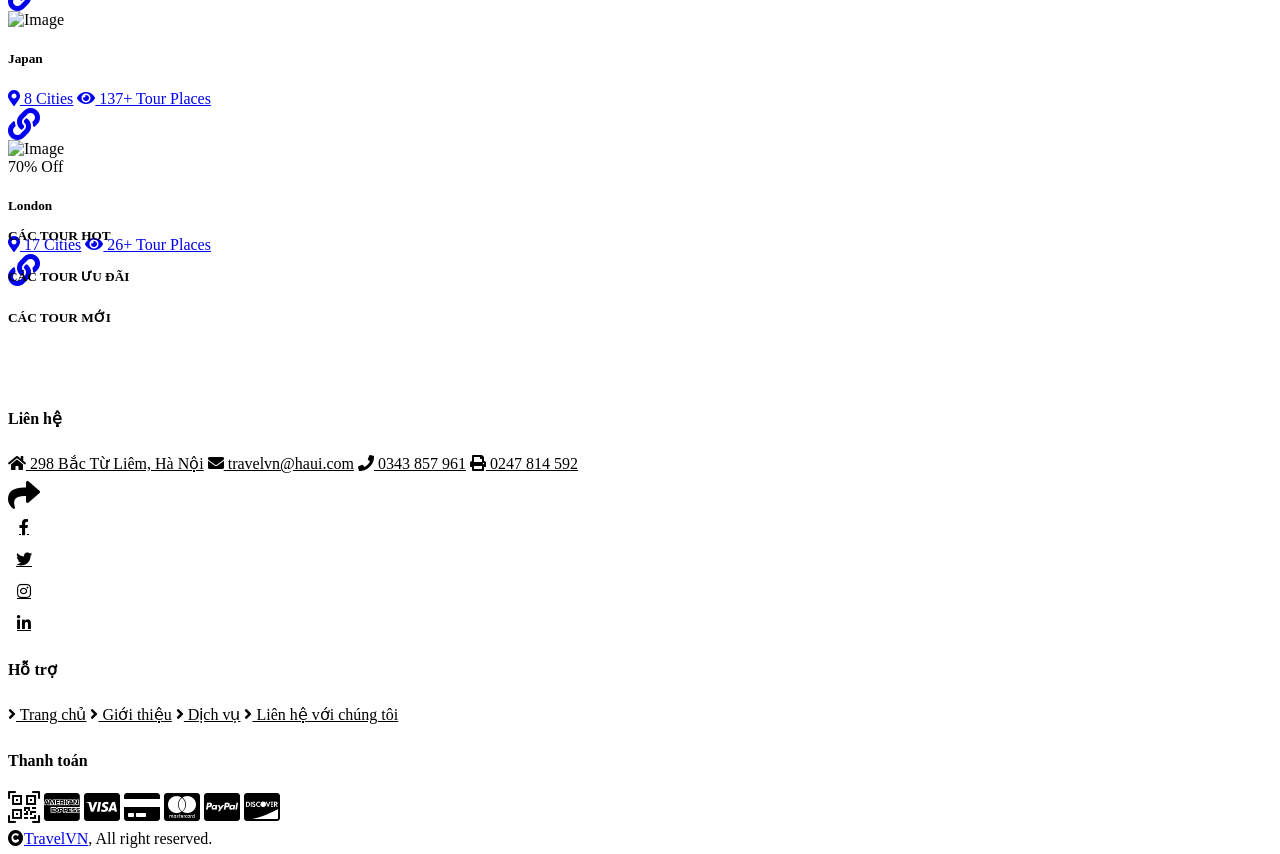
==== commit e3ae82f9: "Update FE" ====
--- a/index.html
+++ b/index.html
@@ -1252,7 +1252,7 @@
             <div class="mx-auto text-center mt-2 mb-5" style="max-width: 900px;">
                 <h5 class="section-title px-3">CÁC TOUR HOT</h5>
                 <h4 class="position-absolute" style="left: 50%; transform: translateX(-50%);"><a
-                        href="foundtourlist.html" class="text-decoration-underline fw-bold" id="more-ht">Xem thêm</a>
+                        href="foundtourlist.html?type=1" class="text-decoration-underline fw-bold" id="more-ht">Xem thêm</a>
                 </h4>
             </div>
             <div class="packages-carousel owl-carousel" id="hottours-caro">
@@ -1393,7 +1393,7 @@
             <div class="mx-auto text-center mt-2 mb-5" style="max-width: 900px;">
                 <h5 class="section-title px-3">CÁC TOUR ƯU ĐÃI</h5>
                 <h4 class="position-absolute" style="left: 50%; transform: translateX(-50%);"><a
-                        href="foundtourlist.html" class="text-decoration-underline fw-bold" id="more-dt">Xem thêm</a>
+                        href="foundtourlist.html?type=2" class="text-decoration-underline fw-bold" id="more-dt">Xem thêm</a>
                 </h4>
             </div>
             <div class="packages-carousel owl-carousel" id="discountedtours-caro">
@@ -1500,7 +1500,7 @@
             <div class="mx-auto text-center mt-2 mb-5" style="max-width: 900px;">
                 <h5 class="section-title px-3">CÁC TOUR MỚI</h5>
                 <h4 class="position-absolute" style="left: 50%; transform: translateX(-50%);"><a
-                        href="foundtourlist.html" class="text-decoration-underline fw-bold" id="more-nt">Xem thêm</a>
+                        href="foundtourlist.html?type=3" class="text-decoration-underline fw-bold" id="more-nt">Xem thêm</a>
                 </h4>
             </div>
             <div class="packages-carousel owl-carousel" id="newtours-caro">
@@ -1611,790 +1611,6 @@
             })
         })
     </script>
-
-    <!-- Gallery Start -->
-    <!-- <div class="container-fluid gallery py-5 my-5">
-        <div class="mx-auto text-center mb-5" style="max-width: 900px;">
-            <h5 class="section-title px-3">Bộ sưu tập của chúng tôi</h5>
-            <h1 class="mb-4">Bộ sưu tập du lịch & khám phá</h1>
-            <p class="mb-0">Lorem ipsum dolor sit amet consectetur adipisicing elit. Laborum tempore nam, architecto
-                doloremque velit explicabo? Voluptate sunt eveniet fuga eligendi! Expedita laudantium fugiat corrupti
-                eum cum repellat a laborum quasi.
-            </p>
-        </div>
-        <div class="tab-class text-center">
-            <ul class="nav nav-pills d-inline-flex justify-content-center mb-5">
-                <li class="nav-item">
-                    <a class="d-flex mx-3 py-2 border border-primary bg-light rounded-pill active" data-bs-toggle="pill"
-                        href="#GalleryTab-1">
-                        <span class="text-dark" style="width: 150px;">Tất cả</span>
-                    </a>
-                </li>
-                <li class="nav-item">
-                    <a class="d-flex py-2 mx-3 border border-primary bg-light rounded-pill" data-bs-toggle="pill"
-                        href="#GalleryTab-2">
-                        <span class="text-dark" style="width: 150px;">Tour Việt Nam</span>
-                    </a>
-                </li>
-                <li class="nav-item">
-                    <a class="d-flex mx-3 py-2 border border-primary bg-light rounded-pill" data-bs-toggle="pill"
-                        href="#GalleryTab-3">
-                        <span class="text-dark" style="width: 150px;">Tour biển</span>
-                    </a>
-                </li>
-                <li class="nav-item">
-                    <a class="d-flex mx-3 py-2 border border-primary bg-light rounded-pill" data-bs-toggle="pill"
-                        href="#GalleryTab-4">
-                        <span class="text-dark" style="width: 150px;">Tour mùa hè</span>
-                    </a>
-                </li>
-                <li class="nav-item">
-                    <a class="d-flex mx-3 py-2 border border-primary bg-light rounded-pill" data-bs-toggle="pill"
-                        href="#GalleryTab-5">
-                        <span class="text-dark" style="width: 150px;">Tour thể thao</span>
-                    </a>
-                </li>
-            </ul>
-            <div class="tab-content">
-                <div id="GalleryTab-1" class="tab-pane fade show p-0 active">
-                    <div class="row g-2">
-                        <div class="col-sm-6 col-md-6 col-lg-4 col-xl-2">
-                            <div class="gallery-item h-100">
-                                <img src="img/gallery-1.jpg" class="img-fluid w-100 h-100 rounded" alt="Image">
-                                <div class="gallery-content">
-                                    <div class="gallery-info">
-                                        <h5 class="text-white text-uppercase mb-2">World Tour</h5>
-                                        <a href="#" class="btn-hover text-white">Xem tất cả địa điểm<i
-                                                class="fa fa-arrow-right ms-2"></i></a>
-                                    </div>
-                                </div>
-                                <div class="gallery-plus-icon">
-                                    <a href="img/gallery-1.jpg" data-lightbox="gallery-1" class="my-auto"><i
-                                            class="fas fa-plus fa-2x text-white"></i></a>
-                                </div>
-                            </div>
-                        </div>
-                        <div class="col-sm-6 col-md-6 col-lg-4 col-xl-3">
-                            <div class="gallery-item h-100">
-                                <img src="img/gallery-2.jpg" class="img-fluid w-100 h-100 rounded" alt="Image">
-                                <div class="gallery-content">
-                                    <div class="gallery-info">
-                                        <h5 class="text-white text-uppercase mb-2">World Tour</h5>
-                                        <a href="#" class="btn-hover text-white">Xem tất cả địa điểm<i
-                                                class="fa fa-arrow-right ms-2"></i></a>
-                                    </div>
-                                </div>
-                                <div class="gallery-plus-icon">
-                                    <a href="img/gallery-2.jpg" data-lightbox="gallery-2" class="my-auto"><i
-                                            class="fas fa-plus fa-2x text-white"></i></a>
-                                </div>
-                            </div>
-                        </div>
-                        <div class="col-sm-6 col-md-6 col-lg-4 col-xl-2">
-                            <div class="gallery-item h-100">
-                                <img src="img/gallery-3.jpg" class="img-fluid w-100 h-100 rounded" alt="Image">
-                                <div class="gallery-content">
-                                    <div class="gallery-info">
-                                        <h5 class="text-white text-uppercase mb-2">World Tour</h5>
-                                        <a href="#" class="btn-hover text-white">Xem tất cả địa điểm<i
-                                                class="fa fa-arrow-right ms-2"></i></a>
-                                    </div>
-                                </div>
-                                <div class="gallery-plus-icon">
-                                    <a href="img/gallery-3.jpg" data-lightbox="gallery-3" class="my-auto"><i
-                                            class="fas fa-plus fa-2x text-white"></i></a>
-                                </div>
-                            </div>
-                        </div>
-                        <div class="col-sm-6 col-md-6 col-lg-4 col-xl-3">
-                            <div class="gallery-item h-100">
-                                <img src="img/gallery-4.jpg" class="img-fluid w-100 h-100 rounded" alt="Image">
-                                <div class="gallery-content">
-                                    <div class="gallery-info">
-                                        <h5 class="text-white text-uppercase mb-2">World Tour</h5>
-                                        <a href="#" class="btn-hover text-white">Xem tất cả địa điểm<i
-                                                class="fa fa-arrow-right ms-2"></i></a>
-                                    </div>
-                                </div>
-                                <div class="gallery-plus-icon">
-                                    <a href="img/gallery-4.jpg" data-lightbox="gallery-4" class="my-auto"><i
-                                            class="fas fa-plus fa-2x text-white"></i></a>
-                                </div>
-                            </div>
-                        </div>
-                        <div class="col-sm-6 col-md-6 col-lg-4 col-xl-2">
-                            <div class="gallery-item h-100">
-                                <img src="img/gallery-5.jpg" class="img-fluid w-100 h-100 rounded" alt="Image">
-                                <div class="gallery-content">
-                                    <div class="gallery-info">
-                                        <h5 class="text-white text-uppercase mb-2">World Tour</h5>
-                                        <a href="#" class="btn-hover text-white">Xem tất cả địa điểm<i
-                                                class="fa fa-arrow-right ms-2"></i></a>
-                                    </div>
-                                </div>
-                                <div class="gallery-plus-icon">
-                                    <a href="img/gallery-5.jpg" data-lightbox="gallery-5" class="my-auto"><i
-                                            class="fas fa-plus fa-2x text-white"></i></a>
-                                </div>
-                            </div>
-                        </div>
-                        <div class="col-sm-6 col-md-6 col-lg-4 col-xl-2">
-                            <div class="gallery-item h-100">
-                                <img src="img/gallery-6.jpg" class="img-fluid w-100 h-100 rounded" alt="Image">
-                                <div class="gallery-content">
-                                    <div class="gallery-info">
-                                        <h5 class="text-white text-uppercase mb-2">World Tour</h5>
-                                        <a href="#" class="btn-hover text-white">Xem tất cả địa điểm<i
-                                                class="fa fa-arrow-right ms-2"></i></a>
-                                    </div>
-                                </div>
-                                <div class="gallery-plus-icon">
-                                    <a href="img/gallery-6.jpg" data-lightbox="gallery-6" class="my-auto"><i
-                                            class="fas fa-plus fa-2x text-white"></i></a>
-                                </div>
-                            </div>
-                        </div>
-                        <div class="col-sm-6 col-md-6 col-lg-3 col-xl-3">
-                            <div class="gallery-item h-100">
-                                <img src="img/gallery-7.jpg" class="img-fluid w-100 h-100 rounded" alt="Image">
-                                <div class="gallery-content">
-                                    <div class="gallery-info">
-                                        <h5 class="text-white text-uppercase mb-2">World Tour</h5>
-                                        <a href="#" class="btn-hover text-white">Xem tất cả địa điểm<i
-                                                class="fa fa-arrow-right ms-2"></i></a>
-                                    </div>
-                                </div>
-                                <div class="gallery-plus-icon">
-                                    <a href="img/gallery-7.jpg" data-lightbox="gallery-7" class="my-auto"><i
-                                            class="fas fa-plus fa-2x text-white"></i></a>
-                                </div>
-                            </div>
-                        </div>
-                        <div class="col-sm-6 col-md-6 col-lg-3 col-xl-2">
-                            <div class="gallery-item h-100">
-                                <img src="img/gallery-8.jpg" class="img-fluid w-100 h-100 rounded" alt="Image">
-                                <div class="gallery-content">
-                                    <div class="gallery-info">
-                                        <h5 class="text-white text-uppercase mb-2">World Tour</h5>
-                                        <a href="#" class="btn-hover text-white">Xem tất cả địa điểm<i
-                                                class="fa fa-arrow-right ms-2"></i></a>
-                                    </div>
-                                </div>
-                                <div class="gallery-plus-icon">
-                                    <a href="img/gallery-8.jpg" data-lightbox="gallery-8" class="my-auto"><i
-                                            class="fas fa-plus fa-2x text-white"></i></a>
-                                </div>
-                            </div>
-                        </div>
-                        <div class="col-sm-6 col-md-6 col-lg-3 col-xl-3">
-                            <div class="gallery-item h-100">
-                                <img src="img/gallery-9.jpg" class="img-fluid w-100 h-100 rounded" alt="Image">
-                                <div class="gallery-content">
-                                    <div class="gallery-info">
-                                        <h5 class="text-white text-uppercase mb-2">World Tour</h5>
-                                        <a href="#" class="btn-hover text-white">Xem tất cả địa điểm<i
-                                                class="fa fa-arrow-right ms-2"></i></a>
-                                    </div>
-                                </div>
-                                <div class="gallery-plus-icon">
-                                    <a href="img/gallery-9.jpg" data-lightbox="gallery-9" class="my-auto"><i
-                                            class="fas fa-plus fa-2x text-white"></i></a>
-                                </div>
-                            </div>
-                        </div>
-                        <div class="col-sm-6 col-md-6 col-lg-3 col-xl-2">
-                            <div class="gallery-item h-100">
-                                <img src="img/gallery-10.jpg" class="img-fluid w-100 h-100 rounded" alt="Image">
-                                <div class="gallery-content">
-                                    <div class="gallery-info">
-                                        <h5 class="text-white text-uppercase mb-2">World Tour</h5>
-                                        <a href="#" class="btn-hover text-white">Xem tất cả địa điểm<i
-                                                class="fa fa-arrow-right ms-2"></i></a>
-                                    </div>
-                                </div>
-                                <div class="gallery-plus-icon">
-                                    <a href="img/gallery-10.jpg" data-lightbox="gallery-10" class="my-auto"><i
-                                            class="fas fa-plus fa-2x text-white"></i></a>
-                                </div>
-                            </div>
-                        </div>
-                    </div>
-                </div>
-                <div id="GalleryTab-2" class="tab-pane fade show p-0">
-                    <div class="row g-2">
-                        <div class="col-sm-6 col-md-6 col-lg-4 col-xl-3">
-                            <div class="gallery-item h-100">
-                                <img src="img/gallery-2.jpg" class="img-fluid w-100 h-100 rounded" alt="Image">
-                                <div class="gallery-content">
-                                    <div class="gallery-info">
-                                        <h5 class="text-white text-uppercase mb-2">World Tour</h5>
-                                        <a href="#" class="btn-hover text-white">Xem tất cả địa điểm<i
-                                                class="fa fa-arrow-right ms-2"></i></a>
-                                    </div>
-                                </div>
-                                <div class="gallery-plus-icon">
-                                    <a href="img/gallery-2.jpg" data-lightbox="gallery-2" class="my-auto"><i
-                                            class="fas fa-plus fa-2x text-white"></i></a>
-                                </div>
-                            </div>
-                        </div>
-                        <div class="col-sm-6 col-md-6 col-lg-4 col-xl-2">
-                            <div class="gallery-item h-100">
-                                <img src="img/gallery-3.jpg" class="img-fluid w-100 h-100 rounded" alt="Image">
-                                <div class="gallery-content">
-                                    <div class="gallery-info">
-                                        <h5 class="text-white text-uppercase mb-2">World Tour</h5>
-                                        <a href="#" class="btn-hover text-white">View All Place <i
-                                                class="fa fa-arrow-right ms-2"></i></a>
-                                    </div>
-                                </div>
-                                <div class="gallery-plus-icon">
-                                    <a href="img/gallery-3.jpg" data-lightbox="gallery-3" class="my-auto"><i
-                                            class="fas fa-plus fa-2x text-white"></i></a>
-                                </div>
-                            </div>
-                        </div>
-                    </div>
-                </div>
-                <div id="GalleryTab-3" class="tab-pane fade show p-0">
-                    <div class="row g-2">
-                        <div class="col-sm-6 col-md-6 col-lg-4 col-xl-3">
-                            <div class="gallery-item h-100">
-                                <img src="img/gallery-2.jpg" class="img-fluid w-100 h-100 rounded" alt="Image">
-                                <div class="gallery-content">
-                                    <div class="gallery-info">
-                                        <h5 class="text-white text-uppercase mb-2">World Tour</h5>
-                                        <a href="#" class="btn-hover text-white">View All Place <i
-                                                class="fa fa-arrow-right ms-2"></i></a>
-                                    </div>
-                                </div>
-                                <div class="gallery-plus-icon">
-                                    <a href="img/gallery-2.jpg" data-lightbox="gallery-2" class="my-auto"><i
-                                            class="fas fa-plus fa-2x text-white"></i></a>
-                                </div>
-                            </div>
-                        </div>
-                        <div class="col-sm-6 col-md-6 col-lg-4 col-xl-2">
-                            <div class="gallery-item h-100">
-                                <img src="img/gallery-3.jpg" class="img-fluid w-100 h-100 rounded" alt="Image">
-                                <div class="gallery-content">
-                                    <div class="gallery-info">
-                                        <h5 class="text-white text-uppercase mb-2">World Tour</h5>
-                                        <a href="#" class="btn-hover text-white">View All Place <i
-                                                class="fa fa-arrow-right ms-2"></i></a>
-                                    </div>
-                                </div>
-                                <div class="gallery-plus-icon">
-                                    <a href="img/gallery-3.jpg" data-lightbox="gallery-3" class="my-auto"><i
-                                            class="fas fa-plus fa-2x text-white"></i></a>
-                                </div>
-                            </div>
-                        </div>
-                    </div>
-                </div>
-                <div id="GalleryTab-4" class="tab-pane fade show p-0">
-                    <div class="row g-2">
-                        <div class="col-sm-6 col-md-6 col-lg-4 col-xl-3">
-                            <div class="gallery-item h-100">
-                                <img src="img/gallery-2.jpg" class="img-fluid w-100 h-100 rounded" alt="Image">
-                                <div class="gallery-content">
-                                    <div class="gallery-info">
-                                        <h5 class="text-white text-uppercase mb-2">World Tour</h5>
-                                        <a href="#" class="btn-hover text-white">View All Place <i
-                                                class="fa fa-arrow-right ms-2"></i></a>
-                                    </div>
-                                </div>
-                                <div class="gallery-plus-icon">
-                                    <a href="img/gallery-2.jpg" data-lightbox="gallery-2" class="my-auto"><i
-                                            class="fas fa-plus fa-2x text-white"></i></a>
-                                </div>
-                            </div>
-                        </div>
-                        <div class="col-sm-6 col-md-6 col-lg-4 col-xl-2">
-                            <div class="gallery-item h-100">
-                                <img src="img/gallery-3.jpg" class="img-fluid w-100 h-100 rounded" alt="Image">
-                                <div class="gallery-content">
-                                    <div class="gallery-info">
-                                        <h5 class="text-white text-uppercase mb-2">World Tour</h5>
-                                        <a href="#" class="btn-hover text-white">View All Place <i
-                                                class="fa fa-arrow-right ms-2"></i></a>
-                                    </div>
-                                </div>
-                                <div class="gallery-plus-icon">
-                                    <a href="img/gallery-3.jpg" data-lightbox="gallery-3" class="my-auto"><i
-                                            class="fas fa-plus fa-2x text-white"></i></a>
-                                </div>
-                            </div>
-                        </div>
-                    </div>
-                </div>
-                <div id="GalleryTab-5" class="tab-pane fade show p-0">
-                    <div class="row g-2">
-                        <div class="col-sm-6 col-md-6 col-lg-4 col-xl-3">
-                            <div class="gallery-item h-100">
-                                <img src="img/gallery-2.jpg" class="img-fluid w-100 h-100 rounded" alt="Image">
-                                <div class="gallery-content">
-                                    <div class="gallery-info">
-                                        <h5 class="text-white text-uppercase mb-2">World Tour</h5>
-                                        <a href="#" class="btn-hover text-white">View All Place <i
-                                                class="fa fa-arrow-right ms-2"></i></a>
-                                    </div>
-                                </div>
-                                <div class="gallery-plus-icon">
-                                    <a href="img/gallery-2.jpg" data-lightbox="gallery-2" class="my-auto"><i
-                                            class="fas fa-plus fa-2x text-white"></i></a>
-                                </div>
-                            </div>
-                        </div>
-                        <div class="col-sm-6 col-md-6 col-lg-4 col-xl-2">
-                            <div class="gallery-item h-100">
-                                <img src="img/gallery-3.jpg" class="img-fluid w-100 h-100 rounded" alt="Image">
-                                <div class="gallery-content">
-                                    <div class="gallery-info">
-                                        <h5 class="text-white text-uppercase mb-2">World Tour</h5>
-                                        <a href="#" class="btn-hover text-white">View All Place <i
-                                                class="fa fa-arrow-right ms-2"></i></a>
-                                    </div>
-                                </div>
-                                <div class="gallery-plus-icon">
-                                    <a href="img/gallery-3.jpg" data-lightbox="gallery-3" class="my-auto"><i
-                                            class="fas fa-plus fa-2x text-white"></i></a>
-                                </div>
-                            </div>
-                        </div>
-                    </div>
-                </div>
-            </div>
-        </div>
-    </div> -->
-    <!-- Gallery End -->
-
-    <!-- Tour Booking Start -->
-    <!-- <div class="container-fluid booking py-5">
-        <div class="container py-5">
-            <div class="row g-5 align-items-center">
-                <div class="col-lg-6">
-                    <h5 class="section-booking-title pe-3">Đặt tour</h5>
-                    <h1 class="text-white mb-4">Đặt Tour Online</h1>
-                    <p class="text-white mb-4">Lorem ipsum dolor sit amet consectetur adipisicing elit. Aspernatur
-                        maxime ullam esse fuga blanditiis accusantium pariatur quis sapiente, veniam doloribus
-                        praesentium? Repudiandae iste voluptatem fugiat doloribus quasi quo iure officia.
-                    </p>
-                    <p class="text-white mb-4">Lorem ipsum dolor sit amet consectetur adipisicing elit. Aspernatur
-                        maxime ullam esse fuga blanditiis accusantium pariatur quis sapiente, veniam doloribus
-                        praesentium? Repudiandae iste voluptatem fugiat doloribus quasi quo iure officia.
-                    </p>
-                    <a href="#" class="btn btn-light text-primary rounded-pill py-3 px-5 mt-2">Xem thêm</a>
-                </div>
-                <div class="col-lg-6">
-                    <h1 class="text-white mb-3">Đặt Tour ưu đãi</h1>
-                    <p class="text-white mb-4">Nhận <span class="text-warning">50% ưu đãi</span> trong chuyến đi đầu
-                        tiên của bạn với TravelVN. Nhận thêm ưu đãi thỏa thuận tại đây.</p>
-                    <form>
-                        <div class="row g-3">
-                            <div class="col-md-6">
-                                <div class="form-floating">
-                                    <input type="text" class="form-control bg-white border-0" id="name"
-                                        placeholder="Your Name">
-                                    <label for="name">Tên của bạn</label>
-                                </div>
-                            </div>
-                            <div class="col-md-6">
-                                <div class="form-floating">
-                                    <input type="email" class="form-control bg-white border-0" id="email"
-                                        placeholder="Your Email">
-                                    <label for="email">Email của bạn</label>
-                                </div>
-                            </div>
-                            <div class="col-md-6">
-                                <div class="form-floating date" id="date3" data-target-input="nearest">
-                                    <input type="text" class="form-control bg-white border-0" id="datetime"
-                                        placeholder="Date & Time" data-target="#date3" data-toggle="datetimepicker" />
-                                    <label for="datetime">Ngày & giờ</label>
-                                </div>
-                            </div>
-                            <div class="col-md-6">
-                                <div class="form-floating">
-                                    <select class="form-select bg-white border-0" id="select1">
-                                        <option value="1">Destination 1</option>
-                                        <option value="2">Destination 2</option>
-                                        <option value="3">Destination 3</option>
-                                    </select>
-                                    <label for="select1">Điểm đến</label>
-                                </div>
-                            </div>
-                            <div class="col-md-6">
-                                <div class="form-floating">
-                                    <select class="form-select bg-white border-0" id="SelectPerson">
-                                        <option value="1">Persons 1</option>
-                                        <option value="2">Persons 2</option>
-                                        <option value="3">Persons 3</option>
-                                    </select>
-                                    <label for="SelectPerson">Số người</label>
-                                </div>
-                            </div>
-                            <div class="col-md-6">
-                                <div class="form-floating">
-                                    <select class="form-select bg-white border-0" id="CategoriesSelect">
-                                        <option value="1">Kids</option>
-                                        <option value="2">1</option>
-                                        <option value="3">2</option>
-                                        <option value="3">3</option>
-                                    </select>
-                                    <label for="CategoriesSelect">Nhóm</label>
-                                </div>
-                            </div>
-                            <div class="col-12">
-                                <div class="form-floating">
-                                    <textarea class="form-control bg-white border-0" placeholder="Special Request"
-                                        id="message" style="height: 100px"></textarea>
-                                    <label for="message">Yêu cầu đặc biệt</label>
-                                </div>
-                            </div>
-                            <div class="col-12">
-                                <button class="btn btn-primary text-white w-100 py-3" type="submit">Đặt ngay</button>
-                            </div>
-                        </div>
-                    </form>
-                </div>
-            </div>
-        </div>
-    </div> -->
-    <!-- Tour Booking End -->
-
-    <!-- Travel Guide Start -->
-    <!-- <div class="container-fluid guide py-5">
-        <div class="container py-5">
-            <div class="mx-auto text-center mb-5" style="max-width: 900px;">
-                <h5 class="section-title px-3">Hướng dẫn du lịch</h5>
-                <h1 class="mb-0">Hướng dẫn viên của chúng tôi</h1>
-            </div>
-            <div class="row g-4">
-                <div class="col-md-6 col-lg-3">
-                    <div class="guide-item">
-                        <div class="guide-img">
-                            <div class="guide-img-efects">
-                                <img src="img/guide-1.jpg" class="img-fluid w-100 rounded-top" alt="Image">
-                            </div>
-                            <div class="guide-icon rounded-pill p-2">
-                                <a class="btn btn-square btn-primary rounded-circle mx-1" href=""><i
-                                        class="fab fa-facebook-f"></i></a>
-                                <a class="btn btn-square btn-primary rounded-circle mx-1" href=""><i
-                                        class="fab fa-twitter"></i></a>
-                                <a class="btn btn-square btn-primary rounded-circle mx-1" href=""><i
-                                        class="fab fa-instagram"></i></a>
-                                <a class="btn btn-square btn-primary rounded-circle mx-1" href=""><i
-                                        class="fab fa-linkedin-in"></i></a>
-                            </div>
-                        </div>
-                        <div class="guide-title text-center rounded-bottom p-4">
-                            <div class="guide-title-inner">
-                                <h4 class="mt-3">Thịnh</h4>
-                                <p class="mb-0">Designation</p>
-                            </div>
-                        </div>
-                    </div>
-                </div>
-                <div class="col-md-6 col-lg-3">
-                    <div class="guide-item">
-                        <div class="guide-img">
-                            <div class="guide-img-efects">
-                                <img src="img/guide-2.jpg" class="img-fluid w-100 rounded-top" alt="Image">
-                            </div>
-                            <div class="guide-icon rounded-pill p-2">
-                                <a class="btn btn-square btn-primary rounded-circle mx-1" href=""><i
-                                        class="fab fa-facebook-f"></i></a>
-                                <a class="btn btn-square btn-primary rounded-circle mx-1" href=""><i
-                                        class="fab fa-twitter"></i></a>
-                                <a class="btn btn-square btn-primary rounded-circle mx-1" href=""><i
-                                        class="fab fa-instagram"></i></a>
-                                <a class="btn btn-square btn-primary rounded-circle mx-1" href=""><i
-                                        class="fab fa-linkedin-in"></i></a>
-                            </div>
-                        </div>
-                        <div class="guide-title text-center rounded-bottom p-4">
-                            <div class="guide-title-inner">
-                                <h4 class="mt-3">Long</h4>
-                                <p class="mb-0">Designation</p>
-                            </div>
-                        </div>
-                    </div>
-                </div>
-                <div class="col-md-6 col-lg-3">
-                    <div class="guide-item">
-                        <div class="guide-img">
-                            <div class="guide-img-efects">
-                                <img src="img/guide-3.jpg" class="img-fluid w-100 rounded-top" alt="Image">
-                            </div>
-                            <div class="guide-icon rounded-pill p-2">
-                                <a class="btn btn-square btn-primary rounded-circle mx-1" href=""><i
-                                        class="fab fa-facebook-f"></i></a>
-                                <a class="btn btn-square btn-primary rounded-circle mx-1" href=""><i
-                                        class="fab fa-twitter"></i></a>
-                                <a class="btn btn-square btn-primary rounded-circle mx-1" href=""><i
-                                        class="fab fa-instagram"></i></a>
-                                <a class="btn btn-square btn-primary rounded-circle mx-1" href=""><i
-                                        class="fab fa-linkedin-in"></i></a>
-                            </div>
-                        </div>
-                        <div class="guide-title text-center rounded-bottom p-4">
-                            <div class="guide-title-inner">
-                                <h4 class="mt-3">Bé Bự</h4>
-                                <p class="mb-0">Designation</p>
-                            </div>
-                        </div>
-                    </div>
-                </div>
-                <div class="col-md-6 col-lg-3">
-                    <div class="guide-item">
-                        <div class="guide-img">
-                            <div class="guide-img-efects">
-                                <img src="img/guide-4.jpg" class="img-fluid w-100 rounded-top" alt="Image">
-                            </div>
-                            <div class="guide-icon rounded-pill p-2">
-                                <a class="btn btn-square btn-primary rounded-circle mx-1" href=""><i
-                                        class="fab fa-facebook-f"></i></a>
-                                <a class="btn btn-square btn-primary rounded-circle mx-1" href=""><i
-                                        class="fab fa-twitter"></i></a>
-                                <a class="btn btn-square btn-primary rounded-circle mx-1" href=""><i
-                                        class="fab fa-instagram"></i></a>
-                                <a class="btn btn-square btn-primary rounded-circle mx-1" href=""><i
-                                        class="fab fa-linkedin-in"></i></a>
-                            </div>
-                        </div>
-                        <div class="guide-title text-center rounded-bottom p-4">
-                            <div class="guide-title-inner">
-                                <h4 class="mt-3">Quân</h4>
-                                <p class="mb-0">Designation</p>
-                            </div>
-                        </div>
-                    </div>
-                </div>
-            </div>
-        </div>
-    </div> -->
-    <!-- Travel Guide End -->
-
-    <!-- Blog Start -->
-    <!-- <div class="container-fluid blog py-5">
-        <div class="container py-5">
-            <div class="mx-auto text-center mb-5" style="max-width: 900px;">
-                <h5 class="section-title px-3">Blog của chúng tôi</h5>
-                <h1 class="mb-4">Blog du lịch phổ biến</h1>
-                <p class="mb-0">Lorem ipsum dolor sit amet consectetur adipisicing elit. Deleniti deserunt tenetur
-                    sapiente atque. Magni non explicabo beatae sit, vel reiciendis consectetur numquam id similique sunt
-                    error obcaecati ducimus officia maiores.
-                </p>
-            </div>
-            <div class="row g-4 justify-content-center">
-                <div class="col-lg-4 col-md-6">
-                    <div class="blog-item">
-                        <div class="blog-img">
-                            <div class="blog-img-inner">
-                                <img class="img-fluid w-100 rounded-top" src="img/blog-1.jpg" alt="Image">
-                                <div class="blog-icon">
-                                    <a href="#" class="my-auto"><i class="fas fa-link fa-2x text-white"></i></a>
-                                </div>
-                            </div>
-                            <div class="blog-info d-flex align-items-center border border-start-0 border-end-0">
-                                <small class="flex-fill text-center border-end py-2"><i
-                                        class="fa fa-calendar-alt text-primary me-2"></i>28 Jan 2050</small>
-                                <a href="#" class="btn-hover flex-fill text-center text-white border-end py-2"><i
-                                        class="fa fa-thumbs-up text-primary me-2"></i>1.7K</a>
-                                <a href="#" class="btn-hover flex-fill text-center text-white py-2"><i
-                                        class="fa fa-comments text-primary me-2"></i>1K</a>
-                            </div>
-                        </div>
-                        <div class="blog-content border border-top-0 rounded-bottom p-4">
-                            <p class="mb-3">Posted By: Royal Hamblin </p>
-                            <a href="#" class="h4">Adventures Trip</a>
-                            <p class="my-3">Tempor erat elitr rebum at clita. Diam dolor diam ipsum sit diam amet diam
-                                eos</p>
-                            <a href="#" class="btn btn-primary rounded-pill py-2 px-4">Read More</a>
-                        </div>
-                    </div>
-                </div>
-                <div class="col-lg-4 col-md-6">
-                    <div class="blog-item">
-                        <div class="blog-img">
-                            <div class="blog-img-inner">
-                                <img class="img-fluid w-100 rounded-top" src="img/blog-2.jpg" alt="Image">
-                                <div class="blog-icon">
-                                    <a href="#" class="my-auto"><i class="fas fa-link fa-2x text-white"></i></a>
-                                </div>
-                            </div>
-                            <div class="blog-info d-flex align-items-center border border-start-0 border-end-0">
-                                <small class="flex-fill text-center border-end py-2"><i
-                                        class="fa fa-calendar-alt text-primary me-2"></i>28 Jan 2050</small>
-                                <a href="#" class="btn-hover flex-fill text-center text-white border-end py-2"><i
-                                        class="fa fa-thumbs-up text-primary me-2"></i>1.7K</a>
-                                <a href="#" class="btn-hover flex-fill text-center text-white py-2"><i
-                                        class="fa fa-comments text-primary me-2"></i>1K</a>
-                            </div>
-                        </div>
-                        <div class="blog-content border border-top-0 rounded-bottom p-4">
-                            <p class="mb-3">Posted By: Royal Hamblin </p>
-                            <a href="#" class="h4">Adventures Trip</a>
-                            <p class="my-3">Tempor erat elitr rebum at clita. Diam dolor diam ipsum sit diam amet diam
-                                eos</p>
-                            <a href="#" class="btn btn-primary rounded-pill py-2 px-4">Read More</a>
-                        </div>
-                    </div>
-                </div>
-                <div class="col-lg-4 col-md-6">
-                    <div class="blog-item">
-                        <div class="blog-img">
-                            <div class="blog-img-inner">
-                                <img class="img-fluid w-100 rounded-top" src="img/blog-3.jpg" alt="Image">
-                                <div class="blog-icon">
-                                    <a href="#" class="my-auto"><i class="fas fa-link fa-2x text-white"></i></a>
-                                </div>
-                            </div>
-                            <div class="blog-info d-flex align-items-center border border-start-0 border-end-0">
-                                <small class="flex-fill text-center border-end py-2"><i
-                                        class="fa fa-calendar-alt text-primary me-2"></i>28 Jan 2050</small>
-                                <a href="#" class="btn-hover flex-fill text-center text-white border-end py-2"><i
-                                        class="fa fa-thumbs-up text-primary me-2"></i>1.7K</a>
-                                <a href="#" class="btn-hover flex-fill text-center text-white py-2"><i
-                                        class="fa fa-comments text-primary me-2"></i>1K</a>
-                            </div>
-                        </div>
-                        <div class="blog-content border border-top-0 rounded-bottom p-4">
-                            <p class="mb-3">Posted By: Royal Hamblin </p>
-                            <a href="#" class="h4">Adventures Trip</a>
-                            <p class="my-3">Tempor erat elitr rebum at clita. Diam dolor diam ipsum sit diam amet diam
-                                eos</p>
-                            <a href="#" class="btn btn-primary rounded-pill py-2 px-4">Read More</a>
-                        </div>
-                    </div>
-                </div>
-            </div>
-        </div>
-    </div> -->
-    <!-- Blog End -->
-
-    <!-- Testimonial Start -->
-    <!-- <div class="container-fluid testimonial py-5">
-        <div class="container py-5">
-            <div class="mx-auto text-center mb-5" style="max-width: 900px;">
-                <h5 class="section-title px-3">Đánh giá</h5>
-                <h1 class="mb-0">Cảm nhận từ phía khách hàng của chúng tôi!!!</h1>
-            </div>
-            <div class="testimonial-carousel owl-carousel">
-                <div class="testimonial-item text-center rounded pb-4">
-                    <div class="testimonial-comment bg-light rounded p-4">
-                        <p class="text-center mb-5">Lorem ipsum dolor, sit amet consectetur adipisicing elit. Quis
-                            nostrum cupiditate, eligendi repellendus saepe illum earum architecto dicta quisquam quasi
-                            porro officiis. Vero reiciendis,
-                        </p>
-                    </div>
-                    <div class="testimonial-img p-1">
-                        <img src="img/testimonial-1.jpg" class="img-fluid rounded-circle" alt="Image">
-                    </div>
-                    <div style="margin-top: -35px;">
-                        <h5 class="mb-0">John Abraham</h5>
-                        <p class="mb-0">New York, USA</p>
-                        <div class="d-flex justify-content-center">
-                            <i class="fas fa-star text-primary"></i>
-                            <i class="fas fa-star text-primary"></i>
-                            <i class="fas fa-star text-primary"></i>
-                            <i class="fas fa-star text-primary"></i>
-                            <i class="fas fa-star text-primary"></i>
-                        </div>
-                    </div>
-                </div>
-                <div class="testimonial-item text-center rounded pb-4">
-                    <div class="testimonial-comment bg-light rounded p-4">
-                        <p class="text-center mb-5">Lorem ipsum dolor, sit amet consectetur adipisicing elit. Quis
-                            nostrum cupiditate, eligendi repellendus saepe illum earum architecto dicta quisquam quasi
-                            porro officiis. Vero reiciendis,
-                        </p>
-                    </div>
-                    <div class="testimonial-img p-1">
-                        <img src="img/testimonial-2.jpg" class="img-fluid rounded-circle" alt="Image">
-                    </div>
-                    <div style="margin-top: -35px;">
-                        <h5 class="mb-0">John Abraham</h5>
-                        <p class="mb-0">New York, USA</p>
-                        <div class="d-flex justify-content-center">
-                            <i class="fas fa-star text-primary"></i>
-                            <i class="fas fa-star text-primary"></i>
-                            <i class="fas fa-star text-primary"></i>
-                            <i class="fas fa-star text-primary"></i>
-                            <i class="fas fa-star text-primary"></i>
-                        </div>
-                    </div>
-                </div>
-                <div class="testimonial-item text-center rounded pb-4">
-                    <div class="testimonial-comment bg-light rounded p-4">
-                        <p class="text-center mb-5">Lorem ipsum dolor, sit amet consectetur adipisicing elit. Quis
-                            nostrum cupiditate, eligendi repellendus saepe illum earum architecto dicta quisquam quasi
-                            porro officiis. Vero reiciendis,
-                        </p>
-                    </div>
-                    <div class="testimonial-img p-1">
-                        <img src="img/testimonial-3.jpg" class="img-fluid rounded-circle" alt="Image">
-                    </div>
-                    <div style="margin-top: -35px;">
-                        <h5 class="mb-0">John Abraham</h5>
-                        <p class="mb-0">New York, USA</p>
-                        <div class="d-flex justify-content-center">
-                            <i class="fas fa-star text-primary"></i>
-                            <i class="fas fa-star text-primary"></i>
-                            <i class="fas fa-star text-primary"></i>
-                            <i class="fas fa-star text-primary"></i>
-                            <i class="fas fa-star text-primary"></i>
-                        </div>
-                    </div>
-                </div>
-                <div class="testimonial-item text-center rounded pb-4">
-                    <div class="testimonial-comment bg-light rounded p-4">
-                        <p class="text-center mb-5">Lorem ipsum dolor, sit amet consectetur adipisicing elit. Quis
-                            nostrum cupiditate, eligendi repellendus saepe illum earum architecto dicta quisquam quasi
-                            porro officiis. Vero reiciendis,
-                        </p>
-                    </div>
-                    <div class="testimonial-img p-1">
-                        <img src="img/testimonial-4.jpg" class="img-fluid rounded-circle" alt="Image">
-                    </div>
-                    <div style="margin-top: -35px;">
-                        <h5 class="mb-0">John Abraham</h5>
-                        <p class="mb-0">New York, USA</p>
-                        <div class="d-flex justify-content-center">
-                            <i class="fas fa-star text-primary"></i>
-                            <i class="fas fa-star text-primary"></i>
-                            <i class="fas fa-star text-primary"></i>
-                            <i class="fas fa-star text-primary"></i>
-                            <i class="fas fa-star text-primary"></i>
-                        </div>
-                    </div>
-                </div>
-            </div>
-        </div>
-    </div> -->
-    <!-- Testimonial End -->
-
-    <!-- Subscribe Start -->
-    <!-- <div class="container-fluid subscribe py-5">
-        <div class="container text-center py-5">
-            <div class="mx-auto text-center" style="max-width: 900px;">
-                <h5 class="subscribe-title px-3">Đăng ký nhận thông báo</h5>
-                <h1 class="text-white mb-4">Bản tin của chúng tôi</h1>
-                <p class="text-white mb-5">Lorem ipsum dolor sit amet consectetur adipisicing elit. Laborum tempore nam,
-                    architecto doloremque velit explicabo? Voluptate sunt eveniet fuga eligendi! Expedita laudantium
-                    fugiat corrupti eum cum repellat a laborum quasi.
-                </p>
-                <div class="position-relative mx-auto">
-                    <input class="form-control border-primary rounded-pill w-100 py-3 ps-4 pe-5" type="text"
-                        placeholder="Email của bạn">
-                    <button type="button"
-                        class="btn btn-primary rounded-pill position-absolute top-0 end-0 py-2 px-4 mt-2 me-2">Đăng
-                        ký</button>
-                </div>
-            </div>
-        </div>
-    </div> -->
-    <!-- Subscribe End -->
 
     <!-- Footer Start -->
     <div class="container-fluid footer py-5 mx-auto">
@@ -2431,7 +1647,7 @@
                         <a href=""><i class="fas fa-angle-right me-2"></i> Magazine</a>
                     </div>
                 </div> -->
-                <div class="col-md-4 col-lg-4 col-xl-4 ps-5">
+                <div class="col-md-4 col-lg-4 col-xl-4">
                     <div class="footer-item d-flex flex-column">
                         <h4 class="mb-4 text-white">Hỗ trợ</h4>
                         <a href="#"><i class="fas fa-angle-right me-2"></i> Trang chủ</a>
@@ -2442,7 +1658,7 @@
                         <a href=""><i class="fas fa-angle-right me-2"></i> Cookie policy</a> -->
                     </div>
                 </div>
-                <div class="col-md-4 col-lg-4 col-xl-4 ps-5">
+                <div class="col-md-4 col-lg-4 col-xl-4">
                     <div class="footer-item">
                         <!-- <div class="row gy-3 gx-2 mb-4">
                             <div class="col-xl-6">
--- a/css/style.css
+++ b/css/style.css
@@ -0,0 +1,1253 @@
+
+/*** Spinner Start ***/
+/*** Spinner ***/
+#spinner {
+    opacity: 0;
+    visibility: hidden;
+    transition: opacity .5s ease-out, visibility 0s linear .5s;
+    z-index: 99999;
+}
+
+/* #spinner.show {
+    transition: opacity .5s ease-out, visibility 0s linear 0s;
+    visibility: visible;
+    opacity: 1;
+} */
+/*** Spinner End ***/
+
+.back-to-top {
+    position: fixed;
+    right: 30px;
+    bottom: 30px;
+    display: flex;
+    width: 45px;
+    height: 45px;
+    align-items: center;
+    justify-content: center;
+    transition: 0.5s;
+    z-index: 99;
+}
+
+/*** Button Start ***/
+.btn {
+    font-weight: 600;
+    transition: .5s;
+}
+
+.btn-square {
+    width: 32px;
+    height: 32px;
+}
+
+.btn-sm-square {
+    width: 34px;
+    height: 34px;
+}
+
+.btn-md-square {
+    width: 44px;
+    height: 44px;
+}
+
+.btn-lg-square {
+    width: 56px;
+    height: 56px;
+}
+
+.btn-square,
+.btn-sm-square,
+.btn-md-square,
+.btn-lg-square {
+    padding: 0;
+    display: flex;
+    align-items: center;
+    justify-content: center;
+    font-weight: normal;
+    border-radius: 50%;
+}
+
+.btn.btn-primary {
+    box-shadow: inset 0 0 0 0 var(--bs-primary);
+}
+
+.btn.btn-primary:hover {
+    box-shadow: inset 300px 0 0 0 var(--bs-light) !important;
+    color: var(--bs-primary) !important;
+}
+
+.btn.btn-success:hover {
+    box-shadow: inset 300px 0 0 0 var(--bs-light) !important;
+    color: var(--bs-success) !important;
+}
+
+.btn.btn-light {
+    box-shadow: inset 0 0 0 0 var(--bs-primary);
+}
+
+.btn.btn-light:hover {
+    box-shadow: inset 300px 0 0 0 var(--bs-primary);
+    color: var(--bs-light) !important;
+}
+
+.btn-hover {
+    transition: 0.5s;
+}
+
+.btn-hover:hover {
+    color: var(--bs-secondary) !important;
+}
+
+/*** Section Title Start ***/
+.section-title {
+    position: relative;
+    display: inline-block;
+    text-transform: uppercase;
+    color: var(--bs-primary);
+}
+
+.section-title::before {
+    content: "";
+    width: 50px;
+    position: absolute;
+    top: 50%;
+    right: 0;
+    transform: translateY(-50%);
+    margin-right: -50px;
+    border: 1px solid var(--bs-primary) !important;
+}
+
+.section-title::after {
+    content: "";
+    width: 50px;
+    position: absolute;
+    top: 50%;
+    left: 0;
+    transform: translateY(-50%);
+    margin-left: -50px;
+    border: 1px solid var(--bs-primary) !important;
+}
+
+
+/*** Topbar Start ***/
+/* .fixed-top .container {
+    transition: 0.5s;
+}
+
+.topbar {
+    padding: 2px 10px 2px 20px;
+    background: var(--bs-primary) !important;
+}
+
+.topbar a,
+.topbar a i {
+    transition: 0.5s;
+}
+
+.topbar a:hover,
+.topbar a i:hover {
+    color: var(--bs-secondary) !important;
+} */
+
+
+/* @media (max-width: 768px) {
+    .topbar {
+        display: none;    
+    }
+} */
+/*** Topbar End ***/
+
+
+/*** Navbar ***/
+.navbar-light .navbar-nav .nav-link {
+    font-family: 'Roboto', sans-serif;
+    position: relative;
+    padding: 35px 15px;
+    color: var(--bs-white) !important;
+    font-size: 17px;
+    font-weight: 400;
+    outline: none;
+    transition: .5s;
+}
+
+.sticky-top.navbar-light .navbar-nav .nav-link {
+    padding: 20px 15px;
+    color: var(--bs-dark) !important;
+}
+
+.navbar-light .navbar-nav .nav-link:hover,
+.navbar-light .navbar-nav .nav-link.active {
+    color: var(--bs-white) !important;
+}
+
+.navbar-light .navbar-brand h1 {
+    color: var(--bs-white);
+}
+
+.sticky-top.navbar-light .navbar-brand h1 {
+    color: var(--bs-primary);
+}
+
+.navbar-light .navbar-brand img {
+    max-height: 60px;
+    transition: .5s;
+}
+
+.sticky-top.navbar-light .navbar-brand img {
+    max-height: 45px;
+}
+
+/* .navbar .dropdown-toggle::after {
+    border: none;
+    content: "\f107";
+    font-family: "Font Awesome 5 Free";
+    font-weight: 900;
+    vertical-align: middle;
+    margin-left: 8px;
+} */
+
+/* @media (min-width: 1200px) {
+    .navbar .nav-item .dropdown-menu {
+        display: block;
+        visibility: hidden;
+        top: 100%;
+        transform: rotateX(-75deg);
+        transform-origin: 0% 0%;
+        border: 0;
+        border-radius: 10px;
+        transition: .5s;
+        opacity: 0;
+    }
+} */
+
+/* .dropdown .dropdown-menu a:hover {
+    background: var(--bs-primary);
+    color: var(--bs-white);
+}
+
+.navbar .nav-item:hover .dropdown-menu {
+    transform: rotateX(0deg);
+    visibility: visible;
+    background: var(--bs-light);
+    transition: .5s;
+    opacity: 1;
+} */
+
+@media (max-width: 991.98px) {
+    .sticky-top.navbar-light {
+        position: relative;
+        background: var(--bs-white);
+    }
+
+    .navbar-light .navbar-brand h1 {
+        color: var(--bs-primary);
+    }
+
+    .navbar.navbar-expand-lg .navbar-toggler {
+        padding: 10px 20px;
+        border: 1px solid var(--bs-primary);
+        color: var(--bs-primary);
+    }
+
+    .navbar-light .navbar-collapse {
+        margin-top: 15px;
+        border-top: 1px solid #DDDDDD;
+    }
+
+    .navbar-light .navbar-nav .nav-link,
+    .sticky-top.navbar-light .navbar-nav .nav-link {
+        padding: 10px 0;
+        color: var(--bs-dark) !important;
+    }
+
+    .navbar-light .navbar-nav .nav-link:hover,
+    .navbar-light .navbar-nav .nav-link.active  {
+        color: var(--bs-primary) !important;
+    }
+
+    .navbar-light .navbar-brand img {
+        max-height: 45px;
+    }
+}
+
+@media (min-width: 992px) {
+    .navbar-light {
+        position: absolute;
+        width: 100%;
+        top: 0;
+        left: 0;
+        border-bottom: 1px solid rgba(255, 255, 255, .1);
+        z-index: 999;
+    }
+    
+    .sticky-top.navbar-light {
+        position: fixed;
+        background: var(--bs-light);
+    }
+
+    .navbar-light .navbar-nav .nav-link::before {
+        position: absolute;
+        content: "";
+        width: 100%;
+        height: 0;
+        bottom: -1px;
+        left: 0;
+        background: var(--bs-primary);
+        transition: .5s;
+        z-index: -1;
+    }
+
+    .navbar-light .navbar-nav .nav-link:hover::before,
+    .navbar-light .navbar-nav .nav-link.active::before {
+        height: calc(100% + 1px);
+        left: 1px;
+    }
+
+    /* .navbar-light .navbar-nav .nav-link.nav-contact::before {
+        display: none;
+    } */
+}
+
+/*** Carousel Hero Header Start ***/
+.carousel-header .carousel-control-prev,
+.carousel-header .carousel-control-next {
+    background: transparent;
+}
+
+.carousel-header .carousel-control-prev .carousel-control-prev-icon {
+    position: absolute;
+    top: 50%;
+    left: 0;
+    transform: translateY(-50%);
+    padding: 25px 30px;
+    border-top-left-radius: 0;
+    border-top-right-radius: 50px;
+    border-bottom-left-radius: 0;
+    border-bottom-right-radius: 50px;
+    background-size: 60% 60%;
+}
+
+.carousel-header .carousel-control-next .carousel-control-next-icon {
+    position: absolute;
+    top: 50%;
+    right: 0;
+    transform: translateY(-50%);
+    padding: 25px 30px;
+    border-top-left-radius: 50px;
+    border-top-right-radius: 0;
+    border-bottom-left-radius: 50px;
+    border-bottom-right-radius: 0;
+    background-size: 60% 60%;
+
+}
+
+.carousel-header .carousel .carousel-indicators li,
+.carousel-header .carousel .carousel-indicators li,
+.carousel-header .carousel .carousel-indicators li {
+    opacity: 0;
+}
+
+.carousel-header .carousel-inner .carousel-item {
+    position: relative;
+    min-height: 100vh 
+}
+
+.carousel-header .carousel-inner .carousel-item img {
+    position: absolute;
+    width: 100%;
+    height: 100%;
+    object-fit: cover;
+}
+
+.carousel-header .carousel-inner .carousel-item .carousel-caption  {
+    position: absolute;
+    width: 100%;
+    height: 100%;
+    top: 0;
+    left: 0;
+    padding-top: 60px;
+    display: flex;
+    align-items: center;
+    justify-content: center;
+    text-align: center;
+    background: linear-gradient(rgba(0, 0, 0, .5), rgba(0, 0, 0, 0.5));
+    background-size: cover;
+}
+
+@media (max-width: 768px) {
+    .carousel-header .carousel-inner .carousel-item img,
+    .carousel-header .carousel-inner .carousel-item .carousel-caption {
+        height: 700px;
+        margin-top: -100px;
+    }
+
+    .carousel-header {
+        height: 700px !important;
+    }
+
+    .carousel-header .carousel-control-prev .carousel-control-prev-icon,
+    .carousel-header .carousel-control-next .carousel-control-next-icon {
+        opacity: 0;
+    }
+    
+    .search-bar {
+        margin-top: -100px;
+        transition: 0.5s;
+    }
+}
+/*** Carousel Hero Header End ***/
+
+
+/*** Single Page Hero Header Start ***/
+.bg-breadcrumb {
+    background: linear-gradient(rgba(123, 64, 19, 0.132), rgba(123, 74, 19, 0.405)), url(../img/bg.webp);
+    background-position: center center;
+    background-repeat: no-repeat;
+    background-size: cover;
+    background-attachment: fixed;
+    padding: 150px 0 50px 0;
+}
+
+.bg-breadcrumb .breadcrumb-item a {
+    color: var(--bs-secondary) !important;
+}
+/*** Single Page Hero Header End ***/
+
+
+/*** About Start ***/
+.about .container .section-about-title {
+    position: relative;
+    display: inline-block;
+    text-transform: uppercase;
+    color: var(--bs-primary);
+}
+
+.about .container .section-about-title::before {
+    content: "";
+    width: 50px;
+    position: absolute;
+    top: 50%;
+    right: 0;
+    transform: translateY(-50%);
+    margin-right: -50px;
+    border: 1px solid var(--bs-primary) !important;
+}
+/*** About End ***/
+
+
+/*** Services Start ***/
+.service .service-content-inner {
+    transition: 0.5s;
+    min-height: 280px;
+}
+.service .service-content-inner:hover {
+    position: relative;
+    background: var(--bs-primary) !important;
+}
+
+.service .service-content-inner .service-content h5,
+.service .service-content-inner .service-content p,
+.service .service-content-inner .service-icon i {
+    transition: 0.5s;
+}
+
+.service .service-content-inner:hover .service-content h5,
+.service .service-content-inner:hover .service-content p,
+.service .service-content-inner:hover .service-icon i {
+    color: var(--bs-white) !important;
+}
+/*** Service End ***/
+
+
+/*** Destination Start ***/
+.destination .tab-class .tab-content .tab-pane .destination-img {
+    position: relative;
+    overflow: hidden;
+    border-radius: 10px;
+    z-index: 1;
+}
+
+.destination .tab-class .tab-content .tab-pane .destination-img .destination-overlay {
+    position: absolute;
+    bottom: -100%;
+    left: 0;
+    z-index: 3;
+    transition: 0.3s;
+}
+
+/* .destination .tab-class .tab-content .tab-pane .destination-img .search-icon {
+    position: absolute;
+    width: 100%;
+    height: 100%;
+    top: 0;
+    right: 0;
+    display: flex;
+    justify-content: end;
+    padding: 20px 20px 0 0;
+    background: rgba(0, 0, 0, 0.1);
+    border-radius: 10px;
+    transition: 0.5s;
+
+}
+
+.destination .tab-class .tab-content .tab-pane .destination-img .search-icon a i {
+    opacity: 0;
+    transition: 0.5s;
+} */
+
+.destination .tab-class .nav-item {
+    padding: 0 0 20px 0;
+}
+.destination .tab-class .nav-item a.active {
+    background: var(--bs-primary) !important;
+}
+
+.destination .tab-class .nav-item a.active span {
+    color: var(--bs-white) !important;
+}
+
+.destination .tab-class .tab-content .destination-img:hover .search-icon {
+    background: rgba(19, 53, 123, 0.4);
+}
+
+.destination .tab-class .tab-content .destination-img:hover .destination-overlay {
+    bottom: 0;
+}
+
+.destination .tab-class .tab-content .destination-img:hover .search-icon a i {
+    opacity: 1;
+}
+
+.destination .tab-class .tab-content .destination-img img {
+    transition: 0.5s;
+}
+
+.destination .tab-class .tab-content .destination-img:hover img {
+    transform: scale(1.2);
+}
+/*** Destination End ***/
+
+
+/*** Packages Start ***/
+.packages .packages-item .packages-img {
+    position: relative;
+    overflow: hidden;
+    transition: 0.5s;
+    border-top-right-radius: 10px;
+    border-top-left-radius: 10px;
+    z-index: 1;
+}
+
+.packages .packages-item .packages-img .packages-info {
+    background: rgba(0, 0, 0, .3);
+}
+
+.packages .packages-item .packages-img .packages-info small,
+.packages .packages-item .packages-img .packages-info small i {
+    color: var(--bs-white);
+    transition: 0.5s;
+}
+
+.packages .packages-item .packages-img::after {
+    position: absolute;
+    content: "";
+    width: 0;
+    height: 0;
+    top: 50%;
+    left: 50%;
+    transform: translate(-50%, -50%);
+    border: 0px solid;
+    border-radius: 10px !important;
+    visibility: hidden;
+    transition: 0.7s;
+    z-index: 3;
+}
+
+.packages .packages-item .packages-img:hover.packages-img::after {
+    width: 100%;
+    height: 100%;
+    border: 300px solid;
+    border-color: rgba(19, 53, 123, 0.6) rgba(19, 53, 123, 0.6) rgba(19, 53, 123, 0.6) rgba(19, 53, 123, 0.6);
+    visibility: visible;
+}
+
+.packages .packages-item .packages-img small,
+.packages .packages-item .packages-img small i {
+    transition: 0.5s;
+}
+
+.packages .packages-item .packages-img:hover small,
+.packages .packages-item .packages-img:hover small i {
+    color: var(--bs-white) !important;
+
+}
+
+.packages .packages-item .packages-img img {
+    transition: 0.5s;
+}
+
+.packages .packages-item .packages-img:hover img {
+    transform: scale(1.3);
+}
+
+/* .packages .packages-item .packages-img .packages-price {
+    position: absolute;
+    width: 100px; 
+    top: 0; 
+    left: 50%; 
+    transform: translateX(-50%);
+    display: inline-block;
+    background: var(--bs-primary);
+    color: var(--bs-white);
+    border-bottom-left-radius: 10px;
+    border-bottom-right-radius: 10px; 
+    z-index: 5;
+} */
+
+.packages .packages-carousel {
+    position: relative;
+}
+
+.packages .packages-carousel .owl-nav .owl-prev {
+    position: absolute;
+    top: -50px;
+    left: 0;
+    padding: 5px 30px;
+    border: 1px solid var(--bs-primary);
+    border-radius: 30px;
+    transition: 0.5s;
+}
+
+.packages .packages-carousel .owl-nav .owl-next {
+    position: absolute;
+    top: -50px;
+    right: 0;
+    padding: 5px 30px;
+    border: 1px solid var(--bs-primary);
+    border-radius: 30px;
+    transition: 0.5s;
+}
+
+.packages .packages-carousel .owl-nav .owl-prev i,
+.packages .packages-carousel .owl-nav .owl-next i {
+    color: var(--bs-primary);
+    font-size: 17px;
+    transition: 0.5s;
+}
+
+.packages .packages-carousel .owl-nav .owl-prev:hover,
+.packages .packages-carousel .owl-nav .owl-next:hover {
+    background: var(--bs-primary);
+}
+
+.packages .packages-carousel .owl-nav .owl-prev:hover i,
+.packages .packages-carousel .owl-nav .owl-next:hover i {
+    color: var(--bs-white);
+}
+/*** Packages End ***/
+
+
+/*** Explore Tour Start ***/
+/* .ExploreTour .tab-class .nav-item {
+    padding: 0 0 20px 0;
+}
+.ExploreTour .tab-class .nav-item a.active {
+    background: var(--bs-primary) !important;
+}
+
+.ExploreTour .tab-class .nav-item a.active span {
+    color: var(--bs-white) !important;
+} */
+
+
+/* National Tour Start */
+.ExploreTour #NationalTab-1 .national-item {
+    position: relative;
+    border-radius: 10px;
+    overflow: hidden;
+}
+
+.ExploreTour #NationalTab-1 .national-item img {
+    transition: 0.5s;
+}
+
+.ExploreTour #NationalTab-1 .national-item:hover img {
+    transform: scale(1.2);
+}
+
+.ExploreTour #NationalTab-1 .national-item .national-content {
+    position: absolute;
+    width: 100%;
+    height: 100%;
+    top: 0;
+    left: 0;
+    border-radius: 10px;
+    padding: 20px;
+    background: rgba(0, 0, 0, .2);
+    display: flex;
+    align-items: end;
+    justify-content: center;
+    transition: 0.5s;
+}
+
+.ExploreTour #NationalTab-1 .national-item:hover .national-content {
+    background: rgba(19, 53, 123, .6);
+}
+
+.ExploreTour #NationalTab-1 .national-item .national-plus-icon {
+    position: absolute;
+    top: 50%;
+    left: 50%;
+    transform: translate(-50%, -50%);
+    transition: 0.5s;
+    opacity: 0;
+}
+
+.ExploreTour #NationalTab-1 .national-item:hover .national-plus-icon {
+    opacity: 1;
+}
+
+.ExploreTour #NationalTab-1 .national-item .tour-offer {
+    position: absolute;
+    top: -1px;
+    left: -1px;
+    padding: 20px;
+    border-top-right-radius: 40px;
+    border-top-left-radius: 20px;
+    border-bottom-right-radius: 0;
+    border-bottom-left-radius: 80px;
+    background: var(--bs-primary);
+    color: var(--bs-white);
+}
+
+/* International Tour Start */
+/* .ExploreTour #InternationalTab-2 .international-item {
+    position: relative;
+    border-radius: 10px;
+    overflow: hidden;
+}
+
+.ExploreTour #InternationalTab-2 .international-item img {
+    transition: 0.5s;
+}
+
+.ExploreTour #InternationalTab-2 .international-item:hover img {
+    transform: scale(1.2);
+} */
+
+/* .ExploreTour #InternationalTab-2 .international-item .tour-offer {
+    position: absolute;
+    top: -1px;
+    left: -1px;
+    padding: 20px;
+    border-top-right-radius: 30px;
+    border-top-left-radius: 20px;
+    border-bottom-right-radius: 0;
+    border-bottom-left-radius: 80px;
+    background: var(--bs-primary);
+    color: var(--bs-white);
+}
+
+.ExploreTour #InternationalTab-2 .international-item .international-content {
+    position: absolute;
+    width: 100%;
+    height: 100%;
+    top: 0;
+    left: 0;
+    border-radius: 10px;
+    padding: 20px;
+    background: rgba(0, 0, 0, .3);
+    display: flex;
+    align-items: end;
+    justify-content: center;
+    transition: 0.5s;
+}
+
+.ExploreTour #InternationalTab-2 .international-item:hover .international-content {
+    background: rgba(19, 53, 123, .6);
+}
+
+.ExploreTour #InternationalTab-2 .international-item .international-content .international-info a {
+    font-size: 14px;
+}
+
+.ExploreTour #InternationalTab-2 .international-item .international-plus-icon {
+    position: absolute;
+    top: 50%;
+    left: 50%;
+    transform: translate(-50%, -50%);
+    transition: 0.5s;
+    opacity: 0;
+}
+
+.ExploreTour #InternationalTab-2 .international-item:hover .international-plus-icon {
+    opacity: 1;
+} */
+
+/* carousel Start */
+/* .ExploreTour #InternationalTab-2 .InternationalTour-carousel .international-item {
+    position: relative;
+    overflow: hidden;
+}
+
+.ExploreTour #InternationalTab-2 .InternationalTour-carousel .owl-dots {
+    margin-top: 30px;
+    display: flex;
+    align-items: center;
+    justify-content: center;
+}
+
+.ExploreTour #InternationalTab-2 .InternationalTour-carousel .owl-dot {
+    position: relative;
+    display: inline-block;
+    margin: 0 5px;
+    width: 15px;
+    height: 15px;
+    background: var(--bs-light);
+    border: 1px solid var(--bs-primary);
+    border-radius: 10px;
+    transition: 0.5s;
+} */
+
+/* .ExploreTour #InternationalTab-2 .InternationalTour-carousel .owl-dot.active {
+    width: 40px;
+    background: var(--bs-primary);
+} */
+/*** Explore Tour End ***/
+
+
+/*** Gallery Start ***/
+/* .gallery .gallery-item {
+    position: relative;
+    overflow: hidden;
+    border-radius: 10px;
+}
+
+.gallery .gallery-item img {
+    min-height: 300px;
+    object-fit: cover;
+}
+
+.gallery .gallery-item .gallery-content {
+    position: absolute;
+    width: 100%;
+    height: 100%;
+    bottom: 0;
+    left: 0;
+    padding: 15px;
+    background: rgba(0, 0, 0, 0.3);
+    border-radius: 10px;
+    display: flex;
+    flex-direction: column;
+    justify-content: end;
+    transition: 0.5s;
+}
+
+.gallery .gallery-item .gallery-content .gallery-info {
+    position: relative;
+    margin-bottom: -100%;
+    opacity: 0;
+    transition: 0.5s;
+}
+
+.gallery .gallery-item .gallery-plus-icon {
+    position: absolute;
+    top: 50%;
+    left: 50%;
+    transform: translate(-50%, -50%);
+    transition: 0.5s;
+    opacity: 0;
+}
+
+.gallery .gallery-item:hover .gallery-content .gallery-info,
+.gallery .gallery-item:hover .gallery-plus-icon {
+   opacity: 1;
+   margin: 0;
+}
+
+.gallery .gallery-item img {
+    transition: 0.5s;
+}
+
+.gallery .gallery-item:hover img {
+    transform: scale(1.2);
+}
+
+.gallery .gallery-item:hover .gallery-content {
+    background: rgba(19, 53, 123, 0.8);
+}
+
+.gallery .tab-class .nav-item {
+    padding: 0 0 20px 0;
+}
+.gallery .tab-class .nav-item a.active {
+    background: var(--bs-primary) !important;
+}
+
+.gallery .tab-class .nav-item a.active span {
+    color: var(--bs-white) !important;
+} */
+
+/*** Gallery End ***/
+
+/*** Tour Booking Start ***/
+/* .booking {
+    background: linear-gradient(rgba(19, 53, 123, .8), rgba(19, 53, 123, .8)), url(../img/tour-booking-bg.jpg);
+    background-position: center center;
+    background-repeat: no-repeat;
+    background-size: cover;
+    background-attachment: fixed;
+    
+}
+
+
+.booking .container .section-booking-title {
+    position: relative;
+    display: inline-block;
+    text-transform: uppercase;
+    color: var(--bs-white);
+}
+
+.booking .container .section-booking-title::before {
+    content: "";
+    width: 50px;
+    position: absolute;
+    top: 50%;
+    right: 0;
+    transform: translateY(-50%);
+    margin-right: -50px;
+    border: 1px solid var(--bs-white) !important;
+}
+
+.booking .container form .btn.btn-primary {
+    box-shadow: inset 0 0 0 0 var(--bs-primary);
+}
+
+.booking .container form .btn.btn-primary:hover {
+    box-shadow: inset 800px 0 0 0 var(--bs-light) !important;
+    color: var(--bs-primary) !important;
+} */
+
+
+
+/*** Tour Booking end ***/
+
+/*** Travel Guide Start ***/
+/* .guide .guide-item .guide-img {
+    position: relative;
+}
+
+.guide .guide-item .guide-img .guide-icon {
+    position: absolute;
+    bottom: 0; 
+    left: 50%; 
+    transform: translate(-50%, -50%);
+    margin-bottom: -50px;
+    display: flex;
+    justify-content: center;
+    border: 1px solid var(--bs-primary);
+    background: var(--bs-light);
+    z-index: 9;
+}
+
+.guide .guide-item .guide-img .guide-img-efects {
+    position: relative;
+    overflow: hidden;
+    border-top-right-radius: 10px;
+    border-top-left-radius: 10px;
+}
+
+.guide .guide-item .guide-img .guide-img-efects::after {
+    content: "";
+    width: 100%;
+    height: 0;
+    position: absolute;
+    top: 0;
+    left: 0;
+    transition: 0.5s;
+}
+
+.guide .guide-item:hover .guide-img-efects::after {
+    height: 100%;
+    border-top-right-radius: 10px;
+    border-top-left-radius: 10px;
+    background: rgba(19, 53, 123, .5);
+}
+
+.guide .guide-item .guide-img-efects img {
+    transition: 0.5s;
+}
+.guide .guide-item:hover .guide-img-efects img {
+    transform: scale(1.1);
+}
+
+.guide .guide-item .guide-title {
+    position: relative;
+    background: var(--bs-light);
+    transition: 0.5s;
+}
+
+.guide .guide-item .guide-title::after {
+    content: "";
+    width: 100%;
+    height: 0;
+    position: absolute;
+    bottom: 0;
+    left: 0;
+    border-bottom-right-radius: 10px;
+    border-bottom-left-radius: 10px;
+    transition: 0.5s;
+}
+
+.guide .guide-item:hover .guide-title::after {
+    height: 100%;
+    background: var(--bs-primary) !important;
+    color: var(--bs-white);
+}
+
+.guide .guide-item .guide-title .guide-title-inner,
+.guide .guide-item:hover .guide-title .guide-title-inner h4 {
+    transition: 0.5s;
+}
+
+.guide .guide-item:hover .guide-title .guide-title-inner {
+    position: relative;
+    color: var(--bs-white) !important;
+    z-index: 2;
+}
+
+.guide .guide-item:hover .guide-title .guide-title-inner h4 {
+    color: var(--bs-white);
+} */
+/*** Travel Guide End ***/
+
+
+/*** Blog Start ***/
+/* .blog .blog-item .blog-img {
+    position: relative;
+}
+
+.blog .blog-item .blog-img .blog-info {
+    position: absolute;
+    width: 100%;
+    left: 0;
+    bottom: 0;
+    display: flex;
+    background: rgba(255, 255, 255, .2);
+    color: var(--bs-white);
+}
+
+.blog .blog-item .blog-img .blog-img-inner {
+    position: relative;
+    border-top-right-radius: 10px;
+    border-top-left-radius: 10px;
+}
+
+.blog .blog-item .blog-img .blog-img-inner .blog-icon {
+    position: absolute;
+    width: 100%;
+    height: 0;
+    top: 50%;
+    left: 50%;
+    transform: translate(-50%, -50%);
+    border-top-right-radius: 10px;
+    border-top-left-radius: 10px;
+    display: flex;
+    align-items: center;
+    justify-content: center;
+    transition: 0.5s;
+}
+
+.blog .blog-item .blog-img .blog-img-inner .blog-icon a {
+    display: flex;
+    align-items: center;
+    justify-content: center;
+    opacity: 0;
+    transition: 0.5s;
+}
+
+.blog .blog-item .blog-img:hover .blog-img-inner .blog-icon a {
+    opacity: 1;
+}
+
+.blog .blog-item .blog-img:hover .blog-img-inner .blog-icon {
+    height: 100%;
+    background: rgba(19, 53, 123, .6);
+    opacity: 1;
+}
+
+.blog .blog-item .blog-img .blog-img-inner {
+    overflow: hidden;
+}
+
+.blog .blog-item .blog-img .blog-img-inner img {
+    transition: 0.5s;
+}
+
+.blog .blog-item .blog-img:hover .blog-img-inner img {
+    transform: scale(1.2);
+} */
+/*** Blog End ***/
+
+/*** Testimonial Start ***/
+/* .testimonial .testimonial-carousel {
+    position: relative;
+}
+
+.testimonial .testimonial-carousel .testimonial-item .testimonial-img {
+    position: relative;
+    width: 100px; 
+    height: 100px; 
+    top: 0; left: 50%; 
+    transform: translate(-50%, -50%);
+    border: 3px solid var(--bs-primary); 
+    border-style: dotted;
+    border-radius: 50%;
+}
+
+.testimonial .testimonial-carousel .owl-dots {
+    margin-top: 30px;
+    display: flex;
+    align-items: center;
+    justify-content: center;
+}
+
+.testimonial .testimonial-carousel .owl-dot {
+    position: relative;
+    display: inline-block;
+    margin: 0 5px;
+    width: 15px;
+    height: 15px;
+    background: var(--bs-light);
+    border: 1px solid var(--bs-primary);
+    border-radius: 10px;
+    transition: 0.5s;
+}
+
+.testimonial .testimonial-carousel .owl-dot.active {
+    width: 40px;
+    background: var(--bs-primary);
+}
+
+.testimonial .testimonial-carousel .owl-nav .owl-prev {
+    position: absolute;
+    top: -55px;
+    left: 0;
+    padding: 5px 30px;
+    border: 1px solid var(--bs-primary);
+    border-radius: 30px;
+    transition: 0.5s;
+}
+
+.testimonial .testimonial-carousel .owl-nav .owl-next {
+    position: absolute;
+    top: -55px;
+    right: 0;
+    padding: 5px 30px;
+    border: 1px solid var(--bs-primary);
+    border-radius: 30px;
+    transition: 0.5s;
+}
+
+.testimonial .testimonial-carousel .owl-nav .owl-prev i,
+.testimonial .testimonial-carousel .owl-nav .owl-next i {
+    color: var(--bs-primary);
+    font-size: 17px;
+    transition: 0.5s;
+}
+
+.testimonial .testimonial-carousel .owl-nav .owl-prev:hover,
+.testimonial .testimonial-carousel .owl-nav .owl-next:hover {
+    background: var(--bs-primary);
+}
+
+.testimonial .testimonial-carousel .owl-nav .owl-prev:hover i,
+.testimonial .testimonial-carousel .owl-nav .owl-next:hover i {
+    color: var(--bs-white);
+}
+
+.testimonial .testimonial-carousel .owl-item.center .testimonial-item .testimonial-comment {
+    background: var(--bs-primary) !important;
+    color: var(--bs-white);
+    transition: 0.5s;
+}
+
+.testimonial .testimonial-carousel .owl-item.center .testimonial-item .testimonial-img {
+    border: 3px solid var(--bs-white); 
+    border-style: dotted;
+    transition: 0.5s;
+} */
+/*** Testimonial End ***/
+
+/*** Contact Start ***/
+/* .contact .container form .btn.btn-primary {
+    box-shadow: inset 0 0 0 0 var(--bs-primary);
+}
+
+.contact .container form .btn.btn-primary:hover {
+    box-shadow: inset 1000px 0 0 0 var(--bs-light) !important;
+    color: var(--bs-primary) !important;
+} */
+/*** Contact End ***/
+
+/*** Subscribe Start ***/
+/* .subscribe {
+    background: linear-gradient(rgba(19, 53, 123, .6), rgba(19, 53, 123, .6)), url(../img/subscribe-img.jpg);
+    background-attachment: fixed;
+    background-position: center center;
+    background-repeat: no-repeat;
+    background-size: cover;
+}
+
+.subscribe .subscribe-title {
+    position: relative;
+    display: inline-block;
+    text-transform: uppercase;
+    color: var(--bs-white);
+}
+
+.subscribe .subscribe-title::before {
+    content: "";
+    width: 50px;
+    position: absolute;
+    top: 50%;
+    right: 0;
+    transform: translateY(-50%);
+    margin-right: -50px;
+    border: 1px solid var(--bs-white) !important;
+}
+
+.subscribe .subscribe-title::after {
+    content: "";
+    width: 50px;
+    position: absolute;
+    top: 50%;
+    left: 0;
+    transform: translateY(-50%);
+    margin-left: -50px;
+    border: 1px solid var(--bs-white) !important;
+} */
+/*** Subscribe End ***/
+
+/*** Footer Start ***/
+.footer {
+    background: var(--bs-dark);
+}
+.footer .footer-item a {
+    line-height: 30px;
+    color: var(--bs-white);
+    transition: 0.5s;
+}
+
+.footer .footer-item a:hover {
+    letter-spacing: 2px;
+    color: var(--bs-primary);
+}
+
+/*** Footer End ***/
+
+/*** copyright Start ***/
+.copyright {
+    border-top: 1px solid rgba(255, 255, 255, 0.08);
+    background: var(--bs-dark) !important;
+}
+/*** copyright end ***/
